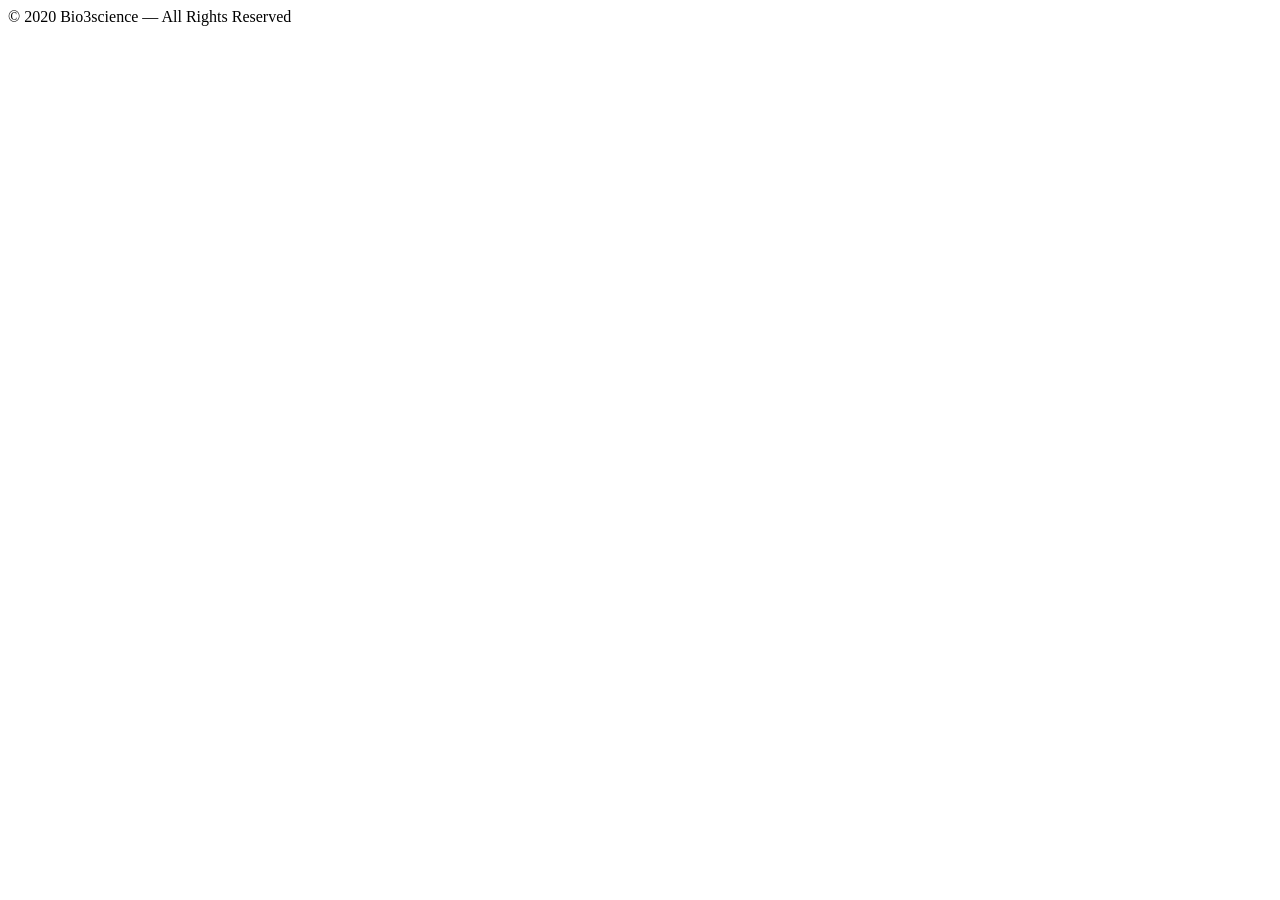
==== src/index.html @ 21f74a13 "line curve" ====
<!doctype html>
<html lang="en">
    <head>
        <meta charset="utf-8">
        <title>Stack Multipurpose HTML Template</title>
        <meta name="viewport" content="width=device-width, initial-scale=1.0">
        <meta name="description" content="Site Description Here">

        <!-- <link href="assets/css/bootstrap.css" rel="stylesheet" type="text/css" media="all" />
        <link href="assets/css/stack-interface.css" rel="stylesheet" type="text/css" media="all" />
        <link href="assets/css/socicon.css" rel="stylesheet" type="text/css" media="all" />
        <link href="assets/css/lightbox.min.css" rel="stylesheet" type="text/css" media="all" />
        <link href="assets/css/flickity.css" rel="stylesheet" type="text/css" media="all" />
        <link href="assets/css/iconsmind.css" rel="stylesheet" type="text/css" media="all" />
        <link href="assets/css/jquery.steps.css" rel="stylesheet" type="text/css" media="all" />
        <link href="assets/css/theme.css" rel="stylesheet" type="text/css" media="all" />
        <link href="assets/css/custom.css" rel="stylesheet" type="text/css" media="all" />
        <link href="assets/css/font-rubiklato.css" rel="stylesheet" type="text/css" media="all" />
         -->
         
        <link href="https://fonts.googleapis.com/css?family=Open+Sans:200,300,400,400i,500,600,700%7CMerriweather:300,300i" rel="stylesheet">
        <link href="https://fonts.googleapis.com/css?family=Lato:400,400i,700%7CRubik:300,400,500" rel="stylesheet" />
        <link href="https://fonts.googleapis.com/icon?family=Material+Icons" rel="stylesheet">
    </head>
    <body id="body">
        <app-root></app-root>
         <!-- <script src="assets/js/jquery-3.1.1.min.js"></script>
        <script src="assets/js/flickity.min.js"></script>
        <script src="assets/js/easypiechart.min.js"></script>
        <script src="assets/js/parallax.js"></script>
        <script src="assets/js/typed.min.js"></script>
        <script src="assets/js/datepicker.js"></script>
        <script src="assets/js/isotope.min.js"></script>
        <script src="assets/js/ytplayer.min.js"></script>
        <script src="assets/js/lightbox.min.js"></script>
        <script src="assets/js/granim.min.js"></script>
        <script src="assets/js/jquery.steps.min.js"></script>
        <script src="assets/js/countdown.min.js"></script>
        <script src="assets/js/twitterfetcher.min.js"></script>
        <script src="assets/js/spectragram.min.js"></script>
        <script src="assets/js/smooth-scroll.min.js"></script>
        <script src="assets/js/c"></script> -->

        <footer class="footer-7 text-center-xs  ">
            <div class="container">
                <div class="row">
                    <div class="col-md-6">
                        <span class="type--fine-print">©
                            <span class="update-year">2020</span> Bio3science — All Rights Reserved</span>
                    </div>
                    <div class="col-md-6 text-right text-center-xs">
                        
                        <!-- <ul class="social-list list-inline">
                            <li>
                                <a href="#">
                                    <i class="socicon socicon-google icon icon--xs"></i>
                                </a>
                            </li>
                            <li>
                                <a href="#">
                                    <i class="socicon socicon-twitter icon icon--xs"></i>
                                </a>
                            </li>
                            <li>
                                <a href="#">
                                    <i class="socicon socicon-facebook icon icon--xs"></i>
                                </a>
                            </li>
                            <li>
                                <a href="#">
                                    <i class="socicon socicon-instagram icon icon--xs"></i>
                                </a>
                            </li>
                        </ul> -->
                    </div>
                </div>
                <!--end of row-->
            </div>
            <!--end of container-->
        </footer>
    </body>
</html>
---- src/assets/css/stack-interface.css ----
@font-face {
  font-family: 'stack-interface';
  src: url('../fonts/stack-interface.eot?33839631');
  src: url('../fonts/stack-interface.eot?33839631#iefix') format('embedded-opentype'),
       url('../fonts/stack-interface.woff2?33839631') format('woff2'),
       url('../fonts/stack-interface.woff?33839631') format('woff'),
       url('../fonts/stack-interface.ttf?33839631') format('truetype'),
       url('../fonts/stack-interface.svg?33839631#stack-interface') format('svg');
  font-weight: normal;
  font-style: normal;
}
/* Chrome hack: SVG is rendered more smooth in Windozze. 100% magic, uncomment if you need it. */
/* Note, that will break hinting! In other OS-es font will be not as sharp as it could be */
/*
@media screen and (-webkit-min-device-pixel-ratio:0) {
  @font-face {
    font-family: 'stack-interface';
    src: url('../font/stack-interface.svg?34857618#stack-interface') format('svg');
  }
}
*/
 
 [class^="stack-"]:before, [class*=" stack-"]:before {
  font-family: "stack-interface";
  font-style: normal;
  font-weight: normal;
  speak: none;
 
  display: inline-block;
  text-decoration: inherit;
  width: 1em;
  margin-right: .2em;
  text-align: center;
  /* opacity: .8; */
 
  /* For safety - reset parent styles, that can break glyph codes*/
  font-variant: normal;
  text-transform: none;
 
  /* fix buttons height, for twitter bootstrap */
  line-height: 1em;
 
  /* Animation center compensation - margins should be symmetric */
  /* remove if not needed */
  margin-left: .2em;
 
  /* you can be more comfortable with increased icons size */
  /* font-size: 120%; */
 
  /* Font smoothing. That was taken from TWBS */
  -webkit-font-smoothing: antialiased;
  -moz-osx-font-smoothing: grayscale;
 
  /* Uncomment for 3D effect */
  /* text-shadow: 1px 1px 1px rgba(127, 127, 127, 0.3); */
}
 
.stack-down-open-big:before { content: '\e800'; } /* '' */
.stack-left-open-big:before { content: '\e801'; } /* '' */
.stack-right-open-big:before { content: '\e802'; } /* '' */
.stack-up-open-big:before { content: '\e803'; } /* '' */
.stack-basket:before { content: '\e804'; } /* '' */
.stack-search:before { content: '\e805'; } /* '' */
.stack-down-dir:before { content: '\e806'; } /* '' */
.stack-left-dir:before { content: '\e807'; } /* '' */
.stack-right-dir:before { content: '\e808'; } /* '' */
.stack-up-dir:before { content: '\e809'; } /* '' */
.stack-down-open:before { content: '\e80a'; } /* '' */
.stack-left-open:before { content: '\e80b'; } /* '' */
.stack-right-open:before { content: '\e80c'; } /* '' */
.stack-up-open:before { content: '\e80d'; } /* '' */
.stack-menu:before { content: '\e80e'; } /* '' */
.stack-users:before { content: '\e80f'; } /* '' */
.stack-publish:before { content: '\e810'; } /* '' */
.stack-trash:before { content: '\e811'; } /* '' */
.stack-bell:before { content: '\e812'; } /* '' */
.stack-cog:before { content: '\e813'; } /* '' */
.stack-plus-circled:before { content: '\e814'; } /* '' */
.stack-dot-3:before { content: '\e815'; } /* '' */
---- src/assets/css/socicon.css ----
@font-face {
  font-family: 'Socicon';
  src:  url('../fonts/socicon.eot?a93r5t');
  src:  url('../fonts/socicon.eot?a93r5t#iefix') format('embedded-opentype'),
    url('../fonts/socicon.ttf?a93r5t') format('truetype'),
    url('../fonts/socicon.woff?a93r5t') format('woff'),
    url('../fonts/socicon.svg?a93r5t#Socicon') format('svg');
  font-weight: normal;
  font-style: normal;
}

[class^="socicon-"], [class*=" socicon-"] {
  /* use !important to prevent issues with browser extensions that change fonts */
  font-family: 'Socicon' !important;
  speak: none;
  font-style: normal;
  font-weight: normal;
  font-variant: normal;
  text-transform: none;
  line-height: 1;

  /* Better Font Rendering =========== */
  -webkit-font-smoothing: antialiased;
  -moz-osx-font-smoothing: grayscale;
}

.socicon-gamewisp:before {
  content: "\e905";
}
.socicon-bloglovin:before {
  content: "\e904";
}
.socicon-tunein:before {
  content: "\e903";
}
.socicon-gamejolt:before {
  content: "\e901";
}
.socicon-trello:before {
  content: "\e902";
}
.socicon-spreadshirt:before {
  content: "\e900";
}
.socicon-500px:before {
  content: "\e000";
}
.socicon-8tracks:before {
  content: "\e001";
}
.socicon-airbnb:before {
  content: "\e002";
}
.socicon-alliance:before {
  content: "\e003";
}
.socicon-amazon:before {
  content: "\e004";
}
.socicon-amplement:before {
  content: "\e005";
}
.socicon-android:before {
  content: "\e006";
}
.socicon-angellist:before {
  content: "\e007";
}
.socicon-apple:before {
  content: "\e008";
}
.socicon-appnet:before {
  content: "\e009";
}
.socicon-baidu:before {
  content: "\e00a";
}
.socicon-bandcamp:before {
  content: "\e00b";
}
.socicon-battlenet:before {
  content: "\e00c";
}
.socicon-beam:before {
  content: "\e00d";
}
.socicon-bebee:before {
  content: "\e00e";
}
.socicon-bebo:before {
  content: "\e00f";
}
.socicon-behance:before {
  content: "\e010";
}
.socicon-blizzard:before {
  content: "\e011";
}
.socicon-blogger:before {
  content: "\e012";
}
.socicon-buffer:before {
  content: "\e013";
}
.socicon-chrome:before {
  content: "\e014";
}
.socicon-coderwall:before {
  content: "\e015";
}
.socicon-curse:before {
  content: "\e016";
}
.socicon-dailymotion:before {
  content: "\e017";
}
.socicon-deezer:before {
  content: "\e018";
}
.socicon-delicious:before {
  content: "\e019";
}
.socicon-deviantart:before {
  content: "\e01a";
}
.socicon-diablo:before {
  content: "\e01b";
}
.socicon-digg:before {
  content: "\e01c";
}
.socicon-discord:before {
  content: "\e01d";
}
.socicon-disqus:before {
  content: "\e01e";
}
.socicon-douban:before {
  content: "\e01f";
}
.socicon-draugiem:before {
  content: "\e020";
}
.socicon-dribbble:before {
  content: "\e021";
}
.socicon-drupal:before {
  content: "\e022";
}
.socicon-ebay:before {
  content: "\e023";
}
.socicon-ello:before {
  content: "\e024";
}
.socicon-endomodo:before {
  content: "\e025";
}
.socicon-envato:before {
  content: "\e026";
}
.socicon-etsy:before {
  content: "\e027";
}
.socicon-facebook:before {
  content: "\e028";
}
.socicon-feedburner:before {
  content: "\e029";
}
.socicon-filmweb:before {
  content: "\e02a";
}
.socicon-firefox:before {
  content: "\e02b";
}
.socicon-flattr:before {
  content: "\e02c";
}
.socicon-flickr:before {
  content: "\e02d";
}
.socicon-formulr:before {
  content: "\e02e";
}
.socicon-forrst:before {
  content: "\e02f";
}
.socicon-foursquare:before {
  content: "\e030";
}
.socicon-friendfeed:before {
  content: "\e031";
}
.socicon-github:before {
  content: "\e032";
}
.socicon-goodreads:before {
  content: "\e033";
}
.socicon-google:before {
  content: "\e034";
}
.socicon-googlescholar:before {
  content: "\e035";
}
.socicon-googlegroups:before {
  content: "\e036";
}
.socicon-googlephotos:before {
  content: "\e037";
}
.socicon-googleplus:before {
  content: "\e038";
}
.socicon-grooveshark:before {
  content: "\e039";
}
.socicon-hackerrank:before {
  content: "\e03a";
}
.socicon-hearthstone:before {
  content: "\e03b";
}
.socicon-hellocoton:before {
  content: "\e03c";
}
.socicon-heroes:before {
  content: "\e03d";
}
.socicon-hitbox:before {
  content: "\e03e";
}
.socicon-horde:before {
  content: "\e03f";
}
.socicon-houzz:before {
  content: "\e040";
}
.socicon-icq:before {
  content: "\e041";
}
.socicon-identica:before {
  content: "\e042";
}
.socicon-imdb:before {
  content: "\e043";
}
.socicon-instagram:before {
  content: "\e044";
}
.socicon-issuu:before {
  content: "\e045";
}
.socicon-istock:before {
  content: "\e046";
}
.socicon-itunes:before {
  content: "\e047";
}
.socicon-keybase:before {
  content: "\e048";
}
.socicon-lanyrd:before {
  content: "\e049";
}
.socicon-lastfm:before {
  content: "\e04a";
}
.socicon-line:before {
  content: "\e04b";
}
.socicon-linkedin:before {
  content: "\e04c";
}
.socicon-livejournal:before {
  content: "\e04d";
}
.socicon-lyft:before {
  content: "\e04e";
}
.socicon-macos:before {
  content: "\e04f";
}
.socicon-mail:before {
  content: "\e050";
}
.socicon-medium:before {
  content: "\e051";
}
.socicon-meetup:before {
  content: "\e052";
}
.socicon-mixcloud:before {
  content: "\e053";
}
.socicon-modelmayhem:before {
  content: "\e054";
}
.socicon-mumble:before {
  content: "\e055";
}
.socicon-myspace:before {
  content: "\e056";
}
.socicon-newsvine:before {
  content: "\e057";
}
.socicon-nintendo:before {
  content: "\e058";
}
.socicon-npm:before {
  content: "\e059";
}
.socicon-odnoklassniki:before {
  content: "\e05a";
}
.socicon-openid:before {
  content: "\e05b";
}
.socicon-opera:before {
  content: "\e05c";
}
.socicon-outlook:before {
  content: "\e05d";
}
.socicon-overwatch:before {
  content: "\e05e";
}
.socicon-patreon:before {
  content: "\e05f";
}
.socicon-paypal:before {
  content: "\e060";
}
.socicon-periscope:before {
  content: "\e061";
}
.socicon-persona:before {
  content: "\e062";
}
.socicon-pinterest:before {
  content: "\e063";
}
.socicon-play:before {
  content: "\e064";
}
.socicon-player:before {
  content: "\e065";
}
.socicon-playstation:before {
  content: "\e066";
}
.socicon-pocket:before {
  content: "\e067";
}
.socicon-qq:before {
  content: "\e068";
}
.socicon-quora:before {
  content: "\e069";
}
.socicon-raidcall:before {
  content: "\e06a";
}
.socicon-ravelry:before {
  content: "\e06b";
}
.socicon-reddit:before {
  content: "\e06c";
}
.socicon-renren:before {
  content: "\e06d";
}
.socicon-researchgate:before {
  content: "\e06e";
}
.socicon-residentadvisor:before {
  content: "\e06f";
}
.socicon-reverbnation:before {
  content: "\e070";
}
.socicon-rss:before {
  content: "\e071";
}
.socicon-sharethis:before {
  content: "\e072";
}
.socicon-skype:before {
  content: "\e073";
}
.socicon-slideshare:before {
  content: "\e074";
}
.socicon-smugmug:before {
  content: "\e075";
}
.socicon-snapchat:before {
  content: "\e076";
}
.socicon-songkick:before {
  content: "\e077";
}
.socicon-soundcloud:before {
  content: "\e078";
}
.socicon-spotify:before {
  content: "\e079";
}
.socicon-stackexchange:before {
  content: "\e07a";
}
.socicon-stackoverflow:before {
  content: "\e07b";
}
.socicon-starcraft:before {
  content: "\e07c";
}
.socicon-stayfriends:before {
  content: "\e07d";
}
.socicon-steam:before {
  content: "\e07e";
}
.socicon-storehouse:before {
  content: "\e07f";
}
.socicon-strava:before {
  content: "\e080";
}
.socicon-streamjar:before {
  content: "\e081";
}
.socicon-stumbleupon:before {
  content: "\e082";
}
.socicon-swarm:before {
  content: "\e083";
}
.socicon-teamspeak:before {
  content: "\e084";
}
.socicon-teamviewer:before {
  content: "\e085";
}
.socicon-technorati:before {
  content: "\e086";
}
.socicon-telegram:before {
  content: "\e087";
}
.socicon-tripadvisor:before {
  content: "\e088";
}
.socicon-tripit:before {
  content: "\e089";
}
.socicon-triplej:before {
  content: "\e08a";
}
.socicon-tumblr:before {
  content: "\e08b";
}
.socicon-twitch:before {
  content: "\e08c";
}
.socicon-twitter:before {
  content: "\e08d";
}
.socicon-uber:before {
  content: "\e08e";
}
.socicon-ventrilo:before {
  content: "\e08f";
}
.socicon-viadeo:before {
  content: "\e090";
}
.socicon-viber:before {
  content: "\e091";
}
.socicon-viewbug:before {
  content: "\e092";
}
.socicon-vimeo:before {
  content: "\e093";
}
.socicon-vine:before {
  content: "\e094";
}
.socicon-vkontakte:before {
  content: "\e095";
}
.socicon-warcraft:before {
  content: "\e096";
}
.socicon-wechat:before {
  content: "\e097";
}
.socicon-weibo:before {
  content: "\e098";
}
.socicon-whatsapp:before {
  content: "\e099";
}
.socicon-wikipedia:before {
  content: "\e09a";
}
.socicon-windows:before {
  content: "\e09b";
}
.socicon-wordpress:before {
  content: "\e09c";
}
.socicon-wykop:before {
  content: "\e09d";
}
.socicon-xbox:before {
  content: "\e09e";
}
.socicon-xing:before {
  content: "\e09f";
}
.socicon-yahoo:before {
  content: "\e0a0";
}
.socicon-yammer:before {
  content: "\e0a1";
}
.socicon-yandex:before {
  content: "\e0a2";
}
.socicon-yelp:before {
  content: "\e0a3";
}
.socicon-younow:before {
  content: "\e0a4";
}
.socicon-youtube:before {
  content: "\e0a5";
}
.socicon-zapier:before {
  content: "\e0a6";
}
.socicon-zerply:before {
  content: "\e0a7";
}
.socicon-zomato:before {
  content: "\e0a8";
}
.socicon-zynga:before {
  content: "\e0a9";
}
---- src/assets/css/iconsmind.css ----
@font-face {
	font-family: 'iconsmind';
	src:url('../fonts/iconsmind.eot?#iefix-rdmvgc') format('embedded-opentype');
	src:url('../fonts/iconsmind.woff') format('woff'),
		url('../fonts/iconsmind.ttf') format('truetype');
	font-weight: normal;
	font-style: normal;
}

[class^="icon-"], [class*=" icon-"] {
	font-family: 'iconsmind';
	speak: none;
	font-style: normal;
	font-weight: normal;
	font-variant: normal;
	text-transform: none;
	line-height: 1;
	/* Better Font Rendering =========== */
	-webkit-font-smoothing: antialiased;
	-moz-osx-font-smoothing: grayscale;
}

.icon-A-Z:before {
	content: "\e600";
}
.icon-Aa:before {
	content: "\e601";
}
.icon-Add-Bag:before {
	content: "\e602";
}
.icon-Add-Basket:before {
	content: "\e603";
}
.icon-Add-Cart:before {
	content: "\e604";
}
.icon-Add-File:before {
	content: "\e605";
}
.icon-Add-SpaceAfterParagraph:before {
	content: "\e606";
}
.icon-Add-SpaceBeforeParagraph:before {
	content: "\e607";
}
.icon-Add-User:before {
	content: "\e608";
}
.icon-Add-UserStar:before {
	content: "\e609";
}
.icon-Add-Window:before {
	content: "\e60a";
}
.icon-Add:before {
	content: "\e60b";
}
.icon-Address-Book:before {
	content: "\e60c";
}
.icon-Address-Book2:before {
	content: "\e60d";
}
.icon-Administrator:before {
	content: "\e60e";
}
.icon-Aerobics-2:before {
	content: "\e60f";
}
.icon-Aerobics-3:before {
	content: "\e610";
}
.icon-Aerobics:before {
	content: "\e611";
}
.icon-Affiliate:before {
	content: "\e612";
}
.icon-Aim:before {
	content: "\e613";
}
.icon-Air-Balloon:before {
	content: "\e614";
}
.icon-Airbrush:before {
	content: "\e615";
}
.icon-Airship:before {
	content: "\e616";
}
.icon-Alarm-Clock:before {
	content: "\e617";
}
.icon-Alarm-Clock2:before {
	content: "\e618";
}
.icon-Alarm:before {
	content: "\e619";
}
.icon-Alien-2:before {
	content: "\e61a";
}
.icon-Alien:before {
	content: "\e61b";
}
.icon-Aligator:before {
	content: "\e61c";
}
.icon-Align-Center:before {
	content: "\e61d";
}
.icon-Align-JustifyAll:before {
	content: "\e61e";
}
.icon-Align-JustifyCenter:before {
	content: "\e61f";
}
.icon-Align-JustifyLeft:before {
	content: "\e620";
}
.icon-Align-JustifyRight:before {
	content: "\e621";
}
.icon-Align-Left:before {
	content: "\e622";
}
.icon-Align-Right:before {
	content: "\e623";
}
.icon-Alpha:before {
	content: "\e624";
}
.icon-Ambulance:before {
	content: "\e625";
}
.icon-AMX:before {
	content: "\e626";
}
.icon-Anchor-2:before {
	content: "\e627";
}
.icon-Anchor:before {
	content: "\e628";
}
.icon-Android-Store:before {
	content: "\e629";
}
.icon-Android:before {
	content: "\e62a";
}
.icon-Angel-Smiley:before {
	content: "\e62b";
}
.icon-Angel:before {
	content: "\e62c";
}
.icon-Angry:before {
	content: "\e62d";
}
.icon-Apple-Bite:before {
	content: "\e62e";
}
.icon-Apple-Store:before {
	content: "\e62f";
}
.icon-Apple:before {
	content: "\e630";
}
.icon-Approved-Window:before {
	content: "\e631";
}
.icon-Aquarius-2:before {
	content: "\e632";
}
.icon-Aquarius:before {
	content: "\e633";
}
.icon-Archery-2:before {
	content: "\e634";
}
.icon-Archery:before {
	content: "\e635";
}
.icon-Argentina:before {
	content: "\e636";
}
.icon-Aries-2:before {
	content: "\e637";
}
.icon-Aries:before {
	content: "\e638";
}
.icon-Army-Key:before {
	content: "\e639";
}
.icon-Arrow-Around:before {
	content: "\e63a";
}
.icon-Arrow-Back3:before {
	content: "\e63b";
}
.icon-Arrow-Back:before {
	content: "\e63c";
}
.icon-Arrow-Back2:before {
	content: "\e63d";
}
.icon-Arrow-Barrier:before {
	content: "\e63e";
}
.icon-Arrow-Circle:before {
	content: "\e63f";
}
.icon-Arrow-Cross:before {
	content: "\e640";
}
.icon-Arrow-Down:before {
	content: "\e641";
}
.icon-Arrow-Down2:before {
	content: "\e642";
}
.icon-Arrow-Down3:before {
	content: "\e643";
}
.icon-Arrow-DowninCircle:before {
	content: "\e644";
}
.icon-Arrow-Fork:before {
	content: "\e645";
}
.icon-Arrow-Forward:before {
	content: "\e646";
}
.icon-Arrow-Forward2:before {
	content: "\e647";
}
.icon-Arrow-From:before {
	content: "\e648";
}
.icon-Arrow-Inside:before {
	content: "\e649";
}
.icon-Arrow-Inside45:before {
	content: "\e64a";
}
.icon-Arrow-InsideGap:before {
	content: "\e64b";
}
.icon-Arrow-InsideGap45:before {
	content: "\e64c";
}
.icon-Arrow-Into:before {
	content: "\e64d";
}
.icon-Arrow-Join:before {
	content: "\e64e";
}
.icon-Arrow-Junction:before {
	content: "\e64f";
}
.icon-Arrow-Left:before {
	content: "\e650";
}
.icon-Arrow-Left2:before {
	content: "\e651";
}
.icon-Arrow-LeftinCircle:before {
	content: "\e652";
}
.icon-Arrow-Loop:before {
	content: "\e653";
}
.icon-Arrow-Merge:before {
	content: "\e654";
}
.icon-Arrow-Mix:before {
	content: "\e655";
}
.icon-Arrow-Next:before {
	content: "\e656";
}
.icon-Arrow-OutLeft:before {
	content: "\e657";
}
.icon-Arrow-OutRight:before {
	content: "\e658";
}
.icon-Arrow-Outside:before {
	content: "\e659";
}
.icon-Arrow-Outside45:before {
	content: "\e65a";
}
.icon-Arrow-OutsideGap:before {
	content: "\e65b";
}
.icon-Arrow-OutsideGap45:before {
	content: "\e65c";
}
.icon-Arrow-Over:before {
	content: "\e65d";
}
.icon-Arrow-Refresh:before {
	content: "\e65e";
}
.icon-Arrow-Refresh2:before {
	content: "\e65f";
}
.icon-Arrow-Right:before {
	content: "\e660";
}
.icon-Arrow-Right2:before {
	content: "\e661";
}
.icon-Arrow-RightinCircle:before {
	content: "\e662";
}
.icon-Arrow-Shuffle:before {
	content: "\e663";
}
.icon-Arrow-Squiggly:before {
	content: "\e664";
}
.icon-Arrow-Through:before {
	content: "\e665";
}
.icon-Arrow-To:before {
	content: "\e666";
}
.icon-Arrow-TurnLeft:before {
	content: "\e667";
}
.icon-Arrow-TurnRight:before {
	content: "\e668";
}
.icon-Arrow-Up:before {
	content: "\e669";
}
.icon-Arrow-Up2:before {
	content: "\e66a";
}
.icon-Arrow-Up3:before {
	content: "\e66b";
}
.icon-Arrow-UpinCircle:before {
	content: "\e66c";
}
.icon-Arrow-XLeft:before {
	content: "\e66d";
}
.icon-Arrow-XRight:before {
	content: "\e66e";
}
.icon-Ask:before {
	content: "\e66f";
}
.icon-Assistant:before {
	content: "\e670";
}
.icon-Astronaut:before {
	content: "\e671";
}
.icon-At-Sign:before {
	content: "\e672";
}
.icon-ATM:before {
	content: "\e673";
}
.icon-Atom:before {
	content: "\e674";
}
.icon-Audio:before {
	content: "\e675";
}
.icon-Auto-Flash:before {
	content: "\e676";
}
.icon-Autumn:before {
	content: "\e677";
}
.icon-Baby-Clothes:before {
	content: "\e678";
}
.icon-Baby-Clothes2:before {
	content: "\e679";
}
.icon-Baby-Cry:before {
	content: "\e67a";
}
.icon-Baby:before {
	content: "\e67b";
}
.icon-Back2:before {
	content: "\e67c";
}
.icon-Back-Media:before {
	content: "\e67d";
}
.icon-Back-Music:before {
	content: "\e67e";
}
.icon-Back:before {
	content: "\e67f";
}
.icon-Background:before {
	content: "\e680";
}
.icon-Bacteria:before {
	content: "\e681";
}
.icon-Bag-Coins:before {
	content: "\e682";
}
.icon-Bag-Items:before {
	content: "\e683";
}
.icon-Bag-Quantity:before {
	content: "\e684";
}
.icon-Bag:before {
	content: "\e685";
}
.icon-Bakelite:before {
	content: "\e686";
}
.icon-Ballet-Shoes:before {
	content: "\e687";
}
.icon-Balloon:before {
	content: "\e688";
}
.icon-Banana:before {
	content: "\e689";
}
.icon-Band-Aid:before {
	content: "\e68a";
}
.icon-Bank:before {
	content: "\e68b";
}
.icon-Bar-Chart:before {
	content: "\e68c";
}
.icon-Bar-Chart2:before {
	content: "\e68d";
}
.icon-Bar-Chart3:before {
	content: "\e68e";
}
.icon-Bar-Chart4:before {
	content: "\e68f";
}
.icon-Bar-Chart5:before {
	content: "\e690";
}
.icon-Bar-Code:before {
	content: "\e691";
}
.icon-Barricade-2:before {
	content: "\e692";
}
.icon-Barricade:before {
	content: "\e693";
}
.icon-Baseball:before {
	content: "\e694";
}
.icon-Basket-Ball:before {
	content: "\e695";
}
.icon-Basket-Coins:before {
	content: "\e696";
}
.icon-Basket-Items:before {
	content: "\e697";
}
.icon-Basket-Quantity:before {
	content: "\e698";
}
.icon-Bat-2:before {
	content: "\e699";
}
.icon-Bat:before {
	content: "\e69a";
}
.icon-Bathrobe:before {
	content: "\e69b";
}
.icon-Batman-Mask:before {
	content: "\e69c";
}
.icon-Battery-0:before {
	content: "\e69d";
}
.icon-Battery-25:before {
	content: "\e69e";
}
.icon-Battery-50:before {
	content: "\e69f";
}
.icon-Battery-75:before {
	content: "\e6a0";
}
.icon-Battery-100:before {
	content: "\e6a1";
}
.icon-Battery-Charge:before {
	content: "\e6a2";
}
.icon-Bear:before {
	content: "\e6a3";
}
.icon-Beard-2:before {
	content: "\e6a4";
}
.icon-Beard-3:before {
	content: "\e6a5";
}
.icon-Beard:before {
	content: "\e6a6";
}
.icon-Bebo:before {
	content: "\e6a7";
}
.icon-Bee:before {
	content: "\e6a8";
}
.icon-Beer-Glass:before {
	content: "\e6a9";
}
.icon-Beer:before {
	content: "\e6aa";
}
.icon-Bell-2:before {
	content: "\e6ab";
}
.icon-Bell:before {
	content: "\e6ac";
}
.icon-Belt-2:before {
	content: "\e6ad";
}
.icon-Belt-3:before {
	content: "\e6ae";
}
.icon-Belt:before {
	content: "\e6af";
}
.icon-Berlin-Tower:before {
	content: "\e6b0";
}
.icon-Beta:before {
	content: "\e6b1";
}
.icon-Betvibes:before {
	content: "\e6b2";
}
.icon-Bicycle-2:before {
	content: "\e6b3";
}
.icon-Bicycle-3:before {
	content: "\e6b4";
}
.icon-Bicycle:before {
	content: "\e6b5";
}
.icon-Big-Bang:before {
	content: "\e6b6";
}
.icon-Big-Data:before {
	content: "\e6b7";
}
.icon-Bike-Helmet:before {
	content: "\e6b8";
}
.icon-Bikini:before {
	content: "\e6b9";
}
.icon-Bilk-Bottle2:before {
	content: "\e6ba";
}
.icon-Billing:before {
	content: "\e6bb";
}
.icon-Bing:before {
	content: "\e6bc";
}
.icon-Binocular:before {
	content: "\e6bd";
}
.icon-Bio-Hazard:before {
	content: "\e6be";
}
.icon-Biotech:before {
	content: "\e6bf";
}
.icon-Bird-DeliveringLetter:before {
	content: "\e6c0";
}
.icon-Bird:before {
	content: "\e6c1";
}
.icon-Birthday-Cake:before {
	content: "\e6c2";
}
.icon-Bisexual:before {
	content: "\e6c3";
}
.icon-Bishop:before {
	content: "\e6c4";
}
.icon-Bitcoin:before {
	content: "\e6c5";
}
.icon-Black-Cat:before {
	content: "\e6c6";
}
.icon-Blackboard:before {
	content: "\e6c7";
}
.icon-Blinklist:before {
	content: "\e6c8";
}
.icon-Block-Cloud:before {
	content: "\e6c9";
}
.icon-Block-Window:before {
	content: "\e6ca";
}
.icon-Blogger:before {
	content: "\e6cb";
}
.icon-Blood:before {
	content: "\e6cc";
}
.icon-Blouse:before {
	content: "\e6cd";
}
.icon-Blueprint:before {
	content: "\e6ce";
}
.icon-Board:before {
	content: "\e6cf";
}
.icon-Bodybuilding:before {
	content: "\e6d0";
}
.icon-Bold-Text:before {
	content: "\e6d1";
}
.icon-Bone:before {
	content: "\e6d2";
}
.icon-Bones:before {
	content: "\e6d3";
}
.icon-Book:before {
	content: "\e6d4";
}
.icon-Bookmark:before {
	content: "\e6d5";
}
.icon-Books-2:before {
	content: "\e6d6";
}
.icon-Books:before {
	content: "\e6d7";
}
.icon-Boom:before {
	content: "\e6d8";
}
.icon-Boot-2:before {
	content: "\e6d9";
}
.icon-Boot:before {
	content: "\e6da";
}
.icon-Bottom-ToTop:before {
	content: "\e6db";
}
.icon-Bow-2:before {
	content: "\e6dc";
}
.icon-Bow-3:before {
	content: "\e6dd";
}
.icon-Bow-4:before {
	content: "\e6de";
}
.icon-Bow-5:before {
	content: "\e6df";
}
.icon-Bow-6:before {
	content: "\e6e0";
}
.icon-Bow:before {
	content: "\e6e1";
}
.icon-Bowling-2:before {
	content: "\e6e2";
}
.icon-Bowling:before {
	content: "\e6e3";
}
.icon-Box2:before {
	content: "\e6e4";
}
.icon-Box-Close:before {
	content: "\e6e5";
}
.icon-Box-Full:before {
	content: "\e6e6";
}
.icon-Box-Open:before {
	content: "\e6e7";
}
.icon-Box-withFolders:before {
	content: "\e6e8";
}
.icon-Box:before {
	content: "\e6e9";
}
.icon-Boy:before {
	content: "\e6ea";
}
.icon-Bra:before {
	content: "\e6eb";
}
.icon-Brain-2:before {
	content: "\e6ec";
}
.icon-Brain-3:before {
	content: "\e6ed";
}
.icon-Brain:before {
	content: "\e6ee";
}
.icon-Brazil:before {
	content: "\e6ef";
}
.icon-Bread-2:before {
	content: "\e6f0";
}
.icon-Bread:before {
	content: "\e6f1";
}
.icon-Bridge:before {
	content: "\e6f2";
}
.icon-Brightkite:before {
	content: "\e6f3";
}
.icon-Broke-Link2:before {
	content: "\e6f4";
}
.icon-Broken-Link:before {
	content: "\e6f5";
}
.icon-Broom:before {
	content: "\e6f6";
}
.icon-Brush:before {
	content: "\e6f7";
}
.icon-Bucket:before {
	content: "\e6f8";
}
.icon-Bug:before {
	content: "\e6f9";
}
.icon-Building:before {
	content: "\e6fa";
}
.icon-Bulleted-List:before {
	content: "\e6fb";
}
.icon-Bus-2:before {
	content: "\e6fc";
}
.icon-Bus:before {
	content: "\e6fd";
}
.icon-Business-Man:before {
	content: "\e6fe";
}
.icon-Business-ManWoman:before {
	content: "\e6ff";
}
.icon-Business-Mens:before {
	content: "\e700";
}
.icon-Business-Woman:before {
	content: "\e701";
}
.icon-Butterfly:before {
	content: "\e702";
}
.icon-Button:before {
	content: "\e703";
}
.icon-Cable-Car:before {
	content: "\e704";
}
.icon-Cake:before {
	content: "\e705";
}
.icon-Calculator-2:before {
	content: "\e706";
}
.icon-Calculator-3:before {
	content: "\e707";
}
.icon-Calculator:before {
	content: "\e708";
}
.icon-Calendar-2:before {
	content: "\e709";
}
.icon-Calendar-3:before {
	content: "\e70a";
}
.icon-Calendar-4:before {
	content: "\e70b";
}
.icon-Calendar-Clock:before {
	content: "\e70c";
}
.icon-Calendar:before {
	content: "\e70d";
}
.icon-Camel:before {
	content: "\e70e";
}
.icon-Camera-2:before {
	content: "\e70f";
}
.icon-Camera-3:before {
	content: "\e710";
}
.icon-Camera-4:before {
	content: "\e711";
}
.icon-Camera-5:before {
	content: "\e712";
}
.icon-Camera-Back:before {
	content: "\e713";
}
.icon-Camera:before {
	content: "\e714";
}
.icon-Can-2:before {
	content: "\e715";
}
.icon-Can:before {
	content: "\e716";
}
.icon-Canada:before {
	content: "\e717";
}
.icon-Cancer-2:before {
	content: "\e718";
}
.icon-Cancer-3:before {
	content: "\e719";
}
.icon-Cancer:before {
	content: "\e71a";
}
.icon-Candle:before {
	content: "\e71b";
}
.icon-Candy-Cane:before {
	content: "\e71c";
}
.icon-Candy:before {
	content: "\e71d";
}
.icon-Cannon:before {
	content: "\e71e";
}
.icon-Cap-2:before {
	content: "\e71f";
}
.icon-Cap-3:before {
	content: "\e720";
}
.icon-Cap-Smiley:before {
	content: "\e721";
}
.icon-Cap:before {
	content: "\e722";
}
.icon-Capricorn-2:before {
	content: "\e723";
}
.icon-Capricorn:before {
	content: "\e724";
}
.icon-Car-2:before {
	content: "\e725";
}
.icon-Car-3:before {
	content: "\e726";
}
.icon-Car-Coins:before {
	content: "\e727";
}
.icon-Car-Items:before {
	content: "\e728";
}
.icon-Car-Wheel:before {
	content: "\e729";
}
.icon-Car:before {
	content: "\e72a";
}
.icon-Cardigan:before {
	content: "\e72b";
}
.icon-Cardiovascular:before {
	content: "\e72c";
}
.icon-Cart-Quantity:before {
	content: "\e72d";
}
.icon-Casette-Tape:before {
	content: "\e72e";
}
.icon-Cash-Register:before {
	content: "\e72f";
}
.icon-Cash-register2:before {
	content: "\e730";
}
.icon-Castle:before {
	content: "\e731";
}
.icon-Cat:before {
	content: "\e732";
}
.icon-Cathedral:before {
	content: "\e733";
}
.icon-Cauldron:before {
	content: "\e734";
}
.icon-CD-2:before {
	content: "\e735";
}
.icon-CD-Cover:before {
	content: "\e736";
}
.icon-CD:before {
	content: "\e737";
}
.icon-Cello:before {
	content: "\e738";
}
.icon-Celsius:before {
	content: "\e739";
}
.icon-Chacked-Flag:before {
	content: "\e73a";
}
.icon-Chair:before {
	content: "\e73b";
}
.icon-Charger:before {
	content: "\e73c";
}
.icon-Check-2:before {
	content: "\e73d";
}
.icon-Check:before {
	content: "\e73e";
}
.icon-Checked-User:before {
	content: "\e73f";
}
.icon-Checkmate:before {
	content: "\e740";
}
.icon-Checkout-Bag:before {
	content: "\e741";
}
.icon-Checkout-Basket:before {
	content: "\e742";
}
.icon-Checkout:before {
	content: "\e743";
}
.icon-Cheese:before {
	content: "\e744";
}
.icon-Cheetah:before {
	content: "\e745";
}
.icon-Chef-Hat:before {
	content: "\e746";
}
.icon-Chef-Hat2:before {
	content: "\e747";
}
.icon-Chef:before {
	content: "\e748";
}
.icon-Chemical-2:before {
	content: "\e749";
}
.icon-Chemical-3:before {
	content: "\e74a";
}
.icon-Chemical-4:before {
	content: "\e74b";
}
.icon-Chemical-5:before {
	content: "\e74c";
}
.icon-Chemical:before {
	content: "\e74d";
}
.icon-Chess-Board:before {
	content: "\e74e";
}
.icon-Chess:before {
	content: "\e74f";
}
.icon-Chicken:before {
	content: "\e750";
}
.icon-Chile:before {
	content: "\e751";
}
.icon-Chimney:before {
	content: "\e752";
}
.icon-China:before {
	content: "\e753";
}
.icon-Chinese-Temple:before {
	content: "\e754";
}
.icon-Chip:before {
	content: "\e755";
}
.icon-Chopsticks-2:before {
	content: "\e756";
}
.icon-Chopsticks:before {
	content: "\e757";
}
.icon-Christmas-Ball:before {
	content: "\e758";
}
.icon-Christmas-Bell:before {
	content: "\e759";
}
.icon-Christmas-Candle:before {
	content: "\e75a";
}
.icon-Christmas-Hat:before {
	content: "\e75b";
}
.icon-Christmas-Sleigh:before {
	content: "\e75c";
}
.icon-Christmas-Snowman:before {
	content: "\e75d";
}
.icon-Christmas-Sock:before {
	content: "\e75e";
}
.icon-Christmas-Tree:before {
	content: "\e75f";
}
.icon-Christmas:before {
	content: "\e760";
}
.icon-Chrome:before {
	content: "\e761";
}
.icon-Chrysler-Building:before {
	content: "\e762";
}
.icon-Cinema:before {
	content: "\e763";
}
.icon-Circular-Point:before {
	content: "\e764";
}
.icon-City-Hall:before {
	content: "\e765";
}
.icon-Clamp:before {
	content: "\e766";
}
.icon-Clapperboard-Close:before {
	content: "\e767";
}
.icon-Clapperboard-Open:before {
	content: "\e768";
}
.icon-Claps:before {
	content: "\e769";
}
.icon-Clef:before {
	content: "\e76a";
}
.icon-Clinic:before {
	content: "\e76b";
}
.icon-Clock-2:before {
	content: "\e76c";
}
.icon-Clock-3:before {
	content: "\e76d";
}
.icon-Clock-4:before {
	content: "\e76e";
}
.icon-Clock-Back:before {
	content: "\e76f";
}
.icon-Clock-Forward:before {
	content: "\e770";
}
.icon-Clock:before {
	content: "\e771";
}
.icon-Close-Window:before {
	content: "\e772";
}
.icon-Close:before {
	content: "\e773";
}
.icon-Clothing-Store:before {
	content: "\e774";
}
.icon-Cloud--:before {
	content: "\e775";
}
.icon-Cloud-:before {
	content: "\e776";
}
.icon-Cloud-Camera:before {
	content: "\e777";
}
.icon-Cloud-Computer:before {
	content: "\e778";
}
.icon-Cloud-Email:before {
	content: "\e779";
}
.icon-Cloud-Hail:before {
	content: "\e77a";
}
.icon-Cloud-Laptop:before {
	content: "\e77b";
}
.icon-Cloud-Lock:before {
	content: "\e77c";
}
.icon-Cloud-Moon:before {
	content: "\e77d";
}
.icon-Cloud-Music:before {
	content: "\e77e";
}
.icon-Cloud-Picture:before {
	content: "\e77f";
}
.icon-Cloud-Rain:before {
	content: "\e780";
}
.icon-Cloud-Remove:before {
	content: "\e781";
}
.icon-Cloud-Secure:before {
	content: "\e782";
}
.icon-Cloud-Settings:before {
	content: "\e783";
}
.icon-Cloud-Smartphone:before {
	content: "\e784";
}
.icon-Cloud-Snow:before {
	content: "\e785";
}
.icon-Cloud-Sun:before {
	content: "\e786";
}
.icon-Cloud-Tablet:before {
	content: "\e787";
}
.icon-Cloud-Video:before {
	content: "\e788";
}
.icon-Cloud-Weather:before {
	content: "\e789";
}
.icon-Cloud:before {
	content: "\e78a";
}
.icon-Clouds-Weather:before {
	content: "\e78b";
}
.icon-Clouds:before {
	content: "\e78c";
}
.icon-Clown:before {
	content: "\e78d";
}
.icon-CMYK:before {
	content: "\e78e";
}
.icon-Coat:before {
	content: "\e78f";
}
.icon-Cocktail:before {
	content: "\e790";
}
.icon-Coconut:before {
	content: "\e791";
}
.icon-Code-Window:before {
	content: "\e792";
}
.icon-Coding:before {
	content: "\e793";
}
.icon-Coffee-2:before {
	content: "\e794";
}
.icon-Coffee-Bean:before {
	content: "\e795";
}
.icon-Coffee-Machine:before {
	content: "\e796";
}
.icon-Coffee-toGo:before {
	content: "\e797";
}
.icon-Coffee:before {
	content: "\e798";
}
.icon-Coffin:before {
	content: "\e799";
}
.icon-Coin:before {
	content: "\e79a";
}
.icon-Coins-2:before {
	content: "\e79b";
}
.icon-Coins-3:before {
	content: "\e79c";
}
.icon-Coins:before {
	content: "\e79d";
}
.icon-Colombia:before {
	content: "\e79e";
}
.icon-Colosseum:before {
	content: "\e79f";
}
.icon-Column-2:before {
	content: "\e7a0";
}
.icon-Column-3:before {
	content: "\e7a1";
}
.icon-Column:before {
	content: "\e7a2";
}
.icon-Comb-2:before {
	content: "\e7a3";
}
.icon-Comb:before {
	content: "\e7a4";
}
.icon-Communication-Tower:before {
	content: "\e7a5";
}
.icon-Communication-Tower2:before {
	content: "\e7a6";
}
.icon-Compass-2:before {
	content: "\e7a7";
}
.icon-Compass-3:before {
	content: "\e7a8";
}
.icon-Compass-4:before {
	content: "\e7a9";
}
.icon-Compass-Rose:before {
	content: "\e7aa";
}
.icon-Compass:before {
	content: "\e7ab";
}
.icon-Computer-2:before {
	content: "\e7ac";
}
.icon-Computer-3:before {
	content: "\e7ad";
}
.icon-Computer-Secure:before {
	content: "\e7ae";
}
.icon-Computer:before {
	content: "\e7af";
}
.icon-Conference:before {
	content: "\e7b0";
}
.icon-Confused:before {
	content: "\e7b1";
}
.icon-Conservation:before {
	content: "\e7b2";
}
.icon-Consulting:before {
	content: "\e7b3";
}
.icon-Contrast:before {
	content: "\e7b4";
}
.icon-Control-2:before {
	content: "\e7b5";
}
.icon-Control:before {
	content: "\e7b6";
}
.icon-Cookie-Man:before {
	content: "\e7b7";
}
.icon-Cookies:before {
	content: "\e7b8";
}
.icon-Cool-Guy:before {
	content: "\e7b9";
}
.icon-Cool:before {
	content: "\e7ba";
}
.icon-Copyright:before {
	content: "\e7bb";
}
.icon-Costume:before {
	content: "\e7bc";
}
.icon-Couple-Sign:before {
	content: "\e7bd";
}
.icon-Cow:before {
	content: "\e7be";
}
.icon-CPU:before {
	content: "\e7bf";
}
.icon-Crane:before {
	content: "\e7c0";
}
.icon-Cranium:before {
	content: "\e7c1";
}
.icon-Credit-Card:before {
	content: "\e7c2";
}
.icon-Credit-Card2:before {
	content: "\e7c3";
}
.icon-Credit-Card3:before {
	content: "\e7c4";
}
.icon-Cricket:before {
	content: "\e7c5";
}
.icon-Criminal:before {
	content: "\e7c6";
}
.icon-Croissant:before {
	content: "\e7c7";
}
.icon-Crop-2:before {
	content: "\e7c8";
}
.icon-Crop-3:before {
	content: "\e7c9";
}
.icon-Crown-2:before {
	content: "\e7ca";
}
.icon-Crown:before {
	content: "\e7cb";
}
.icon-Crying:before {
	content: "\e7cc";
}
.icon-Cube-Molecule:before {
	content: "\e7cd";
}
.icon-Cube-Molecule2:before {
	content: "\e7ce";
}
.icon-Cupcake:before {
	content: "\e7cf";
}
.icon-Cursor-Click:before {
	content: "\e7d0";
}
.icon-Cursor-Click2:before {
	content: "\e7d1";
}
.icon-Cursor-Move:before {
	content: "\e7d2";
}
.icon-Cursor-Move2:before {
	content: "\e7d3";
}
.icon-Cursor-Select:before {
	content: "\e7d4";
}
.icon-Cursor:before {
	content: "\e7d5";
}
.icon-D-Eyeglasses:before {
	content: "\e7d6";
}
.icon-D-Eyeglasses2:before {
	content: "\e7d7";
}
.icon-Dam:before {
	content: "\e7d8";
}
.icon-Danemark:before {
	content: "\e7d9";
}
.icon-Danger-2:before {
	content: "\e7da";
}
.icon-Danger:before {
	content: "\e7db";
}
.icon-Dashboard:before {
	content: "\e7dc";
}
.icon-Data-Backup:before {
	content: "\e7dd";
}
.icon-Data-Block:before {
	content: "\e7de";
}
.icon-Data-Center:before {
	content: "\e7df";
}
.icon-Data-Clock:before {
	content: "\e7e0";
}
.icon-Data-Cloud:before {
	content: "\e7e1";
}
.icon-Data-Compress:before {
	content: "\e7e2";
}
.icon-Data-Copy:before {
	content: "\e7e3";
}
.icon-Data-Download:before {
	content: "\e7e4";
}
.icon-Data-Financial:before {
	content: "\e7e5";
}
.icon-Data-Key:before {
	content: "\e7e6";
}
.icon-Data-Lock:before {
	content: "\e7e7";
}
.icon-Data-Network:before {
	content: "\e7e8";
}
.icon-Data-Password:before {
	content: "\e7e9";
}
.icon-Data-Power:before {
	content: "\e7ea";
}
.icon-Data-Refresh:before {
	content: "\e7eb";
}
.icon-Data-Save:before {
	content: "\e7ec";
}
.icon-Data-Search:before {
	content: "\e7ed";
}
.icon-Data-Security:before {
	content: "\e7ee";
}
.icon-Data-Settings:before {
	content: "\e7ef";
}
.icon-Data-Sharing:before {
	content: "\e7f0";
}
.icon-Data-Shield:before {
	content: "\e7f1";
}
.icon-Data-Signal:before {
	content: "\e7f2";
}
.icon-Data-Storage:before {
	content: "\e7f3";
}
.icon-Data-Stream:before {
	content: "\e7f4";
}
.icon-Data-Transfer:before {
	content: "\e7f5";
}
.icon-Data-Unlock:before {
	content: "\e7f6";
}
.icon-Data-Upload:before {
	content: "\e7f7";
}
.icon-Data-Yes:before {
	content: "\e7f8";
}
.icon-Data:before {
	content: "\e7f9";
}
.icon-David-Star:before {
	content: "\e7fa";
}
.icon-Daylight:before {
	content: "\e7fb";
}
.icon-Death:before {
	content: "\e7fc";
}
.icon-Debian:before {
	content: "\e7fd";
}
.icon-Dec:before {
	content: "\e7fe";
}
.icon-Decrase-Inedit:before {
	content: "\e7ff";
}
.icon-Deer-2:before {
	content: "\e800";
}
.icon-Deer:before {
	content: "\e801";
}
.icon-Delete-File:before {
	content: "\e802";
}
.icon-Delete-Window:before {
	content: "\e803";
}
.icon-Delicious:before {
	content: "\e804";
}
.icon-Depression:before {
	content: "\e805";
}
.icon-Deviantart:before {
	content: "\e806";
}
.icon-Device-SyncwithCloud:before {
	content: "\e807";
}
.icon-Diamond:before {
	content: "\e808";
}
.icon-Dice-2:before {
	content: "\e809";
}
.icon-Dice:before {
	content: "\e80a";
}
.icon-Digg:before {
	content: "\e80b";
}
.icon-Digital-Drawing:before {
	content: "\e80c";
}
.icon-Diigo:before {
	content: "\e80d";
}
.icon-Dinosaur:before {
	content: "\e80e";
}
.icon-Diploma-2:before {
	content: "\e80f";
}
.icon-Diploma:before {
	content: "\e810";
}
.icon-Direction-East:before {
	content: "\e811";
}
.icon-Direction-North:before {
	content: "\e812";
}
.icon-Direction-South:before {
	content: "\e813";
}
.icon-Direction-West:before {
	content: "\e814";
}
.icon-Director:before {
	content: "\e815";
}
.icon-Disk:before {
	content: "\e816";
}
.icon-Dj:before {
	content: "\e817";
}
.icon-DNA-2:before {
	content: "\e818";
}
.icon-DNA-Helix:before {
	content: "\e819";
}
.icon-DNA:before {
	content: "\e81a";
}
.icon-Doctor:before {
	content: "\e81b";
}
.icon-Dog:before {
	content: "\e81c";
}
.icon-Dollar-Sign:before {
	content: "\e81d";
}
.icon-Dollar-Sign2:before {
	content: "\e81e";
}
.icon-Dollar:before {
	content: "\e81f";
}
.icon-Dolphin:before {
	content: "\e820";
}
.icon-Domino:before {
	content: "\e821";
}
.icon-Door-Hanger:before {
	content: "\e822";
}
.icon-Door:before {
	content: "\e823";
}
.icon-Doplr:before {
	content: "\e824";
}
.icon-Double-Circle:before {
	content: "\e825";
}
.icon-Double-Tap:before {
	content: "\e826";
}
.icon-Doughnut:before {
	content: "\e827";
}
.icon-Dove:before {
	content: "\e828";
}
.icon-Down-2:before {
	content: "\e829";
}
.icon-Down-3:before {
	content: "\e82a";
}
.icon-Down-4:before {
	content: "\e82b";
}
.icon-Down:before {
	content: "\e82c";
}
.icon-Download-2:before {
	content: "\e82d";
}
.icon-Download-fromCloud:before {
	content: "\e82e";
}
.icon-Download-Window:before {
	content: "\e82f";
}
.icon-Download:before {
	content: "\e830";
}
.icon-Downward:before {
	content: "\e831";
}
.icon-Drag-Down:before {
	content: "\e832";
}
.icon-Drag-Left:before {
	content: "\e833";
}
.icon-Drag-Right:before {
	content: "\e834";
}
.icon-Drag-Up:before {
	content: "\e835";
}
.icon-Drag:before {
	content: "\e836";
}
.icon-Dress:before {
	content: "\e837";
}
.icon-Drill-2:before {
	content: "\e838";
}
.icon-Drill:before {
	content: "\e839";
}
.icon-Drop:before {
	content: "\e83a";
}
.icon-Dropbox:before {
	content: "\e83b";
}
.icon-Drum:before {
	content: "\e83c";
}
.icon-Dry:before {
	content: "\e83d";
}
.icon-Duck:before {
	content: "\e83e";
}
.icon-Dumbbell:before {
	content: "\e83f";
}
.icon-Duplicate-Layer:before {
	content: "\e840";
}
.icon-Duplicate-Window:before {
	content: "\e841";
}
.icon-DVD:before {
	content: "\e842";
}
.icon-Eagle:before {
	content: "\e843";
}
.icon-Ear:before {
	content: "\e844";
}
.icon-Earphones-2:before {
	content: "\e845";
}
.icon-Earphones:before {
	content: "\e846";
}
.icon-Eci-Icon:before {
	content: "\e847";
}
.icon-Edit-Map:before {
	content: "\e848";
}
.icon-Edit:before {
	content: "\e849";
}
.icon-Eggs:before {
	content: "\e84a";
}
.icon-Egypt:before {
	content: "\e84b";
}
.icon-Eifel-Tower:before {
	content: "\e84c";
}
.icon-eject-2:before {
	content: "\e84d";
}
.icon-Eject:before {
	content: "\e84e";
}
.icon-El-Castillo:before {
	content: "\e84f";
}
.icon-Elbow:before {
	content: "\e850";
}
.icon-Electric-Guitar:before {
	content: "\e851";
}
.icon-Electricity:before {
	content: "\e852";
}
.icon-Elephant:before {
	content: "\e853";
}
.icon-Email:before {
	content: "\e854";
}
.icon-Embassy:before {
	content: "\e855";
}
.icon-Empire-StateBuilding:before {
	content: "\e856";
}
.icon-Empty-Box:before {
	content: "\e857";
}
.icon-End2:before {
	content: "\e858";
}
.icon-End-2:before {
	content: "\e859";
}
.icon-End:before {
	content: "\e85a";
}
.icon-Endways:before {
	content: "\e85b";
}
.icon-Engineering:before {
	content: "\e85c";
}
.icon-Envelope-2:before {
	content: "\e85d";
}
.icon-Envelope:before {
	content: "\e85e";
}
.icon-Environmental-2:before {
	content: "\e85f";
}
.icon-Environmental-3:before {
	content: "\e860";
}
.icon-Environmental:before {
	content: "\e861";
}
.icon-Equalizer:before {
	content: "\e862";
}
.icon-Eraser-2:before {
	content: "\e863";
}
.icon-Eraser-3:before {
	content: "\e864";
}
.icon-Eraser:before {
	content: "\e865";
}
.icon-Error-404Window:before {
	content: "\e866";
}
.icon-Euro-Sign:before {
	content: "\e867";
}
.icon-Euro-Sign2:before {
	content: "\e868";
}
.icon-Euro:before {
	content: "\e869";
}
.icon-Evernote:before {
	content: "\e86a";
}
.icon-Evil:before {
	content: "\e86b";
}
.icon-Explode:before {
	content: "\e86c";
}
.icon-Eye-2:before {
	content: "\e86d";
}
.icon-Eye-Blind:before {
	content: "\e86e";
}
.icon-Eye-Invisible:before {
	content: "\e86f";
}
.icon-Eye-Scan:before {
	content: "\e870";
}
.icon-Eye-Visible:before {
	content: "\e871";
}
.icon-Eye:before {
	content: "\e872";
}
.icon-Eyebrow-2:before {
	content: "\e873";
}
.icon-Eyebrow-3:before {
	content: "\e874";
}
.icon-Eyebrow:before {
	content: "\e875";
}
.icon-Eyeglasses-Smiley:before {
	content: "\e876";
}
.icon-Eyeglasses-Smiley2:before {
	content: "\e877";
}
.icon-Face-Style:before {
	content: "\e878";
}
.icon-Face-Style2:before {
	content: "\e879";
}
.icon-Face-Style3:before {
	content: "\e87a";
}
.icon-Face-Style4:before {
	content: "\e87b";
}
.icon-Face-Style5:before {
	content: "\e87c";
}
.icon-Face-Style6:before {
	content: "\e87d";
}
.icon-Facebook-2:before {
	content: "\e87e";
}
.icon-Facebook:before {
	content: "\e87f";
}
.icon-Factory-2:before {
	content: "\e880";
}
.icon-Factory:before {
	content: "\e881";
}
.icon-Fahrenheit:before {
	content: "\e882";
}
.icon-Family-Sign:before {
	content: "\e883";
}
.icon-Fan:before {
	content: "\e884";
}
.icon-Farmer:before {
	content: "\e885";
}
.icon-Fashion:before {
	content: "\e886";
}
.icon-Favorite-Window:before {
	content: "\e887";
}
.icon-Fax:before {
	content: "\e888";
}
.icon-Feather:before {
	content: "\e889";
}
.icon-Feedburner:before {
	content: "\e88a";
}
.icon-Female-2:before {
	content: "\e88b";
}
.icon-Female-Sign:before {
	content: "\e88c";
}
.icon-Female:before {
	content: "\e88d";
}
.icon-File-Block:before {
	content: "\e88e";
}
.icon-File-Bookmark:before {
	content: "\e88f";
}
.icon-File-Chart:before {
	content: "\e890";
}
.icon-File-Clipboard:before {
	content: "\e891";
}
.icon-File-ClipboardFileText:before {
	content: "\e892";
}
.icon-File-ClipboardTextImage:before {
	content: "\e893";
}
.icon-File-Cloud:before {
	content: "\e894";
}
.icon-File-Copy:before {
	content: "\e895";
}
.icon-File-Copy2:before {
	content: "\e896";
}
.icon-File-CSV:before {
	content: "\e897";
}
.icon-File-Download:before {
	content: "\e898";
}
.icon-File-Edit:before {
	content: "\e899";
}
.icon-File-Excel:before {
	content: "\e89a";
}
.icon-File-Favorite:before {
	content: "\e89b";
}
.icon-File-Fire:before {
	content: "\e89c";
}
.icon-File-Graph:before {
	content: "\e89d";
}
.icon-File-Hide:before {
	content: "\e89e";
}
.icon-File-Horizontal:before {
	content: "\e89f";
}
.icon-File-HorizontalText:before {
	content: "\e8a0";
}
.icon-File-HTML:before {
	content: "\e8a1";
}
.icon-File-JPG:before {
	content: "\e8a2";
}
.icon-File-Link:before {
	content: "\e8a3";
}
.icon-File-Loading:before {
	content: "\e8a4";
}
.icon-File-Lock:before {
	content: "\e8a5";
}
.icon-File-Love:before {
	content: "\e8a6";
}
.icon-File-Music:before {
	content: "\e8a7";
}
.icon-File-Network:before {
	content: "\e8a8";
}
.icon-File-Pictures:before {
	content: "\e8a9";
}
.icon-File-Pie:before {
	content: "\e8aa";
}
.icon-File-Presentation:before {
	content: "\e8ab";
}
.icon-File-Refresh:before {
	content: "\e8ac";
}
.icon-File-Search:before {
	content: "\e8ad";
}
.icon-File-Settings:before {
	content: "\e8ae";
}
.icon-File-Share:before {
	content: "\e8af";
}
.icon-File-TextImage:before {
	content: "\e8b0";
}
.icon-File-Trash:before {
	content: "\e8b1";
}
.icon-File-TXT:before {
	content: "\e8b2";
}
.icon-File-Upload:before {
	content: "\e8b3";
}
.icon-File-Video:before {
	content: "\e8b4";
}
.icon-File-Word:before {
	content: "\e8b5";
}
.icon-File-Zip:before {
	content: "\e8b6";
}
.icon-File:before {
	content: "\e8b7";
}
.icon-Files:before {
	content: "\e8b8";
}
.icon-Film-Board:before {
	content: "\e8b9";
}
.icon-Film-Cartridge:before {
	content: "\e8ba";
}
.icon-Film-Strip:before {
	content: "\e8bb";
}
.icon-Film-Video:before {
	content: "\e8bc";
}
.icon-Film:before {
	content: "\e8bd";
}
.icon-Filter-2:before {
	content: "\e8be";
}
.icon-Filter:before {
	content: "\e8bf";
}
.icon-Financial:before {
	content: "\e8c0";
}
.icon-Find-User:before {
	content: "\e8c1";
}
.icon-Finger-DragFourSides:before {
	content: "\e8c2";
}
.icon-Finger-DragTwoSides:before {
	content: "\e8c3";
}
.icon-Finger-Print:before {
	content: "\e8c4";
}
.icon-Finger:before {
	content: "\e8c5";
}
.icon-Fingerprint-2:before {
	content: "\e8c6";
}
.icon-Fingerprint:before {
	content: "\e8c7";
}
.icon-Fire-Flame:before {
	content: "\e8c8";
}
.icon-Fire-Flame2:before {
	content: "\e8c9";
}
.icon-Fire-Hydrant:before {
	content: "\e8ca";
}
.icon-Fire-Staion:before {
	content: "\e8cb";
}
.icon-Firefox:before {
	content: "\e8cc";
}
.icon-Firewall:before {
	content: "\e8cd";
}
.icon-First-Aid:before {
	content: "\e8ce";
}
.icon-First:before {
	content: "\e8cf";
}
.icon-Fish-Food:before {
	content: "\e8d0";
}
.icon-Fish:before {
	content: "\e8d1";
}
.icon-Fit-To:before {
	content: "\e8d2";
}
.icon-Fit-To2:before {
	content: "\e8d3";
}
.icon-Five-Fingers:before {
	content: "\e8d4";
}
.icon-Five-FingersDrag:before {
	content: "\e8d5";
}
.icon-Five-FingersDrag2:before {
	content: "\e8d6";
}
.icon-Five-FingersTouch:before {
	content: "\e8d7";
}
.icon-Flag-2:before {
	content: "\e8d8";
}
.icon-Flag-3:before {
	content: "\e8d9";
}
.icon-Flag-4:before {
	content: "\e8da";
}
.icon-Flag-5:before {
	content: "\e8db";
}
.icon-Flag-6:before {
	content: "\e8dc";
}
.icon-Flag:before {
	content: "\e8dd";
}
.icon-Flamingo:before {
	content: "\e8de";
}
.icon-Flash-2:before {
	content: "\e8df";
}
.icon-Flash-Video:before {
	content: "\e8e0";
}
.icon-Flash:before {
	content: "\e8e1";
}
.icon-Flashlight:before {
	content: "\e8e2";
}
.icon-Flask-2:before {
	content: "\e8e3";
}
.icon-Flask:before {
	content: "\e8e4";
}
.icon-Flick:before {
	content: "\e8e5";
}
.icon-Flickr:before {
	content: "\e8e6";
}
.icon-Flowerpot:before {
	content: "\e8e7";
}
.icon-Fluorescent:before {
	content: "\e8e8";
}
.icon-Fog-Day:before {
	content: "\e8e9";
}
.icon-Fog-Night:before {
	content: "\e8ea";
}
.icon-Folder-Add:before {
	content: "\e8eb";
}
.icon-Folder-Archive:before {
	content: "\e8ec";
}
.icon-Folder-Binder:before {
	content: "\e8ed";
}
.icon-Folder-Binder2:before {
	content: "\e8ee";
}
.icon-Folder-Block:before {
	content: "\e8ef";
}
.icon-Folder-Bookmark:before {
	content: "\e8f0";
}
.icon-Folder-Close:before {
	content: "\e8f1";
}
.icon-Folder-Cloud:before {
	content: "\e8f2";
}
.icon-Folder-Delete:before {
	content: "\e8f3";
}
.icon-Folder-Download:before {
	content: "\e8f4";
}
.icon-Folder-Edit:before {
	content: "\e8f5";
}
.icon-Folder-Favorite:before {
	content: "\e8f6";
}
.icon-Folder-Fire:before {
	content: "\e8f7";
}
.icon-Folder-Hide:before {
	content: "\e8f8";
}
.icon-Folder-Link:before {
	content: "\e8f9";
}
.icon-Folder-Loading:before {
	content: "\e8fa";
}
.icon-Folder-Lock:before {
	content: "\e8fb";
}
.icon-Folder-Love:before {
	content: "\e8fc";
}
.icon-Folder-Music:before {
	content: "\e8fd";
}
.icon-Folder-Network:before {
	content: "\e8fe";
}
.icon-Folder-Open:before {
	content: "\e8ff";
}
.icon-Folder-Open2:before {
	content: "\e900";
}
.icon-Folder-Organizing:before {
	content: "\e901";
}
.icon-Folder-Pictures:before {
	content: "\e902";
}
.icon-Folder-Refresh:before {
	content: "\e903";
}
.icon-Folder-Remove-:before {
	content: "\e904";
}
.icon-Folder-Search:before {
	content: "\e905";
}
.icon-Folder-Settings:before {
	content: "\e906";
}
.icon-Folder-Share:before {
	content: "\e907";
}
.icon-Folder-Trash:before {
	content: "\e908";
}
.icon-Folder-Upload:before {
	content: "\e909";
}
.icon-Folder-Video:before {
	content: "\e90a";
}
.icon-Folder-WithDocument:before {
	content: "\e90b";
}
.icon-Folder-Zip:before {
	content: "\e90c";
}
.icon-Folder:before {
	content: "\e90d";
}
.icon-Folders:before {
	content: "\e90e";
}
.icon-Font-Color:before {
	content: "\e90f";
}
.icon-Font-Name:before {
	content: "\e910";
}
.icon-Font-Size:before {
	content: "\e911";
}
.icon-Font-Style:before {
	content: "\e912";
}
.icon-Font-StyleSubscript:before {
	content: "\e913";
}
.icon-Font-StyleSuperscript:before {
	content: "\e914";
}
.icon-Font-Window:before {
	content: "\e915";
}
.icon-Foot-2:before {
	content: "\e916";
}
.icon-Foot:before {
	content: "\e917";
}
.icon-Football-2:before {
	content: "\e918";
}
.icon-Football:before {
	content: "\e919";
}
.icon-Footprint-2:before {
	content: "\e91a";
}
.icon-Footprint-3:before {
	content: "\e91b";
}
.icon-Footprint:before {
	content: "\e91c";
}
.icon-Forest:before {
	content: "\e91d";
}
.icon-Fork:before {
	content: "\e91e";
}
.icon-Formspring:before {
	content: "\e91f";
}
.icon-Formula:before {
	content: "\e920";
}
.icon-Forsquare:before {
	content: "\e921";
}
.icon-Forward:before {
	content: "\e922";
}
.icon-Fountain-Pen:before {
	content: "\e923";
}
.icon-Four-Fingers:before {
	content: "\e924";
}
.icon-Four-FingersDrag:before {
	content: "\e925";
}
.icon-Four-FingersDrag2:before {
	content: "\e926";
}
.icon-Four-FingersTouch:before {
	content: "\e927";
}
.icon-Fox:before {
	content: "\e928";
}
.icon-Frankenstein:before {
	content: "\e929";
}
.icon-French-Fries:before {
	content: "\e92a";
}
.icon-Friendfeed:before {
	content: "\e92b";
}
.icon-Friendster:before {
	content: "\e92c";
}
.icon-Frog:before {
	content: "\e92d";
}
.icon-Fruits:before {
	content: "\e92e";
}
.icon-Fuel:before {
	content: "\e92f";
}
.icon-Full-Bag:before {
	content: "\e930";
}
.icon-Full-Basket:before {
	content: "\e931";
}
.icon-Full-Cart:before {
	content: "\e932";
}
.icon-Full-Moon:before {
	content: "\e933";
}
.icon-Full-Screen:before {
	content: "\e934";
}
.icon-Full-Screen2:before {
	content: "\e935";
}
.icon-Full-View:before {
	content: "\e936";
}
.icon-Full-View2:before {
	content: "\e937";
}
.icon-Full-ViewWindow:before {
	content: "\e938";
}
.icon-Function:before {
	content: "\e939";
}
.icon-Funky:before {
	content: "\e93a";
}
.icon-Funny-Bicycle:before {
	content: "\e93b";
}
.icon-Furl:before {
	content: "\e93c";
}
.icon-Gamepad-2:before {
	content: "\e93d";
}
.icon-Gamepad:before {
	content: "\e93e";
}
.icon-Gas-Pump:before {
	content: "\e93f";
}
.icon-Gaugage-2:before {
	content: "\e940";
}
.icon-Gaugage:before {
	content: "\e941";
}
.icon-Gay:before {
	content: "\e942";
}
.icon-Gear-2:before {
	content: "\e943";
}
.icon-Gear:before {
	content: "\e944";
}
.icon-Gears-2:before {
	content: "\e945";
}
.icon-Gears:before {
	content: "\e946";
}
.icon-Geek-2:before {
	content: "\e947";
}
.icon-Geek:before {
	content: "\e948";
}
.icon-Gemini-2:before {
	content: "\e949";
}
.icon-Gemini:before {
	content: "\e94a";
}
.icon-Genius:before {
	content: "\e94b";
}
.icon-Gentleman:before {
	content: "\e94c";
}
.icon-Geo--:before {
	content: "\e94d";
}
.icon-Geo-:before {
	content: "\e94e";
}
.icon-Geo-Close:before {
	content: "\e94f";
}
.icon-Geo-Love:before {
	content: "\e950";
}
.icon-Geo-Number:before {
	content: "\e951";
}
.icon-Geo-Star:before {
	content: "\e952";
}
.icon-Geo:before {
	content: "\e953";
}
.icon-Geo2--:before {
	content: "\e954";
}
.icon-Geo2-:before {
	content: "\e955";
}
.icon-Geo2-Close:before {
	content: "\e956";
}
.icon-Geo2-Love:before {
	content: "\e957";
}
.icon-Geo2-Number:before {
	content: "\e958";
}
.icon-Geo2-Star:before {
	content: "\e959";
}
.icon-Geo2:before {
	content: "\e95a";
}
.icon-Geo3--:before {
	content: "\e95b";
}
.icon-Geo3-:before {
	content: "\e95c";
}
.icon-Geo3-Close:before {
	content: "\e95d";
}
.icon-Geo3-Love:before {
	content: "\e95e";
}
.icon-Geo3-Number:before {
	content: "\e95f";
}
.icon-Geo3-Star:before {
	content: "\e960";
}
.icon-Geo3:before {
	content: "\e961";
}
.icon-Gey:before {
	content: "\e962";
}
.icon-Gift-Box:before {
	content: "\e963";
}
.icon-Giraffe:before {
	content: "\e964";
}
.icon-Girl:before {
	content: "\e965";
}
.icon-Glass-Water:before {
	content: "\e966";
}
.icon-Glasses-2:before {
	content: "\e967";
}
.icon-Glasses-3:before {
	content: "\e968";
}
.icon-Glasses:before {
	content: "\e969";
}
.icon-Global-Position:before {
	content: "\e96a";
}
.icon-Globe-2:before {
	content: "\e96b";
}
.icon-Globe:before {
	content: "\e96c";
}
.icon-Gloves:before {
	content: "\e96d";
}
.icon-Go-Bottom:before {
	content: "\e96e";
}
.icon-Go-Top:before {
	content: "\e96f";
}
.icon-Goggles:before {
	content: "\e970";
}
.icon-Golf-2:before {
	content: "\e971";
}
.icon-Golf:before {
	content: "\e972";
}
.icon-Google-Buzz:before {
	content: "\e973";
}
.icon-Google-Drive:before {
	content: "\e974";
}
.icon-Google-Play:before {
	content: "\e975";
}
.icon-Google-Plus:before {
	content: "\e976";
}
.icon-Google:before {
	content: "\e977";
}
.icon-Gopro:before {
	content: "\e978";
}
.icon-Gorilla:before {
	content: "\e979";
}
.icon-Gowalla:before {
	content: "\e97a";
}
.icon-Grave:before {
	content: "\e97b";
}
.icon-Graveyard:before {
	content: "\e97c";
}
.icon-Greece:before {
	content: "\e97d";
}
.icon-Green-Energy:before {
	content: "\e97e";
}
.icon-Green-House:before {
	content: "\e97f";
}
.icon-Guitar:before {
	content: "\e980";
}
.icon-Gun-2:before {
	content: "\e981";
}
.icon-Gun-3:before {
	content: "\e982";
}
.icon-Gun:before {
	content: "\e983";
}
.icon-Gymnastics:before {
	content: "\e984";
}
.icon-Hair-2:before {
	content: "\e985";
}
.icon-Hair-3:before {
	content: "\e986";
}
.icon-Hair-4:before {
	content: "\e987";
}
.icon-Hair:before {
	content: "\e988";
}
.icon-Half-Moon:before {
	content: "\e989";
}
.icon-Halloween-HalfMoon:before {
	content: "\e98a";
}
.icon-Halloween-Moon:before {
	content: "\e98b";
}
.icon-Hamburger:before {
	content: "\e98c";
}
.icon-Hammer:before {
	content: "\e98d";
}
.icon-Hand-Touch:before {
	content: "\e98e";
}
.icon-Hand-Touch2:before {
	content: "\e98f";
}
.icon-Hand-TouchSmartphone:before {
	content: "\e990";
}
.icon-Hand:before {
	content: "\e991";
}
.icon-Hands:before {
	content: "\e992";
}
.icon-Handshake:before {
	content: "\e993";
}
.icon-Hanger:before {
	content: "\e994";
}
.icon-Happy:before {
	content: "\e995";
}
.icon-Hat-2:before {
	content: "\e996";
}
.icon-Hat:before {
	content: "\e997";
}
.icon-Haunted-House:before {
	content: "\e998";
}
.icon-HD-Video:before {
	content: "\e999";
}
.icon-HD:before {
	content: "\e99a";
}
.icon-HDD:before {
	content: "\e99b";
}
.icon-Headphone:before {
	content: "\e99c";
}
.icon-Headphones:before {
	content: "\e99d";
}
.icon-Headset:before {
	content: "\e99e";
}
.icon-Heart-2:before {
	content: "\e99f";
}
.icon-Heart:before {
	content: "\e9a0";
}
.icon-Heels-2:before {
	content: "\e9a1";
}
.icon-Heels:before {
	content: "\e9a2";
}
.icon-Height-Window:before {
	content: "\e9a3";
}
.icon-Helicopter-2:before {
	content: "\e9a4";
}
.icon-Helicopter:before {
	content: "\e9a5";
}
.icon-Helix-2:before {
	content: "\e9a6";
}
.icon-Hello:before {
	content: "\e9a7";
}
.icon-Helmet-2:before {
	content: "\e9a8";
}
.icon-Helmet-3:before {
	content: "\e9a9";
}
.icon-Helmet:before {
	content: "\e9aa";
}
.icon-Hipo:before {
	content: "\e9ab";
}
.icon-Hipster-Glasses:before {
	content: "\e9ac";
}
.icon-Hipster-Glasses2:before {
	content: "\e9ad";
}
.icon-Hipster-Glasses3:before {
	content: "\e9ae";
}
.icon-Hipster-Headphones:before {
	content: "\e9af";
}
.icon-Hipster-Men:before {
	content: "\e9b0";
}
.icon-Hipster-Men2:before {
	content: "\e9b1";
}
.icon-Hipster-Men3:before {
	content: "\e9b2";
}
.icon-Hipster-Sunglasses:before {
	content: "\e9b3";
}
.icon-Hipster-Sunglasses2:before {
	content: "\e9b4";
}
.icon-Hipster-Sunglasses3:before {
	content: "\e9b5";
}
.icon-Hokey:before {
	content: "\e9b6";
}
.icon-Holly:before {
	content: "\e9b7";
}
.icon-Home-2:before {
	content: "\e9b8";
}
.icon-Home-3:before {
	content: "\e9b9";
}
.icon-Home-4:before {
	content: "\e9ba";
}
.icon-Home-5:before {
	content: "\e9bb";
}
.icon-Home-Window:before {
	content: "\e9bc";
}
.icon-Home:before {
	content: "\e9bd";
}
.icon-Homosexual:before {
	content: "\e9be";
}
.icon-Honey:before {
	content: "\e9bf";
}
.icon-Hong-Kong:before {
	content: "\e9c0";
}
.icon-Hoodie:before {
	content: "\e9c1";
}
.icon-Horror:before {
	content: "\e9c2";
}
.icon-Horse:before {
	content: "\e9c3";
}
.icon-Hospital-2:before {
	content: "\e9c4";
}
.icon-Hospital:before {
	content: "\e9c5";
}
.icon-Host:before {
	content: "\e9c6";
}
.icon-Hot-Dog:before {
	content: "\e9c7";
}
.icon-Hotel:before {
	content: "\e9c8";
}
.icon-Hour:before {
	content: "\e9c9";
}
.icon-Hub:before {
	content: "\e9ca";
}
.icon-Humor:before {
	content: "\e9cb";
}
.icon-Hurt:before {
	content: "\e9cc";
}
.icon-Ice-Cream:before {
	content: "\e9cd";
}
.icon-ICQ:before {
	content: "\e9ce";
}
.icon-ID-2:before {
	content: "\e9cf";
}
.icon-ID-3:before {
	content: "\e9d0";
}
.icon-ID-Card:before {
	content: "\e9d1";
}
.icon-Idea-2:before {
	content: "\e9d2";
}
.icon-Idea-3:before {
	content: "\e9d3";
}
.icon-Idea-4:before {
	content: "\e9d4";
}
.icon-Idea-5:before {
	content: "\e9d5";
}
.icon-Idea:before {
	content: "\e9d6";
}
.icon-Identification-Badge:before {
	content: "\e9d7";
}
.icon-ImDB:before {
	content: "\e9d8";
}
.icon-Inbox-Empty:before {
	content: "\e9d9";
}
.icon-Inbox-Forward:before {
	content: "\e9da";
}
.icon-Inbox-Full:before {
	content: "\e9db";
}
.icon-Inbox-Into:before {
	content: "\e9dc";
}
.icon-Inbox-Out:before {
	content: "\e9dd";
}
.icon-Inbox-Reply:before {
	content: "\e9de";
}
.icon-Inbox:before {
	content: "\e9df";
}
.icon-Increase-Inedit:before {
	content: "\e9e0";
}
.icon-Indent-FirstLine:before {
	content: "\e9e1";
}
.icon-Indent-LeftMargin:before {
	content: "\e9e2";
}
.icon-Indent-RightMargin:before {
	content: "\e9e3";
}
.icon-India:before {
	content: "\e9e4";
}
.icon-Info-Window:before {
	content: "\e9e5";
}
.icon-Information:before {
	content: "\e9e6";
}
.icon-Inifity:before {
	content: "\e9e7";
}
.icon-Instagram:before {
	content: "\e9e8";
}
.icon-Internet-2:before {
	content: "\e9e9";
}
.icon-Internet-Explorer:before {
	content: "\e9ea";
}
.icon-Internet-Smiley:before {
	content: "\e9eb";
}
.icon-Internet:before {
	content: "\e9ec";
}
.icon-iOS-Apple:before {
	content: "\e9ed";
}
.icon-Israel:before {
	content: "\e9ee";
}
.icon-Italic-Text:before {
	content: "\e9ef";
}
.icon-Jacket-2:before {
	content: "\e9f0";
}
.icon-Jacket:before {
	content: "\e9f1";
}
.icon-Jamaica:before {
	content: "\e9f2";
}
.icon-Japan:before {
	content: "\e9f3";
}
.icon-Japanese-Gate:before {
	content: "\e9f4";
}
.icon-Jeans:before {
	content: "\e9f5";
}
.icon-Jeep-2:before {
	content: "\e9f6";
}
.icon-Jeep:before {
	content: "\e9f7";
}
.icon-Jet:before {
	content: "\e9f8";
}
.icon-Joystick:before {
	content: "\e9f9";
}
.icon-Juice:before {
	content: "\e9fa";
}
.icon-Jump-Rope:before {
	content: "\e9fb";
}
.icon-Kangoroo:before {
	content: "\e9fc";
}
.icon-Kenya:before {
	content: "\e9fd";
}
.icon-Key-2:before {
	content: "\e9fe";
}
.icon-Key-3:before {
	content: "\e9ff";
}
.icon-Key-Lock:before {
	content: "\ea00";
}
.icon-Key:before {
	content: "\ea01";
}
.icon-Keyboard:before {
	content: "\ea02";
}
.icon-Keyboard3:before {
	content: "\ea03";
}
.icon-Keypad:before {
	content: "\ea04";
}
.icon-King-2:before {
	content: "\ea05";
}
.icon-King:before {
	content: "\ea06";
}
.icon-Kiss:before {
	content: "\ea07";
}
.icon-Knee:before {
	content: "\ea08";
}
.icon-Knife-2:before {
	content: "\ea09";
}
.icon-Knife:before {
	content: "\ea0a";
}
.icon-Knight:before {
	content: "\ea0b";
}
.icon-Koala:before {
	content: "\ea0c";
}
.icon-Korea:before {
	content: "\ea0d";
}
.icon-Lamp:before {
	content: "\ea0e";
}
.icon-Landscape-2:before {
	content: "\ea0f";
}
.icon-Landscape:before {
	content: "\ea10";
}
.icon-Lantern:before {
	content: "\ea11";
}
.icon-Laptop-2:before {
	content: "\ea12";
}
.icon-Laptop-3:before {
	content: "\ea13";
}
.icon-Laptop-Phone:before {
	content: "\ea14";
}
.icon-Laptop-Secure:before {
	content: "\ea15";
}
.icon-Laptop-Tablet:before {
	content: "\ea16";
}
.icon-Laptop:before {
	content: "\ea17";
}
.icon-Laser:before {
	content: "\ea18";
}
.icon-Last-FM:before {
	content: "\ea19";
}
.icon-Last:before {
	content: "\ea1a";
}
.icon-Laughing:before {
	content: "\ea1b";
}
.icon-Layer-1635:before {
	content: "\ea1c";
}
.icon-Layer-1646:before {
	content: "\ea1d";
}
.icon-Layer-Backward:before {
	content: "\ea1e";
}
.icon-Layer-Forward:before {
	content: "\ea1f";
}
.icon-Leafs-2:before {
	content: "\ea20";
}
.icon-Leafs:before {
	content: "\ea21";
}
.icon-Leaning-Tower:before {
	content: "\ea22";
}
.icon-Left--Right:before {
	content: "\ea23";
}
.icon-Left--Right3:before {
	content: "\ea24";
}
.icon-Left-2:before {
	content: "\ea25";
}
.icon-Left-3:before {
	content: "\ea26";
}
.icon-Left-4:before {
	content: "\ea27";
}
.icon-Left-ToRight:before {
	content: "\ea28";
}
.icon-Left:before {
	content: "\ea29";
}
.icon-Leg-2:before {
	content: "\ea2a";
}
.icon-Leg:before {
	content: "\ea2b";
}
.icon-Lego:before {
	content: "\ea2c";
}
.icon-Lemon:before {
	content: "\ea2d";
}
.icon-Len-2:before {
	content: "\ea2e";
}
.icon-Len-3:before {
	content: "\ea2f";
}
.icon-Len:before {
	content: "\ea30";
}
.icon-Leo-2:before {
	content: "\ea31";
}
.icon-Leo:before {
	content: "\ea32";
}
.icon-Leopard:before {
	content: "\ea33";
}
.icon-Lesbian:before {
	content: "\ea34";
}
.icon-Lesbians:before {
	content: "\ea35";
}
.icon-Letter-Close:before {
	content: "\ea36";
}
.icon-Letter-Open:before {
	content: "\ea37";
}
.icon-Letter-Sent:before {
	content: "\ea38";
}
.icon-Libra-2:before {
	content: "\ea39";
}
.icon-Libra:before {
	content: "\ea3a";
}
.icon-Library-2:before {
	content: "\ea3b";
}
.icon-Library:before {
	content: "\ea3c";
}
.icon-Life-Jacket:before {
	content: "\ea3d";
}
.icon-Life-Safer:before {
	content: "\ea3e";
}
.icon-Light-Bulb:before {
	content: "\ea3f";
}
.icon-Light-Bulb2:before {
	content: "\ea40";
}
.icon-Light-BulbLeaf:before {
	content: "\ea41";
}
.icon-Lighthouse:before {
	content: "\ea42";
}
.icon-Like-2:before {
	content: "\ea43";
}
.icon-Like:before {
	content: "\ea44";
}
.icon-Line-Chart:before {
	content: "\ea45";
}
.icon-Line-Chart2:before {
	content: "\ea46";
}
.icon-Line-Chart3:before {
	content: "\ea47";
}
.icon-Line-Chart4:before {
	content: "\ea48";
}
.icon-Line-Spacing:before {
	content: "\ea49";
}
.icon-Line-SpacingText:before {
	content: "\ea4a";
}
.icon-Link-2:before {
	content: "\ea4b";
}
.icon-Link:before {
	content: "\ea4c";
}
.icon-Linkedin-2:before {
	content: "\ea4d";
}
.icon-Linkedin:before {
	content: "\ea4e";
}
.icon-Linux:before {
	content: "\ea4f";
}
.icon-Lion:before {
	content: "\ea50";
}
.icon-Livejournal:before {
	content: "\ea51";
}
.icon-Loading-2:before {
	content: "\ea52";
}
.icon-Loading-3:before {
	content: "\ea53";
}
.icon-Loading-Window:before {
	content: "\ea54";
}
.icon-Loading:before {
	content: "\ea55";
}
.icon-Location-2:before {
	content: "\ea56";
}
.icon-Location:before {
	content: "\ea57";
}
.icon-Lock-2:before {
	content: "\ea58";
}
.icon-Lock-3:before {
	content: "\ea59";
}
.icon-Lock-User:before {
	content: "\ea5a";
}
.icon-Lock-Window:before {
	content: "\ea5b";
}
.icon-Lock:before {
	content: "\ea5c";
}
.icon-Lollipop-2:before {
	content: "\ea5d";
}
.icon-Lollipop-3:before {
	content: "\ea5e";
}
.icon-Lollipop:before {
	content: "\ea5f";
}
.icon-Loop:before {
	content: "\ea60";
}
.icon-Loud:before {
	content: "\ea61";
}
.icon-Loudspeaker:before {
	content: "\ea62";
}
.icon-Love-2:before {
	content: "\ea63";
}
.icon-Love-User:before {
	content: "\ea64";
}
.icon-Love-Window:before {
	content: "\ea65";
}
.icon-Love:before {
	content: "\ea66";
}
.icon-Lowercase-Text:before {
	content: "\ea67";
}
.icon-Luggafe-Front:before {
	content: "\ea68";
}
.icon-Luggage-2:before {
	content: "\ea69";
}
.icon-Macro:before {
	content: "\ea6a";
}
.icon-Magic-Wand:before {
	content: "\ea6b";
}
.icon-Magnet:before {
	content: "\ea6c";
}
.icon-Magnifi-Glass-:before {
	content: "\ea6d";
}
.icon-Magnifi-Glass:before {
	content: "\ea6e";
}
.icon-Magnifi-Glass2:before {
	content: "\ea6f";
}
.icon-Mail-2:before {
	content: "\ea70";
}
.icon-Mail-3:before {
	content: "\ea71";
}
.icon-Mail-Add:before {
	content: "\ea72";
}
.icon-Mail-Attachement:before {
	content: "\ea73";
}
.icon-Mail-Block:before {
	content: "\ea74";
}
.icon-Mail-Delete:before {
	content: "\ea75";
}
.icon-Mail-Favorite:before {
	content: "\ea76";
}
.icon-Mail-Forward:before {
	content: "\ea77";
}
.icon-Mail-Gallery:before {
	content: "\ea78";
}
.icon-Mail-Inbox:before {
	content: "\ea79";
}
.icon-Mail-Link:before {
	content: "\ea7a";
}
.icon-Mail-Lock:before {
	content: "\ea7b";
}
.icon-Mail-Love:before {
	content: "\ea7c";
}
.icon-Mail-Money:before {
	content: "\ea7d";
}
.icon-Mail-Open:before {
	content: "\ea7e";
}
.icon-Mail-Outbox:before {
	content: "\ea7f";
}
.icon-Mail-Password:before {
	content: "\ea80";
}
.icon-Mail-Photo:before {
	content: "\ea81";
}
.icon-Mail-Read:before {
	content: "\ea82";
}
.icon-Mail-Removex:before {
	content: "\ea83";
}
.icon-Mail-Reply:before {
	content: "\ea84";
}
.icon-Mail-ReplyAll:before {
	content: "\ea85";
}
.icon-Mail-Search:before {
	content: "\ea86";
}
.icon-Mail-Send:before {
	content: "\ea87";
}
.icon-Mail-Settings:before {
	content: "\ea88";
}
.icon-Mail-Unread:before {
	content: "\ea89";
}
.icon-Mail-Video:before {
	content: "\ea8a";
}
.icon-Mail-withAtSign:before {
	content: "\ea8b";
}
.icon-Mail-WithCursors:before {
	content: "\ea8c";
}
.icon-Mail:before {
	content: "\ea8d";
}
.icon-Mailbox-Empty:before {
	content: "\ea8e";
}
.icon-Mailbox-Full:before {
	content: "\ea8f";
}
.icon-Male-2:before {
	content: "\ea90";
}
.icon-Male-Sign:before {
	content: "\ea91";
}
.icon-Male:before {
	content: "\ea92";
}
.icon-MaleFemale:before {
	content: "\ea93";
}
.icon-Man-Sign:before {
	content: "\ea94";
}
.icon-Management:before {
	content: "\ea95";
}
.icon-Mans-Underwear:before {
	content: "\ea96";
}
.icon-Mans-Underwear2:before {
	content: "\ea97";
}
.icon-Map-Marker:before {
	content: "\ea98";
}
.icon-Map-Marker2:before {
	content: "\ea99";
}
.icon-Map-Marker3:before {
	content: "\ea9a";
}
.icon-Map:before {
	content: "\ea9b";
}
.icon-Map2:before {
	content: "\ea9c";
}
.icon-Marker-2:before {
	content: "\ea9d";
}
.icon-Marker-3:before {
	content: "\ea9e";
}
.icon-Marker:before {
	content: "\ea9f";
}
.icon-Martini-Glass:before {
	content: "\eaa0";
}
.icon-Mask:before {
	content: "\eaa1";
}
.icon-Master-Card:before {
	content: "\eaa2";
}
.icon-Maximize-Window:before {
	content: "\eaa3";
}
.icon-Maximize:before {
	content: "\eaa4";
}
.icon-Medal-2:before {
	content: "\eaa5";
}
.icon-Medal-3:before {
	content: "\eaa6";
}
.icon-Medal:before {
	content: "\eaa7";
}
.icon-Medical-Sign:before {
	content: "\eaa8";
}
.icon-Medicine-2:before {
	content: "\eaa9";
}
.icon-Medicine-3:before {
	content: "\eaaa";
}
.icon-Medicine:before {
	content: "\eaab";
}
.icon-Megaphone:before {
	content: "\eaac";
}
.icon-Memory-Card:before {
	content: "\eaad";
}
.icon-Memory-Card2:before {
	content: "\eaae";
}
.icon-Memory-Card3:before {
	content: "\eaaf";
}
.icon-Men:before {
	content: "\eab0";
}
.icon-Menorah:before {
	content: "\eab1";
}
.icon-Mens:before {
	content: "\eab2";
}
.icon-Metacafe:before {
	content: "\eab3";
}
.icon-Mexico:before {
	content: "\eab4";
}
.icon-Mic:before {
	content: "\eab5";
}
.icon-Microphone-2:before {
	content: "\eab6";
}
.icon-Microphone-3:before {
	content: "\eab7";
}
.icon-Microphone-4:before {
	content: "\eab8";
}
.icon-Microphone-5:before {
	content: "\eab9";
}
.icon-Microphone-6:before {
	content: "\eaba";
}
.icon-Microphone-7:before {
	content: "\eabb";
}
.icon-Microphone:before {
	content: "\eabc";
}
.icon-Microscope:before {
	content: "\eabd";
}
.icon-Milk-Bottle:before {
	content: "\eabe";
}
.icon-Mine:before {
	content: "\eabf";
}
.icon-Minimize-Maximize-Close-Window:before {
	content: "\eac0";
}
.icon-Minimize-Window:before {
	content: "\eac1";
}
.icon-Minimize:before {
	content: "\eac2";
}
.icon-Mirror:before {
	content: "\eac3";
}
.icon-Mixer:before {
	content: "\eac4";
}
.icon-Mixx:before {
	content: "\eac5";
}
.icon-Money-2:before {
	content: "\eac6";
}
.icon-Money-Bag:before {
	content: "\eac7";
}
.icon-Money-Smiley:before {
	content: "\eac8";
}
.icon-Money:before {
	content: "\eac9";
}
.icon-Monitor-2:before {
	content: "\eaca";
}
.icon-Monitor-3:before {
	content: "\eacb";
}
.icon-Monitor-4:before {
	content: "\eacc";
}
.icon-Monitor-5:before {
	content: "\eacd";
}
.icon-Monitor-Analytics:before {
	content: "\eace";
}
.icon-Monitor-Laptop:before {
	content: "\eacf";
}
.icon-Monitor-phone:before {
	content: "\ead0";
}
.icon-Monitor-Tablet:before {
	content: "\ead1";
}
.icon-Monitor-Vertical:before {
	content: "\ead2";
}
.icon-Monitor:before {
	content: "\ead3";
}
.icon-Monitoring:before {
	content: "\ead4";
}
.icon-Monkey:before {
	content: "\ead5";
}
.icon-Monster:before {
	content: "\ead6";
}
.icon-Morocco:before {
	content: "\ead7";
}
.icon-Motorcycle:before {
	content: "\ead8";
}
.icon-Mouse-2:before {
	content: "\ead9";
}
.icon-Mouse-3:before {
	content: "\eada";
}
.icon-Mouse-4:before {
	content: "\eadb";
}
.icon-Mouse-Pointer:before {
	content: "\eadc";
}
.icon-Mouse:before {
	content: "\eadd";
}
.icon-Moustache-Smiley:before {
	content: "\eade";
}
.icon-Movie-Ticket:before {
	content: "\eadf";
}
.icon-Movie:before {
	content: "\eae0";
}
.icon-Mp3-File:before {
	content: "\eae1";
}
.icon-Museum:before {
	content: "\eae2";
}
.icon-Mushroom:before {
	content: "\eae3";
}
.icon-Music-Note:before {
	content: "\eae4";
}
.icon-Music-Note2:before {
	content: "\eae5";
}
.icon-Music-Note3:before {
	content: "\eae6";
}
.icon-Music-Note4:before {
	content: "\eae7";
}
.icon-Music-Player:before {
	content: "\eae8";
}
.icon-Mustache-2:before {
	content: "\eae9";
}
.icon-Mustache-3:before {
	content: "\eaea";
}
.icon-Mustache-4:before {
	content: "\eaeb";
}
.icon-Mustache-5:before {
	content: "\eaec";
}
.icon-Mustache-6:before {
	content: "\eaed";
}
.icon-Mustache-7:before {
	content: "\eaee";
}
.icon-Mustache-8:before {
	content: "\eaef";
}
.icon-Mustache:before {
	content: "\eaf0";
}
.icon-Mute:before {
	content: "\eaf1";
}
.icon-Myspace:before {
	content: "\eaf2";
}
.icon-Navigat-Start:before {
	content: "\eaf3";
}
.icon-Navigate-End:before {
	content: "\eaf4";
}
.icon-Navigation-LeftWindow:before {
	content: "\eaf5";
}
.icon-Navigation-RightWindow:before {
	content: "\eaf6";
}
.icon-Nepal:before {
	content: "\eaf7";
}
.icon-Netscape:before {
	content: "\eaf8";
}
.icon-Network-Window:before {
	content: "\eaf9";
}
.icon-Network:before {
	content: "\eafa";
}
.icon-Neutron:before {
	content: "\eafb";
}
.icon-New-Mail:before {
	content: "\eafc";
}
.icon-New-Tab:before {
	content: "\eafd";
}
.icon-Newspaper-2:before {
	content: "\eafe";
}
.icon-Newspaper:before {
	content: "\eaff";
}
.icon-Newsvine:before {
	content: "\eb00";
}
.icon-Next2:before {
	content: "\eb01";
}
.icon-Next-3:before {
	content: "\eb02";
}
.icon-Next-Music:before {
	content: "\eb03";
}
.icon-Next:before {
	content: "\eb04";
}
.icon-No-Battery:before {
	content: "\eb05";
}
.icon-No-Drop:before {
	content: "\eb06";
}
.icon-No-Flash:before {
	content: "\eb07";
}
.icon-No-Smoking:before {
	content: "\eb08";
}
.icon-Noose:before {
	content: "\eb09";
}
.icon-Normal-Text:before {
	content: "\eb0a";
}
.icon-Note:before {
	content: "\eb0b";
}
.icon-Notepad-2:before {
	content: "\eb0c";
}
.icon-Notepad:before {
	content: "\eb0d";
}
.icon-Nuclear:before {
	content: "\eb0e";
}
.icon-Numbering-List:before {
	content: "\eb0f";
}
.icon-Nurse:before {
	content: "\eb10";
}
.icon-Office-Lamp:before {
	content: "\eb11";
}
.icon-Office:before {
	content: "\eb12";
}
.icon-Oil:before {
	content: "\eb13";
}
.icon-Old-Camera:before {
	content: "\eb14";
}
.icon-Old-Cassette:before {
	content: "\eb15";
}
.icon-Old-Clock:before {
	content: "\eb16";
}
.icon-Old-Radio:before {
	content: "\eb17";
}
.icon-Old-Sticky:before {
	content: "\eb18";
}
.icon-Old-Sticky2:before {
	content: "\eb19";
}
.icon-Old-Telephone:before {
	content: "\eb1a";
}
.icon-Old-TV:before {
	content: "\eb1b";
}
.icon-On-Air:before {
	content: "\eb1c";
}
.icon-On-Off-2:before {
	content: "\eb1d";
}
.icon-On-Off-3:before {
	content: "\eb1e";
}
.icon-On-off:before {
	content: "\eb1f";
}
.icon-One-Finger:before {
	content: "\eb20";
}
.icon-One-FingerTouch:before {
	content: "\eb21";
}
.icon-One-Window:before {
	content: "\eb22";
}
.icon-Open-Banana:before {
	content: "\eb23";
}
.icon-Open-Book:before {
	content: "\eb24";
}
.icon-Opera-House:before {
	content: "\eb25";
}
.icon-Opera:before {
	content: "\eb26";
}
.icon-Optimization:before {
	content: "\eb27";
}
.icon-Orientation-2:before {
	content: "\eb28";
}
.icon-Orientation-3:before {
	content: "\eb29";
}
.icon-Orientation:before {
	content: "\eb2a";
}
.icon-Orkut:before {
	content: "\eb2b";
}
.icon-Ornament:before {
	content: "\eb2c";
}
.icon-Over-Time:before {
	content: "\eb2d";
}
.icon-Over-Time2:before {
	content: "\eb2e";
}
.icon-Owl:before {
	content: "\eb2f";
}
.icon-Pac-Man:before {
	content: "\eb30";
}
.icon-Paint-Brush:before {
	content: "\eb31";
}
.icon-Paint-Bucket:before {
	content: "\eb32";
}
.icon-Paintbrush:before {
	content: "\eb33";
}
.icon-Palette:before {
	content: "\eb34";
}
.icon-Palm-Tree:before {
	content: "\eb35";
}
.icon-Panda:before {
	content: "\eb36";
}
.icon-Panorama:before {
	content: "\eb37";
}
.icon-Pantheon:before {
	content: "\eb38";
}
.icon-Pantone:before {
	content: "\eb39";
}
.icon-Pants:before {
	content: "\eb3a";
}
.icon-Paper-Plane:before {
	content: "\eb3b";
}
.icon-Paper:before {
	content: "\eb3c";
}
.icon-Parasailing:before {
	content: "\eb3d";
}
.icon-Parrot:before {
	content: "\eb3e";
}
.icon-Password-2shopping:before {
	content: "\eb3f";
}
.icon-Password-Field:before {
	content: "\eb40";
}
.icon-Password-shopping:before {
	content: "\eb41";
}
.icon-Password:before {
	content: "\eb42";
}
.icon-pause-2:before {
	content: "\eb43";
}
.icon-Pause:before {
	content: "\eb44";
}
.icon-Paw:before {
	content: "\eb45";
}
.icon-Pawn:before {
	content: "\eb46";
}
.icon-Paypal:before {
	content: "\eb47";
}
.icon-Pen-2:before {
	content: "\eb48";
}
.icon-Pen-3:before {
	content: "\eb49";
}
.icon-Pen-4:before {
	content: "\eb4a";
}
.icon-Pen-5:before {
	content: "\eb4b";
}
.icon-Pen-6:before {
	content: "\eb4c";
}
.icon-Pen:before {
	content: "\eb4d";
}
.icon-Pencil-Ruler:before {
	content: "\eb4e";
}
.icon-Pencil:before {
	content: "\eb4f";
}
.icon-Penguin:before {
	content: "\eb50";
}
.icon-Pentagon:before {
	content: "\eb51";
}
.icon-People-onCloud:before {
	content: "\eb52";
}
.icon-Pepper-withFire:before {
	content: "\eb53";
}
.icon-Pepper:before {
	content: "\eb54";
}
.icon-Petrol:before {
	content: "\eb55";
}
.icon-Petronas-Tower:before {
	content: "\eb56";
}
.icon-Philipines:before {
	content: "\eb57";
}
.icon-Phone-2:before {
	content: "\eb58";
}
.icon-Phone-3:before {
	content: "\eb59";
}
.icon-Phone-3G:before {
	content: "\eb5a";
}
.icon-Phone-4G:before {
	content: "\eb5b";
}
.icon-Phone-Simcard:before {
	content: "\eb5c";
}
.icon-Phone-SMS:before {
	content: "\eb5d";
}
.icon-Phone-Wifi:before {
	content: "\eb5e";
}
.icon-Phone:before {
	content: "\eb5f";
}
.icon-Photo-2:before {
	content: "\eb60";
}
.icon-Photo-3:before {
	content: "\eb61";
}
.icon-Photo-Album:before {
	content: "\eb62";
}
.icon-Photo-Album2:before {
	content: "\eb63";
}
.icon-Photo-Album3:before {
	content: "\eb64";
}
.icon-Photo:before {
	content: "\eb65";
}
.icon-Photos:before {
	content: "\eb66";
}
.icon-Physics:before {
	content: "\eb67";
}
.icon-Pi:before {
	content: "\eb68";
}
.icon-Piano:before {
	content: "\eb69";
}
.icon-Picasa:before {
	content: "\eb6a";
}
.icon-Pie-Chart:before {
	content: "\eb6b";
}
.icon-Pie-Chart2:before {
	content: "\eb6c";
}
.icon-Pie-Chart3:before {
	content: "\eb6d";
}
.icon-Pilates-2:before {
	content: "\eb6e";
}
.icon-Pilates-3:before {
	content: "\eb6f";
}
.icon-Pilates:before {
	content: "\eb70";
}
.icon-Pilot:before {
	content: "\eb71";
}
.icon-Pinch:before {
	content: "\eb72";
}
.icon-Ping-Pong:before {
	content: "\eb73";
}
.icon-Pinterest:before {
	content: "\eb74";
}
.icon-Pipe:before {
	content: "\eb75";
}
.icon-Pipette:before {
	content: "\eb76";
}
.icon-Piramids:before {
	content: "\eb77";
}
.icon-Pisces-2:before {
	content: "\eb78";
}
.icon-Pisces:before {
	content: "\eb79";
}
.icon-Pizza-Slice:before {
	content: "\eb7a";
}
.icon-Pizza:before {
	content: "\eb7b";
}
.icon-Plane-2:before {
	content: "\eb7c";
}
.icon-Plane:before {
	content: "\eb7d";
}
.icon-Plant:before {
	content: "\eb7e";
}
.icon-Plasmid:before {
	content: "\eb7f";
}
.icon-Plaster:before {
	content: "\eb80";
}
.icon-Plastic-CupPhone:before {
	content: "\eb81";
}
.icon-Plastic-CupPhone2:before {
	content: "\eb82";
}
.icon-Plate:before {
	content: "\eb83";
}
.icon-Plates:before {
	content: "\eb84";
}
.icon-Plaxo:before {
	content: "\eb85";
}
.icon-Play-Music:before {
	content: "\eb86";
}
.icon-Plug-In:before {
	content: "\eb87";
}
.icon-Plug-In2:before {
	content: "\eb88";
}
.icon-Plurk:before {
	content: "\eb89";
}
.icon-Pointer:before {
	content: "\eb8a";
}
.icon-Poland:before {
	content: "\eb8b";
}
.icon-Police-Man:before {
	content: "\eb8c";
}
.icon-Police-Station:before {
	content: "\eb8d";
}
.icon-Police-Woman:before {
	content: "\eb8e";
}
.icon-Police:before {
	content: "\eb8f";
}
.icon-Polo-Shirt:before {
	content: "\eb90";
}
.icon-Portrait:before {
	content: "\eb91";
}
.icon-Portugal:before {
	content: "\eb92";
}
.icon-Post-Mail:before {
	content: "\eb93";
}
.icon-Post-Mail2:before {
	content: "\eb94";
}
.icon-Post-Office:before {
	content: "\eb95";
}
.icon-Post-Sign:before {
	content: "\eb96";
}
.icon-Post-Sign2ways:before {
	content: "\eb97";
}
.icon-Posterous:before {
	content: "\eb98";
}
.icon-Pound-Sign:before {
	content: "\eb99";
}
.icon-Pound-Sign2:before {
	content: "\eb9a";
}
.icon-Pound:before {
	content: "\eb9b";
}
.icon-Power-2:before {
	content: "\eb9c";
}
.icon-Power-3:before {
	content: "\eb9d";
}
.icon-Power-Cable:before {
	content: "\eb9e";
}
.icon-Power-Station:before {
	content: "\eb9f";
}
.icon-Power:before {
	content: "\eba0";
}
.icon-Prater:before {
	content: "\eba1";
}
.icon-Present:before {
	content: "\eba2";
}
.icon-Presents:before {
	content: "\eba3";
}
.icon-Press:before {
	content: "\eba4";
}
.icon-Preview:before {
	content: "\eba5";
}
.icon-Previous:before {
	content: "\eba6";
}
.icon-Pricing:before {
	content: "\eba7";
}
.icon-Printer:before {
	content: "\eba8";
}
.icon-Professor:before {
	content: "\eba9";
}
.icon-Profile:before {
	content: "\ebaa";
}
.icon-Project:before {
	content: "\ebab";
}
.icon-Projector-2:before {
	content: "\ebac";
}
.icon-Projector:before {
	content: "\ebad";
}
.icon-Pulse:before {
	content: "\ebae";
}
.icon-Pumpkin:before {
	content: "\ebaf";
}
.icon-Punk:before {
	content: "\ebb0";
}
.icon-Punker:before {
	content: "\ebb1";
}
.icon-Puzzle:before {
	content: "\ebb2";
}
.icon-QIK:before {
	content: "\ebb3";
}
.icon-QR-Code:before {
	content: "\ebb4";
}
.icon-Queen-2:before {
	content: "\ebb5";
}
.icon-Queen:before {
	content: "\ebb6";
}
.icon-Quill-2:before {
	content: "\ebb7";
}
.icon-Quill-3:before {
	content: "\ebb8";
}
.icon-Quill:before {
	content: "\ebb9";
}
.icon-Quotes-2:before {
	content: "\ebba";
}
.icon-Quotes:before {
	content: "\ebbb";
}
.icon-Radio:before {
	content: "\ebbc";
}
.icon-Radioactive:before {
	content: "\ebbd";
}
.icon-Rafting:before {
	content: "\ebbe";
}
.icon-Rain-Drop:before {
	content: "\ebbf";
}
.icon-Rainbow-2:before {
	content: "\ebc0";
}
.icon-Rainbow:before {
	content: "\ebc1";
}
.icon-Ram:before {
	content: "\ebc2";
}
.icon-Razzor-Blade:before {
	content: "\ebc3";
}
.icon-Receipt-2:before {
	content: "\ebc4";
}
.icon-Receipt-3:before {
	content: "\ebc5";
}
.icon-Receipt-4:before {
	content: "\ebc6";
}
.icon-Receipt:before {
	content: "\ebc7";
}
.icon-Record2:before {
	content: "\ebc8";
}
.icon-Record-3:before {
	content: "\ebc9";
}
.icon-Record-Music:before {
	content: "\ebca";
}
.icon-Record:before {
	content: "\ebcb";
}
.icon-Recycling-2:before {
	content: "\ebcc";
}
.icon-Recycling:before {
	content: "\ebcd";
}
.icon-Reddit:before {
	content: "\ebce";
}
.icon-Redhat:before {
	content: "\ebcf";
}
.icon-Redirect:before {
	content: "\ebd0";
}
.icon-Redo:before {
	content: "\ebd1";
}
.icon-Reel:before {
	content: "\ebd2";
}
.icon-Refinery:before {
	content: "\ebd3";
}
.icon-Refresh-Window:before {
	content: "\ebd4";
}
.icon-Refresh:before {
	content: "\ebd5";
}
.icon-Reload-2:before {
	content: "\ebd6";
}
.icon-Reload-3:before {
	content: "\ebd7";
}
.icon-Reload:before {
	content: "\ebd8";
}
.icon-Remote-Controll:before {
	content: "\ebd9";
}
.icon-Remote-Controll2:before {
	content: "\ebda";
}
.icon-Remove-Bag:before {
	content: "\ebdb";
}
.icon-Remove-Basket:before {
	content: "\ebdc";
}
.icon-Remove-Cart:before {
	content: "\ebdd";
}
.icon-Remove-File:before {
	content: "\ebde";
}
.icon-Remove-User:before {
	content: "\ebdf";
}
.icon-Remove-Window:before {
	content: "\ebe0";
}
.icon-Remove:before {
	content: "\ebe1";
}
.icon-Rename:before {
	content: "\ebe2";
}
.icon-Repair:before {
	content: "\ebe3";
}
.icon-Repeat-2:before {
	content: "\ebe4";
}
.icon-Repeat-3:before {
	content: "\ebe5";
}
.icon-Repeat-4:before {
	content: "\ebe6";
}
.icon-Repeat-5:before {
	content: "\ebe7";
}
.icon-Repeat-6:before {
	content: "\ebe8";
}
.icon-Repeat-7:before {
	content: "\ebe9";
}
.icon-Repeat:before {
	content: "\ebea";
}
.icon-Reset:before {
	content: "\ebeb";
}
.icon-Resize:before {
	content: "\ebec";
}
.icon-Restore-Window:before {
	content: "\ebed";
}
.icon-Retouching:before {
	content: "\ebee";
}
.icon-Retro-Camera:before {
	content: "\ebef";
}
.icon-Retro:before {
	content: "\ebf0";
}
.icon-Retweet:before {
	content: "\ebf1";
}
.icon-Reverbnation:before {
	content: "\ebf2";
}
.icon-Rewind:before {
	content: "\ebf3";
}
.icon-RGB:before {
	content: "\ebf4";
}
.icon-Ribbon-2:before {
	content: "\ebf5";
}
.icon-Ribbon-3:before {
	content: "\ebf6";
}
.icon-Ribbon:before {
	content: "\ebf7";
}
.icon-Right-2:before {
	content: "\ebf8";
}
.icon-Right-3:before {
	content: "\ebf9";
}
.icon-Right-4:before {
	content: "\ebfa";
}
.icon-Right-ToLeft:before {
	content: "\ebfb";
}
.icon-Right:before {
	content: "\ebfc";
}
.icon-Road-2:before {
	content: "\ebfd";
}
.icon-Road-3:before {
	content: "\ebfe";
}
.icon-Road:before {
	content: "\ebff";
}
.icon-Robot-2:before {
	content: "\ec00";
}
.icon-Robot:before {
	content: "\ec01";
}
.icon-Rock-andRoll:before {
	content: "\ec02";
}
.icon-Rocket:before {
	content: "\ec03";
}
.icon-Roller:before {
	content: "\ec04";
}
.icon-Roof:before {
	content: "\ec05";
}
.icon-Rook:before {
	content: "\ec06";
}
.icon-Rotate-Gesture:before {
	content: "\ec07";
}
.icon-Rotate-Gesture2:before {
	content: "\ec08";
}
.icon-Rotate-Gesture3:before {
	content: "\ec09";
}
.icon-Rotation-390:before {
	content: "\ec0a";
}
.icon-Rotation:before {
	content: "\ec0b";
}
.icon-Router-2:before {
	content: "\ec0c";
}
.icon-Router:before {
	content: "\ec0d";
}
.icon-RSS:before {
	content: "\ec0e";
}
.icon-Ruler-2:before {
	content: "\ec0f";
}
.icon-Ruler:before {
	content: "\ec10";
}
.icon-Running-Shoes:before {
	content: "\ec11";
}
.icon-Running:before {
	content: "\ec12";
}
.icon-Safari:before {
	content: "\ec13";
}
.icon-Safe-Box:before {
	content: "\ec14";
}
.icon-Safe-Box2:before {
	content: "\ec15";
}
.icon-Safety-PinClose:before {
	content: "\ec16";
}
.icon-Safety-PinOpen:before {
	content: "\ec17";
}
.icon-Sagittarus-2:before {
	content: "\ec18";
}
.icon-Sagittarus:before {
	content: "\ec19";
}
.icon-Sailing-Ship:before {
	content: "\ec1a";
}
.icon-Sand-watch:before {
	content: "\ec1b";
}
.icon-Sand-watch2:before {
	content: "\ec1c";
}
.icon-Santa-Claus:before {
	content: "\ec1d";
}
.icon-Santa-Claus2:before {
	content: "\ec1e";
}
.icon-Santa-onSled:before {
	content: "\ec1f";
}
.icon-Satelite-2:before {
	content: "\ec20";
}
.icon-Satelite:before {
	content: "\ec21";
}
.icon-Save-Window:before {
	content: "\ec22";
}
.icon-Save:before {
	content: "\ec23";
}
.icon-Saw:before {
	content: "\ec24";
}
.icon-Saxophone:before {
	content: "\ec25";
}
.icon-Scale:before {
	content: "\ec26";
}
.icon-Scarf:before {
	content: "\ec27";
}
.icon-Scissor:before {
	content: "\ec28";
}
.icon-Scooter-Front:before {
	content: "\ec29";
}
.icon-Scooter:before {
	content: "\ec2a";
}
.icon-Scorpio-2:before {
	content: "\ec2b";
}
.icon-Scorpio:before {
	content: "\ec2c";
}
.icon-Scotland:before {
	content: "\ec2d";
}
.icon-Screwdriver:before {
	content: "\ec2e";
}
.icon-Scroll-Fast:before {
	content: "\ec2f";
}
.icon-Scroll:before {
	content: "\ec30";
}
.icon-Scroller-2:before {
	content: "\ec31";
}
.icon-Scroller:before {
	content: "\ec32";
}
.icon-Sea-Dog:before {
	content: "\ec33";
}
.icon-Search-onCloud:before {
	content: "\ec34";
}
.icon-Search-People:before {
	content: "\ec35";
}
.icon-secound:before {
	content: "\ec36";
}
.icon-secound2:before {
	content: "\ec37";
}
.icon-Security-Block:before {
	content: "\ec38";
}
.icon-Security-Bug:before {
	content: "\ec39";
}
.icon-Security-Camera:before {
	content: "\ec3a";
}
.icon-Security-Check:before {
	content: "\ec3b";
}
.icon-Security-Settings:before {
	content: "\ec3c";
}
.icon-Security-Smiley:before {
	content: "\ec3d";
}
.icon-Securiy-Remove:before {
	content: "\ec3e";
}
.icon-Seed:before {
	content: "\ec3f";
}
.icon-Selfie:before {
	content: "\ec40";
}
.icon-Serbia:before {
	content: "\ec41";
}
.icon-Server-2:before {
	content: "\ec42";
}
.icon-Server:before {
	content: "\ec43";
}
.icon-Servers:before {
	content: "\ec44";
}
.icon-Settings-Window:before {
	content: "\ec45";
}
.icon-Sewing-Machine:before {
	content: "\ec46";
}
.icon-Sexual:before {
	content: "\ec47";
}
.icon-Share-onCloud:before {
	content: "\ec48";
}
.icon-Share-Window:before {
	content: "\ec49";
}
.icon-Share:before {
	content: "\ec4a";
}
.icon-Sharethis:before {
	content: "\ec4b";
}
.icon-Shark:before {
	content: "\ec4c";
}
.icon-Sheep:before {
	content: "\ec4d";
}
.icon-Sheriff-Badge:before {
	content: "\ec4e";
}
.icon-Shield:before {
	content: "\ec4f";
}
.icon-Ship-2:before {
	content: "\ec50";
}
.icon-Ship:before {
	content: "\ec51";
}
.icon-Shirt:before {
	content: "\ec52";
}
.icon-Shoes-2:before {
	content: "\ec53";
}
.icon-Shoes-3:before {
	content: "\ec54";
}
.icon-Shoes:before {
	content: "\ec55";
}
.icon-Shop-2:before {
	content: "\ec56";
}
.icon-Shop-3:before {
	content: "\ec57";
}
.icon-Shop-4:before {
	content: "\ec58";
}
.icon-Shop:before {
	content: "\ec59";
}
.icon-Shopping-Bag:before {
	content: "\ec5a";
}
.icon-Shopping-Basket:before {
	content: "\ec5b";
}
.icon-Shopping-Cart:before {
	content: "\ec5c";
}
.icon-Short-Pants:before {
	content: "\ec5d";
}
.icon-Shoutwire:before {
	content: "\ec5e";
}
.icon-Shovel:before {
	content: "\ec5f";
}
.icon-Shuffle-2:before {
	content: "\ec60";
}
.icon-Shuffle-3:before {
	content: "\ec61";
}
.icon-Shuffle-4:before {
	content: "\ec62";
}
.icon-Shuffle:before {
	content: "\ec63";
}
.icon-Shutter:before {
	content: "\ec64";
}
.icon-Sidebar-Window:before {
	content: "\ec65";
}
.icon-Signal:before {
	content: "\ec66";
}
.icon-Singapore:before {
	content: "\ec67";
}
.icon-Skate-Shoes:before {
	content: "\ec68";
}
.icon-Skateboard-2:before {
	content: "\ec69";
}
.icon-Skateboard:before {
	content: "\ec6a";
}
.icon-Skeleton:before {
	content: "\ec6b";
}
.icon-Ski:before {
	content: "\ec6c";
}
.icon-Skirt:before {
	content: "\ec6d";
}
.icon-Skrill:before {
	content: "\ec6e";
}
.icon-Skull:before {
	content: "\ec6f";
}
.icon-Skydiving:before {
	content: "\ec70";
}
.icon-Skype:before {
	content: "\ec71";
}
.icon-Sled-withGifts:before {
	content: "\ec72";
}
.icon-Sled:before {
	content: "\ec73";
}
.icon-Sleeping:before {
	content: "\ec74";
}
.icon-Sleet:before {
	content: "\ec75";
}
.icon-Slippers:before {
	content: "\ec76";
}
.icon-Smart:before {
	content: "\ec77";
}
.icon-Smartphone-2:before {
	content: "\ec78";
}
.icon-Smartphone-3:before {
	content: "\ec79";
}
.icon-Smartphone-4:before {
	content: "\ec7a";
}
.icon-Smartphone-Secure:before {
	content: "\ec7b";
}
.icon-Smartphone:before {
	content: "\ec7c";
}
.icon-Smile:before {
	content: "\ec7d";
}
.icon-Smoking-Area:before {
	content: "\ec7e";
}
.icon-Smoking-Pipe:before {
	content: "\ec7f";
}
.icon-Snake:before {
	content: "\ec80";
}
.icon-Snorkel:before {
	content: "\ec81";
}
.icon-Snow-2:before {
	content: "\ec82";
}
.icon-Snow-Dome:before {
	content: "\ec83";
}
.icon-Snow-Storm:before {
	content: "\ec84";
}
.icon-Snow:before {
	content: "\ec85";
}
.icon-Snowflake-2:before {
	content: "\ec86";
}
.icon-Snowflake-3:before {
	content: "\ec87";
}
.icon-Snowflake-4:before {
	content: "\ec88";
}
.icon-Snowflake:before {
	content: "\ec89";
}
.icon-Snowman:before {
	content: "\ec8a";
}
.icon-Soccer-Ball:before {
	content: "\ec8b";
}
.icon-Soccer-Shoes:before {
	content: "\ec8c";
}
.icon-Socks:before {
	content: "\ec8d";
}
.icon-Solar:before {
	content: "\ec8e";
}
.icon-Sound-Wave:before {
	content: "\ec8f";
}
.icon-Sound:before {
	content: "\ec90";
}
.icon-Soundcloud:before {
	content: "\ec91";
}
.icon-Soup:before {
	content: "\ec92";
}
.icon-South-Africa:before {
	content: "\ec93";
}
.icon-Space-Needle:before {
	content: "\ec94";
}
.icon-Spain:before {
	content: "\ec95";
}
.icon-Spam-Mail:before {
	content: "\ec96";
}
.icon-Speach-Bubble:before {
	content: "\ec97";
}
.icon-Speach-Bubble2:before {
	content: "\ec98";
}
.icon-Speach-Bubble3:before {
	content: "\ec99";
}
.icon-Speach-Bubble4:before {
	content: "\ec9a";
}
.icon-Speach-Bubble5:before {
	content: "\ec9b";
}
.icon-Speach-Bubble6:before {
	content: "\ec9c";
}
.icon-Speach-Bubble7:before {
	content: "\ec9d";
}
.icon-Speach-Bubble8:before {
	content: "\ec9e";
}
.icon-Speach-Bubble9:before {
	content: "\ec9f";
}
.icon-Speach-Bubble10:before {
	content: "\eca0";
}
.icon-Speach-Bubble11:before {
	content: "\eca1";
}
.icon-Speach-Bubble12:before {
	content: "\eca2";
}
.icon-Speach-Bubble13:before {
	content: "\eca3";
}
.icon-Speach-BubbleAsking:before {
	content: "\eca4";
}
.icon-Speach-BubbleComic:before {
	content: "\eca5";
}
.icon-Speach-BubbleComic2:before {
	content: "\eca6";
}
.icon-Speach-BubbleComic3:before {
	content: "\eca7";
}
.icon-Speach-BubbleComic4:before {
	content: "\eca8";
}
.icon-Speach-BubbleDialog:before {
	content: "\eca9";
}
.icon-Speach-Bubbles:before {
	content: "\ecaa";
}
.icon-Speak-2:before {
	content: "\ecab";
}
.icon-Speak:before {
	content: "\ecac";
}
.icon-Speaker-2:before {
	content: "\ecad";
}
.icon-Speaker:before {
	content: "\ecae";
}
.icon-Spell-Check:before {
	content: "\ecaf";
}
.icon-Spell-CheckABC:before {
	content: "\ecb0";
}
.icon-Spermium:before {
	content: "\ecb1";
}
.icon-Spider:before {
	content: "\ecb2";
}
.icon-Spiderweb:before {
	content: "\ecb3";
}
.icon-Split-FourSquareWindow:before {
	content: "\ecb4";
}
.icon-Split-Horizontal:before {
	content: "\ecb5";
}
.icon-Split-Horizontal2Window:before {
	content: "\ecb6";
}
.icon-Split-Vertical:before {
	content: "\ecb7";
}
.icon-Split-Vertical2:before {
	content: "\ecb8";
}
.icon-Split-Window:before {
	content: "\ecb9";
}
.icon-Spoder:before {
	content: "\ecba";
}
.icon-Spoon:before {
	content: "\ecbb";
}
.icon-Sport-Mode:before {
	content: "\ecbc";
}
.icon-Sports-Clothings1:before {
	content: "\ecbd";
}
.icon-Sports-Clothings2:before {
	content: "\ecbe";
}
.icon-Sports-Shirt:before {
	content: "\ecbf";
}
.icon-Spot:before {
	content: "\ecc0";
}
.icon-Spray:before {
	content: "\ecc1";
}
.icon-Spread:before {
	content: "\ecc2";
}
.icon-Spring:before {
	content: "\ecc3";
}
.icon-Spurl:before {
	content: "\ecc4";
}
.icon-Spy:before {
	content: "\ecc5";
}
.icon-Squirrel:before {
	content: "\ecc6";
}
.icon-SSL:before {
	content: "\ecc7";
}
.icon-St-BasilsCathedral:before {
	content: "\ecc8";
}
.icon-St-PaulsCathedral:before {
	content: "\ecc9";
}
.icon-Stamp-2:before {
	content: "\ecca";
}
.icon-Stamp:before {
	content: "\eccb";
}
.icon-Stapler:before {
	content: "\eccc";
}
.icon-Star-Track:before {
	content: "\eccd";
}
.icon-Star:before {
	content: "\ecce";
}
.icon-Starfish:before {
	content: "\eccf";
}
.icon-Start2:before {
	content: "\ecd0";
}
.icon-Start-3:before {
	content: "\ecd1";
}
.icon-Start-ways:before {
	content: "\ecd2";
}
.icon-Start:before {
	content: "\ecd3";
}
.icon-Statistic:before {
	content: "\ecd4";
}
.icon-Stethoscope:before {
	content: "\ecd5";
}
.icon-stop--2:before {
	content: "\ecd6";
}
.icon-Stop-Music:before {
	content: "\ecd7";
}
.icon-Stop:before {
	content: "\ecd8";
}
.icon-Stopwatch-2:before {
	content: "\ecd9";
}
.icon-Stopwatch:before {
	content: "\ecda";
}
.icon-Storm:before {
	content: "\ecdb";
}
.icon-Street-View:before {
	content: "\ecdc";
}
.icon-Street-View2:before {
	content: "\ecdd";
}
.icon-Strikethrough-Text:before {
	content: "\ecde";
}
.icon-Stroller:before {
	content: "\ecdf";
}
.icon-Structure:before {
	content: "\ece0";
}
.icon-Student-Female:before {
	content: "\ece1";
}
.icon-Student-Hat:before {
	content: "\ece2";
}
.icon-Student-Hat2:before {
	content: "\ece3";
}
.icon-Student-Male:before {
	content: "\ece4";
}
.icon-Student-MaleFemale:before {
	content: "\ece5";
}
.icon-Students:before {
	content: "\ece6";
}
.icon-Studio-Flash:before {
	content: "\ece7";
}
.icon-Studio-Lightbox:before {
	content: "\ece8";
}
.icon-Stumbleupon:before {
	content: "\ece9";
}
.icon-Suit:before {
	content: "\ecea";
}
.icon-Suitcase:before {
	content: "\eceb";
}
.icon-Sum-2:before {
	content: "\ecec";
}
.icon-Sum:before {
	content: "\eced";
}
.icon-Summer:before {
	content: "\ecee";
}
.icon-Sun-CloudyRain:before {
	content: "\ecef";
}
.icon-Sun:before {
	content: "\ecf0";
}
.icon-Sunglasses-2:before {
	content: "\ecf1";
}
.icon-Sunglasses-3:before {
	content: "\ecf2";
}
.icon-Sunglasses-Smiley:before {
	content: "\ecf3";
}
.icon-Sunglasses-Smiley2:before {
	content: "\ecf4";
}
.icon-Sunglasses-W:before {
	content: "\ecf5";
}
.icon-Sunglasses-W2:before {
	content: "\ecf6";
}
.icon-Sunglasses-W3:before {
	content: "\ecf7";
}
.icon-Sunglasses:before {
	content: "\ecf8";
}
.icon-Sunrise:before {
	content: "\ecf9";
}
.icon-Sunset:before {
	content: "\ecfa";
}
.icon-Superman:before {
	content: "\ecfb";
}
.icon-Support:before {
	content: "\ecfc";
}
.icon-Surprise:before {
	content: "\ecfd";
}
.icon-Sushi:before {
	content: "\ecfe";
}
.icon-Sweden:before {
	content: "\ecff";
}
.icon-Swimming-Short:before {
	content: "\ed00";
}
.icon-Swimming:before {
	content: "\ed01";
}
.icon-Swimmwear:before {
	content: "\ed02";
}
.icon-Switch:before {
	content: "\ed03";
}
.icon-Switzerland:before {
	content: "\ed04";
}
.icon-Sync-Cloud:before {
	content: "\ed05";
}
.icon-Sync:before {
	content: "\ed06";
}
.icon-Synchronize-2:before {
	content: "\ed07";
}
.icon-Synchronize:before {
	content: "\ed08";
}
.icon-T-Shirt:before {
	content: "\ed09";
}
.icon-Tablet-2:before {
	content: "\ed0a";
}
.icon-Tablet-3:before {
	content: "\ed0b";
}
.icon-Tablet-Orientation:before {
	content: "\ed0c";
}
.icon-Tablet-Phone:before {
	content: "\ed0d";
}
.icon-Tablet-Secure:before {
	content: "\ed0e";
}
.icon-Tablet-Vertical:before {
	content: "\ed0f";
}
.icon-Tablet:before {
	content: "\ed10";
}
.icon-Tactic:before {
	content: "\ed11";
}
.icon-Tag-2:before {
	content: "\ed12";
}
.icon-Tag-3:before {
	content: "\ed13";
}
.icon-Tag-4:before {
	content: "\ed14";
}
.icon-Tag-5:before {
	content: "\ed15";
}
.icon-Tag:before {
	content: "\ed16";
}
.icon-Taj-Mahal:before {
	content: "\ed17";
}
.icon-Talk-Man:before {
	content: "\ed18";
}
.icon-Tap:before {
	content: "\ed19";
}
.icon-Target-Market:before {
	content: "\ed1a";
}
.icon-Target:before {
	content: "\ed1b";
}
.icon-Taurus-2:before {
	content: "\ed1c";
}
.icon-Taurus:before {
	content: "\ed1d";
}
.icon-Taxi-2:before {
	content: "\ed1e";
}
.icon-Taxi-Sign:before {
	content: "\ed1f";
}
.icon-Taxi:before {
	content: "\ed20";
}
.icon-Teacher:before {
	content: "\ed21";
}
.icon-Teapot:before {
	content: "\ed22";
}
.icon-Technorati:before {
	content: "\ed23";
}
.icon-Teddy-Bear:before {
	content: "\ed24";
}
.icon-Tee-Mug:before {
	content: "\ed25";
}
.icon-Telephone-2:before {
	content: "\ed26";
}
.icon-Telephone:before {
	content: "\ed27";
}
.icon-Telescope:before {
	content: "\ed28";
}
.icon-Temperature-2:before {
	content: "\ed29";
}
.icon-Temperature-3:before {
	content: "\ed2a";
}
.icon-Temperature:before {
	content: "\ed2b";
}
.icon-Temple:before {
	content: "\ed2c";
}
.icon-Tennis-Ball:before {
	content: "\ed2d";
}
.icon-Tennis:before {
	content: "\ed2e";
}
.icon-Tent:before {
	content: "\ed2f";
}
.icon-Test-Tube:before {
	content: "\ed30";
}
.icon-Test-Tube2:before {
	content: "\ed31";
}
.icon-Testimonal:before {
	content: "\ed32";
}
.icon-Text-Box:before {
	content: "\ed33";
}
.icon-Text-Effect:before {
	content: "\ed34";
}
.icon-Text-HighlightColor:before {
	content: "\ed35";
}
.icon-Text-Paragraph:before {
	content: "\ed36";
}
.icon-Thailand:before {
	content: "\ed37";
}
.icon-The-WhiteHouse:before {
	content: "\ed38";
}
.icon-This-SideUp:before {
	content: "\ed39";
}
.icon-Thread:before {
	content: "\ed3a";
}
.icon-Three-ArrowFork:before {
	content: "\ed3b";
}
.icon-Three-Fingers:before {
	content: "\ed3c";
}
.icon-Three-FingersDrag:before {
	content: "\ed3d";
}
.icon-Three-FingersDrag2:before {
	content: "\ed3e";
}
.icon-Three-FingersTouch:before {
	content: "\ed3f";
}
.icon-Thumb:before {
	content: "\ed40";
}
.icon-Thumbs-DownSmiley:before {
	content: "\ed41";
}
.icon-Thumbs-UpSmiley:before {
	content: "\ed42";
}
.icon-Thunder:before {
	content: "\ed43";
}
.icon-Thunderstorm:before {
	content: "\ed44";
}
.icon-Ticket:before {
	content: "\ed45";
}
.icon-Tie-2:before {
	content: "\ed46";
}
.icon-Tie-3:before {
	content: "\ed47";
}
.icon-Tie-4:before {
	content: "\ed48";
}
.icon-Tie:before {
	content: "\ed49";
}
.icon-Tiger:before {
	content: "\ed4a";
}
.icon-Time-Backup:before {
	content: "\ed4b";
}
.icon-Time-Bomb:before {
	content: "\ed4c";
}
.icon-Time-Clock:before {
	content: "\ed4d";
}
.icon-Time-Fire:before {
	content: "\ed4e";
}
.icon-Time-Machine:before {
	content: "\ed4f";
}
.icon-Time-Window:before {
	content: "\ed50";
}
.icon-Timer-2:before {
	content: "\ed51";
}
.icon-Timer:before {
	content: "\ed52";
}
.icon-To-Bottom:before {
	content: "\ed53";
}
.icon-To-Bottom2:before {
	content: "\ed54";
}
.icon-To-Left:before {
	content: "\ed55";
}
.icon-To-Right:before {
	content: "\ed56";
}
.icon-To-Top:before {
	content: "\ed57";
}
.icon-To-Top2:before {
	content: "\ed58";
}
.icon-Token-:before {
	content: "\ed59";
}
.icon-Tomato:before {
	content: "\ed5a";
}
.icon-Tongue:before {
	content: "\ed5b";
}
.icon-Tooth-2:before {
	content: "\ed5c";
}
.icon-Tooth:before {
	content: "\ed5d";
}
.icon-Top-ToBottom:before {
	content: "\ed5e";
}
.icon-Touch-Window:before {
	content: "\ed5f";
}
.icon-Tourch:before {
	content: "\ed60";
}
.icon-Tower-2:before {
	content: "\ed61";
}
.icon-Tower-Bridge:before {
	content: "\ed62";
}
.icon-Tower:before {
	content: "\ed63";
}
.icon-Trace:before {
	content: "\ed64";
}
.icon-Tractor:before {
	content: "\ed65";
}
.icon-traffic-Light:before {
	content: "\ed66";
}
.icon-Traffic-Light2:before {
	content: "\ed67";
}
.icon-Train-2:before {
	content: "\ed68";
}
.icon-Train:before {
	content: "\ed69";
}
.icon-Tram:before {
	content: "\ed6a";
}
.icon-Transform-2:before {
	content: "\ed6b";
}
.icon-Transform-3:before {
	content: "\ed6c";
}
.icon-Transform-4:before {
	content: "\ed6d";
}
.icon-Transform:before {
	content: "\ed6e";
}
.icon-Trash-withMen:before {
	content: "\ed6f";
}
.icon-Tree-2:before {
	content: "\ed70";
}
.icon-Tree-3:before {
	content: "\ed71";
}
.icon-Tree-4:before {
	content: "\ed72";
}
.icon-Tree-5:before {
	content: "\ed73";
}
.icon-Tree:before {
	content: "\ed74";
}
.icon-Trekking:before {
	content: "\ed75";
}
.icon-Triangle-ArrowDown:before {
	content: "\ed76";
}
.icon-Triangle-ArrowLeft:before {
	content: "\ed77";
}
.icon-Triangle-ArrowRight:before {
	content: "\ed78";
}
.icon-Triangle-ArrowUp:before {
	content: "\ed79";
}
.icon-Tripod-2:before {
	content: "\ed7a";
}
.icon-Tripod-andVideo:before {
	content: "\ed7b";
}
.icon-Tripod-withCamera:before {
	content: "\ed7c";
}
.icon-Tripod-withGopro:before {
	content: "\ed7d";
}
.icon-Trophy-2:before {
	content: "\ed7e";
}
.icon-Trophy:before {
	content: "\ed7f";
}
.icon-Truck:before {
	content: "\ed80";
}
.icon-Trumpet:before {
	content: "\ed81";
}
.icon-Tumblr:before {
	content: "\ed82";
}
.icon-Turkey:before {
	content: "\ed83";
}
.icon-Turn-Down:before {
	content: "\ed84";
}
.icon-Turn-Down2:before {
	content: "\ed85";
}
.icon-Turn-DownFromLeft:before {
	content: "\ed86";
}
.icon-Turn-DownFromRight:before {
	content: "\ed87";
}
.icon-Turn-Left:before {
	content: "\ed88";
}
.icon-Turn-Left3:before {
	content: "\ed89";
}
.icon-Turn-Right:before {
	content: "\ed8a";
}
.icon-Turn-Right3:before {
	content: "\ed8b";
}
.icon-Turn-Up:before {
	content: "\ed8c";
}
.icon-Turn-Up2:before {
	content: "\ed8d";
}
.icon-Turtle:before {
	content: "\ed8e";
}
.icon-Tuxedo:before {
	content: "\ed8f";
}
.icon-TV:before {
	content: "\ed90";
}
.icon-Twister:before {
	content: "\ed91";
}
.icon-Twitter-2:before {
	content: "\ed92";
}
.icon-Twitter:before {
	content: "\ed93";
}
.icon-Two-Fingers:before {
	content: "\ed94";
}
.icon-Two-FingersDrag:before {
	content: "\ed95";
}
.icon-Two-FingersDrag2:before {
	content: "\ed96";
}
.icon-Two-FingersScroll:before {
	content: "\ed97";
}
.icon-Two-FingersTouch:before {
	content: "\ed98";
}
.icon-Two-Windows:before {
	content: "\ed99";
}
.icon-Type-Pass:before {
	content: "\ed9a";
}
.icon-Ukraine:before {
	content: "\ed9b";
}
.icon-Umbrela:before {
	content: "\ed9c";
}
.icon-Umbrella-2:before {
	content: "\ed9d";
}
.icon-Umbrella-3:before {
	content: "\ed9e";
}
.icon-Under-LineText:before {
	content: "\ed9f";
}
.icon-Undo:before {
	content: "\eda0";
}
.icon-United-Kingdom:before {
	content: "\eda1";
}
.icon-United-States:before {
	content: "\eda2";
}
.icon-University-2:before {
	content: "\eda3";
}
.icon-University:before {
	content: "\eda4";
}
.icon-Unlike-2:before {
	content: "\eda5";
}
.icon-Unlike:before {
	content: "\eda6";
}
.icon-Unlock-2:before {
	content: "\eda7";
}
.icon-Unlock-3:before {
	content: "\eda8";
}
.icon-Unlock:before {
	content: "\eda9";
}
.icon-Up--Down:before {
	content: "\edaa";
}
.icon-Up--Down3:before {
	content: "\edab";
}
.icon-Up-2:before {
	content: "\edac";
}
.icon-Up-3:before {
	content: "\edad";
}
.icon-Up-4:before {
	content: "\edae";
}
.icon-Up:before {
	content: "\edaf";
}
.icon-Upgrade:before {
	content: "\edb0";
}
.icon-Upload-2:before {
	content: "\edb1";
}
.icon-Upload-toCloud:before {
	content: "\edb2";
}
.icon-Upload-Window:before {
	content: "\edb3";
}
.icon-Upload:before {
	content: "\edb4";
}
.icon-Uppercase-Text:before {
	content: "\edb5";
}
.icon-Upward:before {
	content: "\edb6";
}
.icon-URL-Window:before {
	content: "\edb7";
}
.icon-Usb-2:before {
	content: "\edb8";
}
.icon-Usb-Cable:before {
	content: "\edb9";
}
.icon-Usb:before {
	content: "\edba";
}
.icon-User:before {
	content: "\edbb";
}
.icon-Ustream:before {
	content: "\edbc";
}
.icon-Vase:before {
	content: "\edbd";
}
.icon-Vector-2:before {
	content: "\edbe";
}
.icon-Vector-3:before {
	content: "\edbf";
}
.icon-Vector-4:before {
	content: "\edc0";
}
.icon-Vector-5:before {
	content: "\edc1";
}
.icon-Vector:before {
	content: "\edc2";
}
.icon-Venn-Diagram:before {
	content: "\edc3";
}
.icon-Vest-2:before {
	content: "\edc4";
}
.icon-Vest:before {
	content: "\edc5";
}
.icon-Viddler:before {
	content: "\edc6";
}
.icon-Video-2:before {
	content: "\edc7";
}
.icon-Video-3:before {
	content: "\edc8";
}
.icon-Video-4:before {
	content: "\edc9";
}
.icon-Video-5:before {
	content: "\edca";
}
.icon-Video-6:before {
	content: "\edcb";
}
.icon-Video-GameController:before {
	content: "\edcc";
}
.icon-Video-Len:before {
	content: "\edcd";
}
.icon-Video-Len2:before {
	content: "\edce";
}
.icon-Video-Photographer:before {
	content: "\edcf";
}
.icon-Video-Tripod:before {
	content: "\edd0";
}
.icon-Video:before {
	content: "\edd1";
}
.icon-Vietnam:before {
	content: "\edd2";
}
.icon-View-Height:before {
	content: "\edd3";
}
.icon-View-Width:before {
	content: "\edd4";
}
.icon-Vimeo:before {
	content: "\edd5";
}
.icon-Virgo-2:before {
	content: "\edd6";
}
.icon-Virgo:before {
	content: "\edd7";
}
.icon-Virus-2:before {
	content: "\edd8";
}
.icon-Virus-3:before {
	content: "\edd9";
}
.icon-Virus:before {
	content: "\edda";
}
.icon-Visa:before {
	content: "\eddb";
}
.icon-Voice:before {
	content: "\eddc";
}
.icon-Voicemail:before {
	content: "\eddd";
}
.icon-Volleyball:before {
	content: "\edde";
}
.icon-Volume-Down:before {
	content: "\eddf";
}
.icon-Volume-Up:before {
	content: "\ede0";
}
.icon-VPN:before {
	content: "\ede1";
}
.icon-Wacom-Tablet:before {
	content: "\ede2";
}
.icon-Waiter:before {
	content: "\ede3";
}
.icon-Walkie-Talkie:before {
	content: "\ede4";
}
.icon-Wallet-2:before {
	content: "\ede5";
}
.icon-Wallet-3:before {
	content: "\ede6";
}
.icon-Wallet:before {
	content: "\ede7";
}
.icon-Warehouse:before {
	content: "\ede8";
}
.icon-Warning-Window:before {
	content: "\ede9";
}
.icon-Watch-2:before {
	content: "\edea";
}
.icon-Watch-3:before {
	content: "\edeb";
}
.icon-Watch:before {
	content: "\edec";
}
.icon-Wave-2:before {
	content: "\eded";
}
.icon-Wave:before {
	content: "\edee";
}
.icon-Webcam:before {
	content: "\edef";
}
.icon-weight-Lift:before {
	content: "\edf0";
}
.icon-Wheelbarrow:before {
	content: "\edf1";
}
.icon-Wheelchair:before {
	content: "\edf2";
}
.icon-Width-Window:before {
	content: "\edf3";
}
.icon-Wifi-2:before {
	content: "\edf4";
}
.icon-Wifi-Keyboard:before {
	content: "\edf5";
}
.icon-Wifi:before {
	content: "\edf6";
}
.icon-Wind-Turbine:before {
	content: "\edf7";
}
.icon-Windmill:before {
	content: "\edf8";
}
.icon-Window-2:before {
	content: "\edf9";
}
.icon-Window:before {
	content: "\edfa";
}
.icon-Windows-2:before {
	content: "\edfb";
}
.icon-Windows-Microsoft:before {
	content: "\edfc";
}
.icon-Windows:before {
	content: "\edfd";
}
.icon-Windsock:before {
	content: "\edfe";
}
.icon-Windy:before {
	content: "\edff";
}
.icon-Wine-Bottle:before {
	content: "\ee00";
}
.icon-Wine-Glass:before {
	content: "\ee01";
}
.icon-Wink:before {
	content: "\ee02";
}
.icon-Winter-2:before {
	content: "\ee03";
}
.icon-Winter:before {
	content: "\ee04";
}
.icon-Wireless:before {
	content: "\ee05";
}
.icon-Witch-Hat:before {
	content: "\ee06";
}
.icon-Witch:before {
	content: "\ee07";
}
.icon-Wizard:before {
	content: "\ee08";
}
.icon-Wolf:before {
	content: "\ee09";
}
.icon-Woman-Sign:before {
	content: "\ee0a";
}
.icon-WomanMan:before {
	content: "\ee0b";
}
.icon-Womans-Underwear:before {
	content: "\ee0c";
}
.icon-Womans-Underwear2:before {
	content: "\ee0d";
}
.icon-Women:before {
	content: "\ee0e";
}
.icon-Wonder-Woman:before {
	content: "\ee0f";
}
.icon-Wordpress:before {
	content: "\ee10";
}
.icon-Worker-Clothes:before {
	content: "\ee11";
}
.icon-Worker:before {
	content: "\ee12";
}
.icon-Wrap-Text:before {
	content: "\ee13";
}
.icon-Wreath:before {
	content: "\ee14";
}
.icon-Wrench:before {
	content: "\ee15";
}
.icon-X-Box:before {
	content: "\ee16";
}
.icon-X-ray:before {
	content: "\ee17";
}
.icon-Xanga:before {
	content: "\ee18";
}
.icon-Xing:before {
	content: "\ee19";
}
.icon-Yacht:before {
	content: "\ee1a";
}
.icon-Yahoo-Buzz:before {
	content: "\ee1b";
}
.icon-Yahoo:before {
	content: "\ee1c";
}
.icon-Yelp:before {
	content: "\ee1d";
}
.icon-Yes:before {
	content: "\ee1e";
}
.icon-Ying-Yang:before {
	content: "\ee1f";
}
.icon-Youtube:before {
	content: "\ee20";
}
.icon-Z-A:before {
	content: "\ee21";
}
.icon-Zebra:before {
	content: "\ee22";
}
.icon-Zombie:before {
	content: "\ee23";
}
.icon-Zoom-Gesture:before {
	content: "\ee24";
}
.icon-Zootool:before {
	content: "\ee25";
}
---- src/assets/css/theme.css ----
/**!**************/
/**! Contents **/
/**! 01. Reset **/
/**! 02. Typography **/
/**! 03. Position **/
/**! 04. Element Size **/
/**! 05. Images **/
/**! 06. Buttons **/
/**! 07. Icons **/
/**! 08. Lists **/
/**! 09. Lightbox **/
/**! 10. Menus **/
/**! 11. Dropdowns **/
/**! 12. Form Elements **/
/**! 13. Accordions **/
/**! 14. Breadcrumbs **/
/**! 15. Radials **/
/**! 16. Tabs **/
/**! 17. Boxes **/
/**! 18. Sliders Flickity **/
/**! 19. Hover Elements **/
/**! 20. Masonry **/
/**! 21. Modals **/
/**! 22. Maps **/
/**! 23. Parallax **/
/**! 24. Notifications **/
/**! 25. Video **/
/**! 26. Colors **/
/**! 27. Image Blocks **/
/**! 28. MailChimp & Campaign Monitor **/
/**! 29. Twitter **/
/**! 30. Transitions **/
/**! 31. Switchable Sections **/
/**! 32. Typed Effect **/
/**! 33. Gradient BG **/
/**! 34. Bars **/
/**! 35. Navigation In Page **/
/**! 36. Helper Classes **/
/**! 37. Spacing **/
/**! 38. Boxed Layout **/
/**! 39. Wizard **/
/**! 40. Alerts **/
/**! 41. Progress - Horizontal **/
/**! 42. Theme Overrides **/
/**!**************/
/**!**************/
/**!**************/
/**! 01. Reset **/
*,
h1,
h2,
h3,
h4,
h5,
h6,
p,
ul,
a {
  margin: 0;
  padding: 0;
}
/**! 02. Typography **/
html {
  font-size: 87.5%;
}
@media all and (max-width: 768px) {
  html {
    font-size: 81.25%;
  }
}
body {
  font-size: 1em;
  line-height: 1.85714286em;
  -webkit-font-smoothing: antialiased;
  -moz-osx-font-smoothing: grayscale;
  font-family: 'Open Sans', 'Helvetica', 'Arial', sans-serif;
  color: #666666;
  font-weight: 400;
}
h1,
h2,
h3,
h4,
h5,
h6,
.h1,
.h2,
.h3,
.h4,
.h5,
.h6 {
  font-family: 'Open Sans', 'Helvetica', 'Arial', sans-serif;
  color: #252525;
  font-weight: 300;
  font-variant-ligatures: common-ligatures;
  margin-top: 0;
  margin-bottom: 0;
}
h1,
.h1 {
  font-size: 3.14285714em;
  line-height: 1.31818182em;
}
h2,
.h2 {
  font-size: 2.35714286em;
  line-height: 1.36363636em;
}
h3,
.h3 {
  font-size: 1.78571429em;
  line-height: 1.5em;
}
h4,
.h4 {
  font-size: 1.35714286em;
  line-height: 1.36842105em;
}
h5,
.h5 {
  font-size: 1em;
  line-height: 1.85714286em;
}
h6,
.h6 {
  font-size: 0.85714286em;
  line-height: 2.16666667em;
}
.lead {
  font-size: 1.35714286em;
  line-height: 1.68421053em;
}
@media all and (max-width: 767px) {
  h1,
  .h1 {
    font-size: 2.35714286em;
    line-height: 1.36363636em;
  }
  h2,
  .h2 {
    font-size: 1.78571429em;
    line-height: 1.5em;
  }
  h3,
  .h3 {
    font-size: 1.35714286em;
    line-height: 1.85714286em;
  }
  .lead {
    font-size: 1.35714286em;
    line-height: 1.36842105em;
  }
}
p,
ul,
ol,
pre,
table,
blockquote {
  margin-bottom: 1.85714286em;
}
ul,
ol {
  list-style: none;
  line-height: 1.85714286em;
}
ul.bullets {
  list-style: inside;
}
ol {
  list-style-type: upper-roman;
  list-style-position: inside;
}
blockquote {
  font-size: 1.78571429em;
  line-height: 1.5em;
  padding: 0;
  margin: 0;
  border-left: 0;
}
strong {
  font-weight: 600;
}
hr {
  margin: 1.85714286em 0;
  border-color: #fafafa;
}
a:hover,
a:focus,
a:active {
  text-decoration: none;
  outline: none;
}
/*! Typography -- Helpers */
.type--fade {
  opacity: .5;
}
.type--uppercase {
  text-transform: uppercase;
}
.type--bold {
  font-weight: bold;
}
.type--italic {
  font-style: italic;
}
.type--fine-print {
  font-size: 0.85714286em;
}
.type--strikethrough {
  text-decoration: line-through;
  opacity: .5;
}
.type--underline {
  text-decoration: underline;
}
.type--body-font {
  font-family: 'Open Sans', 'Helvetica';
}
/**! 03. Position **/
body {
  overflow-x: hidden;
}
.pos-relative {
  position: relative;
}
.pos-absolute {
  position: absolute;
}
.pos-absolute.container {
  left: 0;
  right: 0;
}
.pos-top {
  top: 0;
}
.pos-bottom {
  bottom: 0;
}
.pos-right {
  right: 0;
}
.pos-left {
  left: 0;
}
.float-left {
  float: left;
}
.float-right {
  float: right;
}
@media all and (max-width: 767px) {
  .float-left,
  .float-right {
    float: none;
  }
  .float-left-xs {
    float: left;
  }
  .float-right-xs {
    float: right;
  }
}
.pos-vertical-center {
  position: relative;
  top: 50%;
  transform: translateY(-50%);
  -webkit-transform: translateY(-50%);
}
@media all and (max-width: 767px) {
  .pos-vertical-center {
    top: 0;
    transform: none;
    -webkit-transform: none;
  }
}
@media all and (max-height: 600px) {
  .pos-vertical-center {
    top: 0;
    transform: none;
    -webkit-transform: none;
  }
}
.pos-vertical-align-columns {
  display: table;
  table-layout: fixed;
  width: 100%;
}
.pos-vertical-align-columns > div[class*='col-'] {
  display: table-cell;
  float: none;
  vertical-align: middle;
}
@media all and (max-width: 990px) {
  .pos-vertical-align-columns {
    display: block;
    width: auto;
  }
  .pos-vertical-align-columns > div[class*='col-'] {
    display: block;
  }
}
.inline-block {
  display: inline-block;
}
.block {
  display: block;
}
@media all and (max-width: 767px) {
  .block--xs {
    display: block;
  }
}
@media all and (max-width: 990px) {
  .text-center-md {
    text-align: center;
  }
  .text-left-md {
    text-align: left;
  }
  .text-right-md {
    text-align: right;
  }
}
@media all and (max-width: 767px) {
  .text-center-xs {
    text-align: center;
  }
  .text-left-xs {
    text-align: left;
  }
  .text-right-xs {
    text-align: right;
  }
}
/**! 04. Element Size **/
.height-100,
.height-90,
.height-80,
.height-70,
.height-60,
.height-50,
.height-40,
.height-30,
.height-20,
.height-10 {
  height: auto;
  padding: 5em 0;
}
@media all and (max-width: 767px) {
  .height-100,
  .height-90,
  .height-80,
  .height-70,
  .height-60,
  .height-50,
  .height-40,
  .height-30,
  .height-20,
  .height-10 {
    height: auto;
    padding: 4em 0;
  }
}
@media all and (min-height: 600px) and (min-width: 767px) {
  .height-10 {
    height: 10vh;
  }
  .height-20 {
    height: 20vh;
  }
  .height-30 {
    height: 30vh;
  }
  .height-40 {
    height: 40vh;
  }
  .height-50 {
    height: 50vh;
  }
  .height-60 {
    height: 60vh;
  }
  .height-70 {
    height: 70vh;
  }
  .height-80 {
    height: 80vh;
  }
  .height-90 {
    height: 90vh;
  }
  .height-100 {
    height: 100vh;
  }
}
section.height-auto {
  height: auto;
}
section.height-auto .pos-vertical-center {
  top: 0;
  position: relative;
  transform: none;
}
@media all and (max-width: 767px) {
  div[class*='col-'][class*='height-'] {
    padding-top: 5.57142857em !important;
    padding-bottom: 5.57142857em !important;
  }
}
/**! 05. Images **/
img {
  max-width: 100%;
  margin-bottom: 1.85714286em;
}
/*p+img, img:last-child{
	margin-bottom: 0;
}*/
.img--fullwidth {
  width: 100%;
}
[data-grid="2"].masonry {
  -webkit-column-count: 2;
  -webkit-column-gap: 0;
  -moz-column-count: 2;
  -moz-column-gap: 0;
  column-count: 2;
  column-gap: 0;
}
[data-grid="2"].masonry li {
  width: 100%;
  float: none;
}
[data-grid="2"] li {
  width: 50%;
  display: inline-block;
}
[data-grid="3"].masonry {
  -webkit-column-count: 3;
  -webkit-column-gap: 0;
  -moz-column-count: 3;
  -moz-column-gap: 0;
  column-count: 3;
  column-gap: 0;
}
[data-grid="3"].masonry li {
  width: 100%;
  float: none;
}
[data-grid="3"] li {
  width: 33.33333333%;
  display: inline-block;
}
[data-grid="4"].masonry {
  -webkit-column-count: 4;
  -webkit-column-gap: 0;
  -moz-column-count: 4;
  -moz-column-gap: 0;
  column-count: 4;
  column-gap: 0;
}
[data-grid="4"].masonry li {
  width: 100%;
  float: none;
}
[data-grid="4"] li {
  width: 25%;
  display: inline-block;
}
[data-grid="5"].masonry {
  -webkit-column-count: 5;
  -webkit-column-gap: 0;
  -moz-column-count: 5;
  -moz-column-gap: 0;
  column-count: 5;
  column-gap: 0;
}
[data-grid="5"].masonry li {
  width: 100%;
  float: none;
}
[data-grid="5"] li {
  width: 20%;
  display: inline-block;
}
[data-grid="6"].masonry {
  -webkit-column-count: 6;
  -webkit-column-gap: 0;
  -moz-column-count: 6;
  -moz-column-gap: 0;
  column-count: 6;
  column-gap: 0;
}
[data-grid="6"].masonry li {
  width: 100%;
  float: none;
}
[data-grid="6"] li {
  width: 16.66666667%;
  display: inline-block;
}
[data-grid="7"].masonry {
  -webkit-column-count: 7;
  -webkit-column-gap: 0;
  -moz-column-count: 7;
  -moz-column-gap: 0;
  column-count: 7;
  column-gap: 0;
}
[data-grid="7"].masonry li {
  width: 100%;
  float: none;
}
[data-grid="7"] li {
  width: 14.28571429%;
  display: inline-block;
}
[data-grid="8"].masonry {
  -webkit-column-count: 8;
  -webkit-column-gap: 0;
  -moz-column-count: 8;
  -moz-column-gap: 0;
  column-count: 8;
  column-gap: 0;
}
[data-grid="8"].masonry li {
  width: 100%;
  float: none;
}
[data-grid="8"] li {
  width: 12.5%;
  display: inline-block;
}
@media all and (max-width: 767px) {
  [data-grid]:not(.masonry) li {
    width: 33.333333%;
  }
  [data-grid="2"]:not(.masonry) li {
    width: 50%;
  }
  [data-grid].masonry {
    -webkit-column-count: 1;
    -moz-column-count: 1;
    column-count: 1;
  }
}
.background-image-holder {
  position: absolute;
  height: 100%;
  top: 0;
  left: 0;
  background-size: cover !important;
  background-position: 50% 50% !important;
  z-index: 0;
  transition: opacity .3s linear;
  -webkit-transition: opacity .3s linear;
  opacity: 0;
  background: #252525;
}
.background-image-holder:not([class*='col-']) {
  width: 100%;
}
.background-image-holder.background--bottom {
  background-position: 50% 100% !important;
}
.background-image-holder.background--top {
  background-position: 50% 0% !important;
}
.image--light .background-image-holder {
  background: none;
}
.background-image-holder img {
  display: none;
}
[data-overlay] {
  position: relative;
}
[data-overlay]:before {
  position: absolute;
  content: '';
  background: #252525;
  width: 100%;
  height: 100%;
  top: 0;
  left: 0;
  z-index: 1;
}
[data-overlay] *:not(.container):not(.background-image-holder) {
  z-index: 2;
}
[data-overlay].image--light:before {
  background: #fff;
}
[data-overlay].bg--primary:before {
  background: #4a90e2;
}
[data-overlay="1"]:before {
  opacity: 0.1;
}
[data-overlay="2"]:before {
  opacity: 0.2;
}
[data-overlay="3"]:before {
  opacity: 0.3;
}
[data-overlay="4"]:before {
  opacity: 0.4;
}
[data-overlay="5"]:before {
  opacity: 0.5;
}
[data-overlay="6"]:before {
  opacity: 0.6;
}
[data-overlay="7"]:before {
  opacity: 0.7;
}
[data-overlay="8"]:before {
  opacity: 0.8;
}
[data-overlay="9"]:before {
  opacity: 0.9;
}
[data-overlay="10"]:before {
  opacity: 1;
}
[data-overlay="0"]:before {
  opacity: 0;
}
[data-scrim-bottom] {
  position: relative;
}
[data-scrim-bottom]:before {
  position: absolute;
  content: '';
  width: 100%;
  height: 80%;
  background: -moz-linear-gradient(top, rgba(0, 0, 0, 0) 0%, #252525 100%);
  /* FF3.6+ */
  background: -webkit-gradient(linear, left top, left bottom, color-stop(0%, rgba(0, 0, 0, 0)), color-stop(100%, #252525));
  /* Chrome,Safari4+ */
  background: -webkit-linear-gradient(top, rgba(0, 0, 0, 0) 0%, #252525 100%);
  /* Chrome10+,Safari5.1+ */
  background: -o-linear-gradient(top, rgba(0, 0, 0, 0) 0%, #252525 100%);
  /* Opera 11.10+ */
  background: -ms-linear-gradient(top, rgba(0, 0, 0, 0) 0%, #252525 100%);
  /* IE10+ */
  background: linear-gradient(to bottom, rgba(0, 0, 0, 0) 0%, #252525 100%);
  bottom: 0;
  left: 0;
  z-index: 1;
  backface-visibility: hidden;
}
[data-scrim-bottom]:not(.image--light) h1,
[data-scrim-bottom]:not(.image--light) h2,
[data-scrim-bottom]:not(.image--light) h3,
[data-scrim-bottom]:not(.image--light) h4,
[data-scrim-bottom]:not(.image--light) h5,
[data-scrim-bottom]:not(.image--light) h6 {
  color: #a5a5a5;
  color: #f1f1f1;
}
[data-scrim-bottom]:not(.image--light) p,
[data-scrim-bottom]:not(.image--light) span,
[data-scrim-bottom]:not(.image--light) ul {
  color: #e6e6e6;
}
[data-scrim-bottom].image--light:before {
  background: #fff;
}
[data-scrim-bottom="1"]:before {
  opacity: 0.1;
}
[data-scrim-bottom="2"]:before {
  opacity: 0.2;
}
[data-scrim-bottom="3"]:before {
  opacity: 0.3;
}
[data-scrim-bottom="4"]:before {
  opacity: 0.4;
}
[data-scrim-bottom="5"]:before {
  opacity: 0.5;
}
[data-scrim-bottom="6"]:before {
  opacity: 0.6;
}
[data-scrim-bottom="7"]:before {
  opacity: 0.7;
}
[data-scrim-bottom="8"]:before {
  opacity: 0.8;
}
[data-scrim-bottom="9"]:before {
  opacity: 0.9;
}
[data-scrim-bottom="10"]:before {
  opacity: 1;
}
[data-scrim-top] {
  position: relative;
}
[data-scrim-top]:before {
  position: absolute;
  content: '';
  width: 100%;
  height: 80%;
  background: -moz-linear-gradient(bottom, #252525 0%, rgba(0, 0, 0, 0) 100%);
  /* FF3.6+ */
  background: -webkit-gradient(linear, left bottom, left bottom, color-stop(0%, #252525), color-stop(100%, rgba(0, 0, 0, 0)));
  /* Chrome,Safari4+ */
  background: -webkit-linear-gradient(bottom, #252525 0%, rgba(0, 0, 0, 0) 100%);
  /* Chrome10+,Safari5.1+ */
  background: -o-linear-gradient(bottom, #252525 0%, rgba(0, 0, 0, 0) 100%);
  /* Opera 11.10+ */
  background: -ms-linear-gradient(bottom, #252525 0%, rgba(0, 0, 0, 0) 100%);
  /* IE10+ */
  background: linear-gradient(to bottom, #252525 0%, rgba(0, 0, 0, 0) 100%);
  top: 0;
  left: 0;
  z-index: 1;
}
[data-scrim-top]:not(.image--light) h1,
[data-scrim-top]:not(.image--light) h2,
[data-scrim-top]:not(.image--light) h3,
[data-scrim-top]:not(.image--light) h4,
[data-scrim-top]:not(.image--light) h5,
[data-scrim-top]:not(.image--light) h6 {
  color: #fff;
}
[data-scrim-top]:not(.image--light) p,
[data-scrim-top]:not(.image--light) span,
[data-scrim-top]:not(.image--light) ul {
  color: #e6e6e6;
}
[data-scrim-top].image--light:before {
  background: #fff;
}
[data-scrim-top="1"]:before {
  opacity: 0.1;
}
[data-scrim-top="2"]:before {
  opacity: 0.2;
}
[data-scrim-top="3"]:before {
  opacity: 0.3;
}
[data-scrim-top="4"]:before {
  opacity: 0.4;
}
[data-scrim-top="5"]:before {
  opacity: 0.5;
}
[data-scrim-top="6"]:before {
  opacity: 0.6;
}
[data-scrim-top="7"]:before {
  opacity: 0.7;
}
[data-scrim-top="8"]:before {
  opacity: 0.8;
}
[data-scrim-top="9"]:before {
  opacity: 0.9;
}
[data-scrim-top="10"]:before {
  opacity: 1;
}
.imagebg {
  position: relative;
}
.imagebg .container {
  z-index: 2;
}
.imagebg .container:not(.pos-absolute) {
  position: relative;
}
.imagebg:not(.image--light) h1,
.imagebg:not(.image--light) h2,
.imagebg:not(.image--light) h3,
.imagebg:not(.image--light) h4,
.imagebg:not(.image--light) h5,
.imagebg:not(.image--light) h6,
.imagebg:not(.image--light) p,
.imagebg:not(.image--light) ul,
.imagebg:not(.image--light) blockquote {
  color: #fff;
}
.imagebg:not(.image--light) .bg--white h1,
.imagebg:not(.image--light) .bg--white h2,
.imagebg:not(.image--light) .bg--white h3,
.imagebg:not(.image--light) .bg--white h4,
.imagebg:not(.image--light) .bg--white h5,
.imagebg:not(.image--light) .bg--white h6 {
  color: #252525;
}
.imagebg:not(.image--light) .bg--white p,
.imagebg:not(.image--light) .bg--white ul {
  color: #666666;
}
div[data-overlay] h1,
div[data-overlay] h2,
div[data-overlay] h3,
div[data-overlay] h4,
div[data-overlay] h5,
div[data-overlay] h6 {
  color: #fff;
}
div[data-overlay] p,
div[data-overlay] ul {
  color: #fff;
}
.parallax {
  overflow: hidden;
}
.parallax .background-image-holder {
  transition: none !important;
  -webkit-transition: none !important;
  -moz-transition: none !important;
}
.image--xxs {
  max-height: 1.85714286em;
}
.image--xs {
  max-height: 3.71428571em;
}
.image--sm {
  max-height: 5.57142857em;
}
.image--md {
  max-height: 7.42857143em;
}
/**! 06. Buttons **/
.btn {
  font-family: 'Open Sans', 'Helvetica', 'Arial', sans-serif;
  transition: 0.1s linear;
  -webkit-transition: 0.1s linear;
  -moz-transition: 0.1s linear;
  border-radius: 6px;
  padding-top: 0.46428571em;
  padding-bottom: 0.46428571em;
  padding-right: 2.78571429em;
  padding-left: 2.78571429em;
  border: 1px solid #252525;
  border-width: 1px;
  font-size: inherit;
  line-height: 1.85714286em;
}
.btn .btn__text,
.btn i {
  color: #252525;
  border-color: #252525;
  font-weight: 700;
  font-size: 0.85714286em;
}
.btn[class*='col-'] {
  margin-left: 0;
  margin-right: 0;
}
.btn:active {
  box-shadow: none;
  -webkit-box-shadow: none;
}
.btn.bg--facebook,
.btn.bg--twitter,
.btn.bg--instagram,
.btn.bg--googleplus,
.btn.bg--pinterest,
.btn.bg--dribbble,
.btn.bg--behance,
.btn.bg--dark {
  border-color: rgba(0, 0, 0, 0) !important;
}
.btn.bg--facebook .btn__text,
.btn.bg--twitter .btn__text,
.btn.bg--instagram .btn__text,
.btn.bg--googleplus .btn__text,
.btn.bg--pinterest .btn__text,
.btn.bg--dribbble .btn__text,
.btn.bg--behance .btn__text,
.btn.bg--dark .btn__text {
  color: #fff;
}
.btn.bg--facebook .btn__text i,
.btn.bg--twitter .btn__text i,
.btn.bg--instagram .btn__text i,
.btn.bg--googleplus .btn__text i,
.btn.bg--pinterest .btn__text i,
.btn.bg--dribbble .btn__text i,
.btn.bg--behance .btn__text i,
.btn.bg--dark .btn__text i {
  color: #fff;
}
.btn.bg--facebook:hover,
.btn.bg--twitter:hover,
.btn.bg--instagram:hover,
.btn.bg--googleplus:hover,
.btn.bg--pinterest:hover,
.btn.bg--dribbble:hover,
.btn.bg--behance:hover,
.btn.bg--dark:hover {
  opacity: .9;
}
.btn.bg--error {
  background: #e23636;
  border-color: #e23636 !important;
}
.btn.bg--error:hover {
  background: #e54c4c;
  border-color: #e54c4c !important;
  color: #fff !important;
}
.btn.bg--error .btn__text {
  color: #fff;
}
.btn.bg--error .btn__text i {
  color: #fff;
}
@media all and (min-width: 768px) {
  .btn + .btn {
    margin-left: 1.85714286em;
  }
}
.btn:first-child {
  margin-left: 0;
}
.btn:last-child {
  margin-right: 0;
}
.btn--xs {
  padding-top: 0;
  padding-bottom: 0;
  padding-right: 1.39285714em;
  padding-left: 1.39285714em;
}
.btn--sm {
  padding-top: 0.30952381em;
  padding-bottom: 0.30952381em;
  padding-right: 1.85714286em;
  padding-left: 1.85714286em;
}
.btn--lg {
  padding-top: 0.58035714em;
  padding-bottom: 0.58035714em;
  padding-right: 3.48214286em;
  padding-left: 3.48214286em;
}
.btn--lg .btn__text {
  font-size: 1.07142857em;
}
.btn--primary,
.btn--primary:visited {
  background: #4a90e2;
  border-color: #4a90e2;
}
.btn--primary .btn__text,
.btn--primary:visited .btn__text {
  color: #fff;
}
.btn--primary .btn__text i,
.btn--primary:visited .btn__text i {
  color: #fff;
}
.btn--primary:hover {
  background: #609de6;
}
.btn--primary:active {
  background: #3483de;
}
.btn--primary-1,
.btn--primary-1:visited {
  background: #31639c;
  border-color: #31639c;
}
.btn--primary-1 .btn__text,
.btn--primary-1:visited .btn__text {
  color: #fff;
}
.btn--primary-1:hover {
  background: #376faf;
}
.btn--primary-1:active {
  background: #2b5789;
}
.btn--primary-2,
.btn--primary-2:visited {
  background: #465773;
  border-color: #465773;
}
.btn--primary-2 .btn__text,
.btn--primary-2:visited .btn__text {
  color: #fff;
}
.btn--primary-2:hover {
  background: #506383;
}
.btn--primary-2:active {
  background: #3c4b63;
}
.btn--secondary {
  background: #fafafa;
  border-color: #fafafa;
}
.btn--secondary:hover {
  background: #ffffff;
}
.btn--secondary:active {
  background: #f5f5f5;
}
.btn--white {
  background: #fff;
  color: #252525;
  border-color: #fff;
}
.btn--white i {
  color: #252525;
}
.btn--transparent {
  background: none;
  border-color: rgba(0, 0, 0, 0);
  padding-left: 0;
  padding-right: 0;
}
.btn--transparent.btn--white .btn__text {
  color: #fff;
}
.btn--unfilled {
  background: none;
}
.btn--unfilled.btn--white .btn__text {
  color: #fff;
}
.btn--unfilled.btn--white i {
  color: #fff;
}
.btn--floating {
  position: fixed;
  bottom: 3.71428571em;
  right: 3.71428571em;
  z-index: 10;
}
/**! 07. Icons **/
.icon {
  line-height: 1em;
  font-size: 3.14285714em;
}
.icon--xs {
  font-size: 1em;
}
.icon--sm {
  font-size: 2.35714286em;
}
.icon--lg {
  font-size: 5.57142857em;
}
/**! 08. Lists **/
ul:last-child {
  margin: 0;
}
.list-inline li {
  padding: 0 1em;
  margin-left: 0;
}
.list-inline li:first-child {
  padding-left: 0;
}
.list-inline li:last-child {
  padding-right: 0;
}
.list-inline.list-inline--narrow li {
  padding: 0 .5em;
}
.list-inline.list-inline--wide li {
  padding: 0 2em;
}
/**! 09. Lightbox **/
.lb-outerContainer {
  border-radius: 0;
}
.lb-outerContainer .lb-container {
  padding: 0;
}
.lb-outerContainer .lb-container img {
  margin: 0;
}
.lightbox-gallery {
  overflow: hidden;
}
.lightbox-gallery li {
  float: left;
}
.lightbox-gallery li img {
  margin: 0;
  width: 100%;
}
.lightbox-gallery.gallery--gaps li {
  padding: 0.46428571em;
}
/**! 10. Menus **/
.menu-horizontal > li:not(:hover) > a,
.menu-horizontal > li:not(:hover) > span,
.menu-horizontal > li:not(:hover) > .modal-instance > .modal-trigger {
  opacity: .5;
}
.menu-horizontal > li > a,
.menu-horizontal > li > span,
.menu-horizontal > li > .modal-instance > .modal-trigger {
  transition: 0.3s ease;
  -webkit-transition: 0.3s ease;
  -moz-transition: 0.3s ease;
  color: #252525;
}
.menu-horizontal > li > a:hover,
.menu-horizontal > li > span:hover,
.menu-horizontal > li > .modal-instance > .modal-trigger:hover {
  color: #252525;
}
.bg--dark .menu-horizontal > li > a,
.bg--dark .menu-horizontal > li > span {
  color: #fff;
}
.bg--dark .menu-horizontal > li > a:hover,
.bg--dark .menu-horizontal > li > span:hover {
  color: #fff;
}
.menu-vertical {
  width: 100%;
}
.menu-vertical li {
  width: 100%;
}
.menu-vertical li a {
  font-weight: normal;
}
@media all and (min-width: 990px) {
  .menu-horizontal {
    display: inline-block;
  }
  .menu-horizontal > li {
    display: inline-block;
  }
  .menu-horizontal > li:not(:last-child) {
    margin-right: 1.85714286em;
  }
  .menu-vertical {
    display: inline-block;
  }
  .menu-vertical li {
    white-space: nowrap;
  }
  .menu-vertical .dropdown__container {
    top: 0;
  }
  .menu-vertical .dropdown__container .dropdown__content:not([class*='bg-']) {
    background: #ffffff;
  }
  .menu-vertical .dropdown__container .dropdown__content {
    transform: translateX(75%);
  }
}
/**! 11. Dropdowns **/
.dropdown {
  position: relative;
}
.dropdown .dropdown__container {
  transition: 0.3s ease;
  -webkit-transition: 0.3s ease;
  -moz-transition: 0.3s ease;
  opacity: 0;
  pointer-events: none;
  position: absolute;
  z-index: 999;
}
.dropdown .dropdown__container .dropdown__container:before {
  height: 0;
}
.dropdown .dropdown__content {
  padding: 1.85714286em;
}
.dropdown .dropdown__content:not([class*='col-']) {
  width: 18.57142857em;
}
.dropdown .dropdown__content:not([class*='bg-']) {
  background: #ffffff;
}
.dropdown .dropdown__content:not([class='bg--dark']) .menu-vertical a {
  color: #666666;
}
.dropdown .dropdown__trigger {
  cursor: pointer;
  user-select: none;
}
.dropdown.dropdown--active > .dropdown__container {
  opacity: 1;
}
.dropdown.dropdown--active > .dropdown__container > .container > .row > .dropdown__content {
  pointer-events: all;
}
@media all and (min-width: 991px) {
  .dropdown .dropdown__container:before {
    height: 0.92857143em;
    width: 100%;
    content: '';
    display: block;
  }
  .dropdown .dropdown__content.dropdown__content--md {
    padding: 2.78571429em;
  }
  .dropdown .dropdown__content.dropdown__content--lg {
    padding: 3.71428571em;
  }
  .dropdown .dropdown__content.dropdown__content--xlg {
    padding: 4.64285714em;
  }
}
@media all and (max-width: 767px) {
  .dropdown .dropdown__container {
    min-width: 100%;
    position: relative;
    display: none;
  }
  .dropdown .dropdown__content {
    padding: 1.85714286em;
    left: 0 !important;
  }
  .dropdown.dropdown--active > .dropdown__container {
    display: block;
  }
}
body.dropdowns--hover .dropdown:not(.dropdown--click):hover > .dropdown__container {
  opacity: 1;
}
body.dropdowns--hover .dropdown:not(.dropdown--click):hover > .dropdown__container:before {
  pointer-events: all;
}
body.dropdowns--hover .dropdown:not(.dropdown--click):hover > .dropdown__container .dropdown__content {
  pointer-events: all;
}
body:not(.dropdowns--hover) .dropdown.dropdown--hover:hover > .dropdown__container {
  opacity: 1;
}
body:not(.dropdowns--hover) .dropdown.dropdown--hover:hover > .dropdown__container:before {
  pointer-events: all;
}
body:not(.dropdowns--hover) .dropdown.dropdown--hover:hover > .dropdown__container .dropdown__content {
  pointer-events: all;
}
@media all and (max-width: 990px) {
  body.dropdowns--hover .dropdown:not(.dropdown--click).dropdown--active > .dropdown__container {
    display: block;
  }
  body.dropdowns--hover .dropdown:not(.dropdown--click).dropdown--active > .dropdown__container:before {
    pointer-events: all;
  }
}
@media all and (max-width: 767px) {
  .dropdown.dropdown--absolute .dropdown__container {
    position: absolute;
  }
}
/**! 12. Form Elements **/
form {
  max-width: 100%;
}
form + form {
  margin-top: 30px;
}
form:before,
form:after {
  content: ".";
  display: block;
  height: 0;
  overflow: hidden;
}
form:after {
  clear: both;
}
label {
  margin: 0;
  font-size: 1.14285714em;
  font-weight: 400;
}
input[type],
textarea,
select {
  -webkit-appearance: none;
  background: #fcfcfc;
  padding: 0.46428571em;
  border-radius: 6px;
  border: 1px solid #ececec;
}
input[type]:focus,
textarea:focus,
select:focus {
  outline: none;
}
input[type]:active,
textarea:active,
select:active {
  outline: none;
}
input[type]::-webkit-input-placeholder,
textarea::-webkit-input-placeholder,
select::-webkit-input-placeholder {
  color: #b3b3b3;
  font-size: 1.14285714em;
}
input[type]:-moz-placeholder,
textarea:-moz-placeholder,
select:-moz-placeholder {
  /* Firefox 18- */
  color: #b3b3b3;
  font-size: 1.14285714em;
}
input[type]::-moz-placeholder,
textarea::-moz-placeholder,
select::-moz-placeholder {
  /* Firefox 19+ */
  color: #b3b3b3;
  font-size: 1.14285714em;
}
input[type]:-ms-input-placeholder,
textarea:-ms-input-placeholder,
select:-ms-input-placeholder {
  color: #b3b3b3;
  font-size: 1.14285714em;
}
input[type="image"] {
  border: none;
  padding: none;
  width: auto;
}
textarea {
  display: block;
  width: 100%;
  max-width: 100%;
}
select {
  cursor: pointer;
  padding-right: 1.85714286em;
  -webkit-appearance: none;
}
select::ms-expand {
  display: none;
}
input[type="submit"] {
  background: none;
  outline: none;
  border: none;
  background: #4a90e2;
  padding: 0.46428571em 2.78571429em 0.46428571em 2.78571429em;
  color: #fff;
}
@keyframes load {
  0% {
    opacity: 0;
    width: 0;
  }
  50% {
    width: 100%;
    opacity: .8;
    left: 0;
  }
  100% {
    left: 100%;
    opacity: 0;
  }
}
button {
  background: none;
}
button[type="submit"].btn--loading {
  position: relative;
  overflow: hidden;
  pointer-events: none;
  color: rgba(0, 0, 0, 0);
}
button[type="submit"].btn--loading * {
  opacity: 0;
}
button[type="submit"].btn--loading:after {
  content: '';
  position: absolute;
  width: 0;
  height: 100%;
  background: #ddd;
  animation: load 1.5s ease-out infinite;
  left: 0;
  top: 0;
}
button[type="submit"].btn--loading .btn__text {
  opacity: 0;
}
button:focus {
  outline: none !important;
}
button.bg--error {
  color: #fff;
}
.input-icon {
  position: relative;
}
.input-icon i {
  -webkit-user-select: none;
  -moz-user-select: none;
  -ms-user-select: none;
  user-select: none;
  cursor: default;
  position: absolute;
}
.input-checkbox,
.input-radio,
.input-select {
  -webkit-user-select: none;
  -moz-user-select: none;
  -ms-user-select: none;
  user-select: none;
  display: inline-block;
}
.input-checkbox input,
.input-radio input,
.input-select input {
  opacity: 0 !important;
  height: 0 !important;
  width: 0 !important;
  position: absolute !important;
}
.input-checkbox label,
.input-radio label,
.input-select label {
  display: block !important;
  cursor: pointer;
}
.input-checkbox {
  padding: 0;
}
.input-checkbox label {
  width: 1.85714286em;
  height: 1.85714286em;
  border-radius: 6px;
  background: #000;
}
.input-radio {
  padding: 0;
}
.input-radio label {
  width: 1.85714286em;
  height: 1.85714286em;
  border-radius: 50%;
  background: #000;
}
.input-select {
  position: relative;
}
.input-select i {
  position: absolute;
  top: 50%;
  transform: translateY(-50%);
  -webkit-transform: translateY(-50%);
  right: 1em;
  font-size: .87em;
}
.input-file {
  position: relative;
  display: inline-block;
}
.input-file input {
  display: none;
}
.form-error {
  margin-top: 1.5625em;
  padding: 0.78125em;
  background: #D84D4D;
  color: #fff;
  position: fixed;
  min-width: 350px;
  left: 50%;
  bottom: 1.5625em;
  transform: translate3d(-50%, 0, 0);
  -webkit-transform: translate3d(-50%, 0, 0);
  z-index: 999;
  box-shadow: 0 1px 3px rgba(0, 0, 0, 0.12), 0 1px 2px rgba(0, 0, 0, 0.24);
  box-shadow: 0px 0px 15px 0px rgba(0, 0, 0, 0.1);
}
.form-success {
  margin-top: 1.5625em;
  padding: 0.78125em;
  background: #1DC020;
  color: #fff;
  position: fixed;
  min-width: 350px;
  left: 50%;
  bottom: 1.5625em;
  transform: translate3d(-50%, 0, 0);
  -webkit-transform: translate3d(-50%, 0, 0);
  z-index: 999;
  box-shadow: 0 1px 3px rgba(0, 0, 0, 0.12), 0 1px 2px rgba(0, 0, 0, 0.24);
  box-shadow: 0px 0px 15px 0px rgba(0, 0, 0, 0.1);
}
.attempted-submit .field-error {
  border-color: #D84D4D !important;
}
.attempted-submit div.recaptcha.field-error {
  border-color: #D84D4D !important;
  border-style: solid;
  border: 1px solid;
  border-radius: 5px;
  padding: 5px;
}
div.recaptcha iframe {
  min-height: 0;
}
/**! 13. Accordions **/
.accordion li .accordion__title,
.accordion li .accordion__content,
.accordion li .accordion__content * {
  transition: 0.3s linear;
  -webkit-transition: 0.3s linear;
  -moz-transition: 0.3s linear;
}
.accordion li .accordion__title {
  cursor: pointer;
  padding: 0.46428571em 0.92857143em;
  border: 1px solid #ececec;
  border-bottom: none;
  background: none;
  -webkit-user-select: none;
  -moz-user-select: none;
  -ms-user-select: none;
  user-select: none;
}
.accordion li:last-child .accordion__title {
  border-bottom: 1px solid #ececec;
}
.accordion li .accordion__content {
  opacity: 0;
  visibility: hidden;
  max-height: 0;
}
.accordion li .accordion__content > * {
  display: none;
}
.accordion li .accordion__content > *:first-child {
  padding-top: 0;
}
.accordion li .accordion__content > *:last-child {
  padding-bottom: 0;
}
.accordion li.active .accordion__title {
  background: #4a90e2;
  border-bottom: 1px solid #ececec;
}
.accordion li.active .accordion__content {
  opacity: 1;
  visibility: visible;
  max-height: 500px;
}
.accordion li.active .accordion__content > * {
  display: inline-block;
}
/**! 14. Breadcrumbs **/
.breadcrumb {
  padding: 0;
  margin: 0;
  background: none;
  display: inline-block;
}
.breadcrumb li {
  font-size: 1em;
}
.breadcrumb li + li:before {
  padding: 0 0.46428571em;
}
/**! 15. Pie Charts **/
.radial {
  position: relative;
}
.radial .radial__label {
  position: absolute;
  top: 50%;
  left: 50%;
  transform: translateX(-50%) translateY(-50%);
  -webkit-transform: translateX(-50%) translateY(-50%);
  margin-bottom: 0;
}
/**! 16. Tabs **/
.tabs {
  display: block;
  margin-bottom: 0;
}
.tabs > li {
  display: inline-block;
  opacity: .5;
  transition: 0.3s ease;
  -webkit-transition: 0.3s ease;
  -moz-transition: 0.3s ease;
  -webkit-user-select: none;
  -moz-user-select: none;
  -ms-user-select: none;
  user-select: none;
}
.tabs > .active,
.tabs:hover {
  opacity: 1;
}
.tabs .tab__title {
  cursor: pointer;
}
.tabs .tab__title:not(.btn) {
  padding: 0 1.85714286em;
}
.tabs li:first-child .tab__title:not(.btn) {
  padding-left: 0;
}
.tabs .tab__content {
  display: none;
}
.tabs-content {
  margin-top: 1em;
}
.tabs-content li > .tab__content {
  width: 100%;
  display: none;
}
.tabs-content > .active > .tab__content {
  display: block;
}
.tabs-container[data-content-align="left"] .tabs-content {
  text-align: left;
}
@media all and (max-width: 767px) {
  .tabs-content > li:not(.active) .tab__content {
    display: none !important;
  }
}
/**! 17. Boxes **/
.boxed {
  position: relative;
  overflow: hidden;
  padding: 1.85714286em;
  margin-bottom: 30px;
}
.boxed.boxed--lg {
  padding: 2.78571429em;
}
.boxed.boxed--sm {
  padding: 1.23809524em;
}
.boxed.boxed--border {
  border: 1px solid #ececec;
}
.boxed > div[class*='col-']:first-child:not(.boxed) {
  padding-left: 0;
}
.boxed > div[class*='col-']:last-child:not(.boxed) {
  padding-right: 0;
}
img + .boxed {
  margin-top: -1.85714286em;
}
@media all and (max-width: 767px) {
  .boxed {
    padding: 1.23809524em;
    margin-bottom: 15px;
  }
  .boxed.boxed--lg {
    padding: 1.23809524em;
  }
  .boxed div[class*='col-']:not(.boxed) {
    padding: 0;
  }
  .boxed:last-child {
    margin-bottom: 15px;
  }
}
/**! 18. Sliders Flickity **/
.slides:not(.flickity-enabled) li.imagebg:not(:first-child) {
  display: none;
}
.slides:not(.flickity-enabled) li.imagebg:first-child {
  background: #252525;
  animation: backgroundLoad .5s ease alternate infinite;
}
.slides:not(.flickity-enabled) li.imagebg:first-child .container {
  opacity: 0;
}
@keyframes backgroundLoad {
  0% {
    background: #252525;
  }
  100% {
    background: #3f3f3f;
  }
}
.slider.height-10 {
  height: auto;
}
.slider.height-10 .slides .flickity-slider > li {
  height: 10vh;
  padding: 0;
}
@media all and (min-width: 768px) {
  .slider.height-10 .slides li.imagebg {
    min-height: 10vh;
  }
}
.slider.height-20 {
  height: auto;
}
.slider.height-20 .slides .flickity-slider > li {
  height: 20vh;
  padding: 0;
}
@media all and (min-width: 768px) {
  .slider.height-20 .slides li.imagebg {
    min-height: 20vh;
  }
}
.slider.height-30 {
  height: auto;
}
.slider.height-30 .slides .flickity-slider > li {
  height: 30vh;
  padding: 0;
}
@media all and (min-width: 768px) {
  .slider.height-30 .slides li.imagebg {
    min-height: 30vh;
  }
}
.slider.height-40 {
  height: auto;
}
.slider.height-40 .slides .flickity-slider > li {
  height: 40vh;
  padding: 0;
}
@media all and (min-width: 768px) {
  .slider.height-40 .slides li.imagebg {
    min-height: 40vh;
  }
}
.slider.height-50 {
  height: auto;
}
.slider.height-50 .slides .flickity-slider > li {
  height: 50vh;
  padding: 0;
}
@media all and (min-width: 768px) {
  .slider.height-50 .slides li.imagebg {
    min-height: 50vh;
  }
}
.slider.height-60 {
  height: auto;
}
.slider.height-60 .slides .flickity-slider > li {
  height: 60vh;
  padding: 0;
}
@media all and (min-width: 768px) {
  .slider.height-60 .slides li.imagebg {
    min-height: 60vh;
  }
}
.slider.height-70 {
  height: auto;
}
.slider.height-70 .slides .flickity-slider > li {
  height: 70vh;
  padding: 0;
}
@media all and (min-width: 768px) {
  .slider.height-70 .slides li.imagebg {
    min-height: 70vh;
  }
}
.slider.height-80 {
  height: auto;
}
.slider.height-80 .slides .flickity-slider > li {
  height: 80vh;
  padding: 0;
}
@media all and (min-width: 768px) {
  .slider.height-80 .slides li.imagebg {
    min-height: 80vh;
  }
}
.slider.height-90 {
  height: auto;
}
.slider.height-90 .slides .flickity-slider > li {
  height: 90vh;
  padding: 0;
}
@media all and (min-width: 768px) {
  .slider.height-90 .slides li.imagebg {
    min-height: 90vh;
  }
}
.slider.height-100 {
  height: auto;
}
.slider.height-100 .slides .flickity-slider > li {
  height: 100vh;
  padding: 0;
}
@media all and (min-width: 768px) {
  .slider.height-100 .slides li.imagebg {
    min-height: 100vh;
  }
}
.slider .slides .flickity-slider > li:not([class*='col-']) {
  width: 100%;
}
.slider .slides.slides--gapless li[class*='col-'] {
  padding-left: 0;
  padding-right: 0;
}
.slider[data-arrows="true"].slider--arrows-hover:not(:hover) .flickity-prev-next-button {
  opacity: 0;
}
.slider[data-paging="true"]:not(section) {
  margin-bottom: 3.71428571em;
}
.slider[data-paging="true"]:not(section) .flickity-page-dots {
  bottom: -3.71428571em;
}
.slider[data-paging="true"]:not([class*='text-']) .flickity-page-dots {
  text-align: center;
}
.slider[data-children="1"] .flickity-prev-next-button {
  display: none;
}
.slider:not([data-paging="true"]) .slides {
  margin: 0;
}
.slider.controls--dark .flickity-page-dots .dot {
  background: #252525;
}
.slider.controls--dark .flickity-prev-next-button:before {
  color: #252525;
}
section.slider {
  padding: 0;
}
section.slider.height-10 {
  height: auto;
}
section.slider.height-10 .slides .flickity-slider > li {
  height: 10vh;
  padding: 0;
}
@media all and (min-width: 768px) {
  section.slider.height-10 .slides li.imagebg {
    min-height: 10vh;
  }
}
section.slider.height-20 {
  height: auto;
}
section.slider.height-20 .slides .flickity-slider > li {
  height: 20vh;
  padding: 0;
}
@media all and (min-width: 768px) {
  section.slider.height-20 .slides li.imagebg {
    min-height: 20vh;
  }
}
section.slider.height-30 {
  height: auto;
}
section.slider.height-30 .slides .flickity-slider > li {
  height: 30vh;
  padding: 0;
}
@media all and (min-width: 768px) {
  section.slider.height-30 .slides li.imagebg {
    min-height: 30vh;
  }
}
section.slider.height-40 {
  height: auto;
}
section.slider.height-40 .slides .flickity-slider > li {
  height: 40vh;
  padding: 0;
}
@media all and (min-width: 768px) {
  section.slider.height-40 .slides li.imagebg {
    min-height: 40vh;
  }
}
section.slider.height-50 {
  height: auto;
}
section.slider.height-50 .slides .flickity-slider > li {
  height: 50vh;
  padding: 0;
}
@media all and (min-width: 768px) {
  section.slider.height-50 .slides li.imagebg {
    min-height: 50vh;
  }
}
section.slider.height-60 {
  height: auto;
}
section.slider.height-60 .slides .flickity-slider > li {
  height: 60vh;
  padding: 0;
}
@media all and (min-width: 768px) {
  section.slider.height-60 .slides li.imagebg {
    min-height: 60vh;
  }
}
section.slider.height-70 {
  height: auto;
}
section.slider.height-70 .slides .flickity-slider > li {
  height: 70vh;
  padding: 0;
}
@media all and (min-width: 768px) {
  section.slider.height-70 .slides li.imagebg {
    min-height: 70vh;
  }
}
section.slider.height-80 {
  height: auto;
}
section.slider.height-80 .slides .flickity-slider > li {
  height: 80vh;
  padding: 0;
}
@media all and (min-width: 768px) {
  section.slider.height-80 .slides li.imagebg {
    min-height: 80vh;
  }
}
section.slider.height-90 {
  height: auto;
}
section.slider.height-90 .slides .flickity-slider > li {
  height: 90vh;
  padding: 0;
}
@media all and (min-width: 768px) {
  section.slider.height-90 .slides li.imagebg {
    min-height: 90vh;
  }
}
section.slider.height-100 {
  height: auto;
}
section.slider.height-100 .slides .flickity-slider > li {
  height: 100vh;
  padding: 0;
}
@media all and (min-width: 768px) {
  section.slider.height-100 .slides li.imagebg {
    min-height: 100vh;
  }
}
section.slider[data-paging="true"] .flickity-page-dots {
  bottom: 1.85714286em;
}
section.slider:not(.image--light)[data-paging="true"] .flickity-page-dots .dot {
  background: #fff;
}
section.slider .slides {
  margin: 0;
}
@media all and (max-width: 767px) {
  section.slider[class*='height-'] .slides .flickity-slider > li {
    height: auto;
    padding: 7.42857143em 0;
  }
  section.slider.space--lg .slides .flickity-slider > li {
    padding: 11.14285714em 0;
  }
  section.slider.space--xlg .slides .flickity-slider > li {
    padding: 11.14285714em 0;
  }
}
section.bg--dark .slider[data-paging="true"] .flickity-page-dots .dot,
section.bg--primary .slider[data-paging="true"] .flickity-page-dots .dot {
  background: #fff;
}
.flickity-page-dots .dot {
  transition: 0.3s ease;
  -webkit-transition: 0.3s ease;
  -moz-transition: 0.3s ease;
  width: 8px;
  height: 8px;
  border-radius: 50%;
  background: #252525;
  border: none;
  margin: 0 0.46428571em;
}
.flickity-page-dots .dot:hover:not(.is-selected) {
  opacity: .6;
}
.text-center .flickity-page-dots,
section.slider .flickity-page-dots {
  text-align: center;
}
.flickity-prev-next-button svg {
  display: none;
}
.flickity-prev-next-button:before {
  font-family: 'stack-interface';
  content: "\e80c";
  font-size: 1em;
  font-weight: normal;
}
.flickity-prev-next-button.previous:before {
  content: "\e80b";
}
.imagebg:not(.image--light) .flickity-page-dots .dot,
.bg--dark .flickity-page-dots .dot {
  background: #fff;
}
/**! 19. Hover Elements **/
.hover-element {
  position: relative;
  overflow: hidden;
  margin-bottom: 30px;
}
.hover-element * {
  transition: 0.3s ease;
  -webkit-transition: 0.3s ease;
  -moz-transition: 0.3s ease;
}
.hover-element .hover-element__reveal {
  position: absolute;
  top: 0;
  left: 0;
  opacity: 0;
  width: 100%;
  height: 100%;
}
.hover-element .hover-element__reveal .boxed {
  height: 100%;
}
.hover-element:hover .hover-element__reveal,
.hover-element.hover--active .hover-element__reveal {
  opacity: 1;
}
.hover-element img {
  margin-bottom: 0;
}
@media all and (max-width: 1024px) {
  .hover-element {
    cursor: pointer;
  }
}
.row:last-child div[class*='col-']:last-child .hover-element {
  margin-bottom: 0;
}
/**! 20. Masonry **/
.masonry .masonry__container.masonry--active .masonry__item {
  opacity: 1;
  pointer-events: all;
}
.masonry .masonry__container .masonry__item {
  opacity: 0;
  pointer-events: none;
}
.masonry .masonry__filters li {
  display: inline-block;
  cursor: pointer;
  text-transform: capitalize;
  -webkit-user-select: none;
  -moz-user-select: none;
  -ms-user-select: none;
  user-select: none;
}
.masonry .masonry__filters li.active {
  cursor: default;
}
.masonry.masonry--gapless .masonry__item {
  padding: 0 !important;
  margin-bottom: 0;
}
/**! 21. Modals **/
.modal-instance .modal-body {
  display: none;
}
.modal-container {
  transition: 0.3s linear;
  -webkit-transition: 0.3s linear;
  -moz-transition: 0.3s linear;
  padding: 0;
  visibility: hidden;
  opacity: 0;
  z-index: 999;
  pointer-events: none;
  position: fixed;
  width: 100%;
  height: 100%;
  top: 0;
  left: 0;
}
.modal-container.modal-active {
  opacity: 1;
  visibility: visible;
  pointer-events: all;
}
.modal-container:before {
  background: rgba(0, 0, 0, 0.85);
  content: '';
  position: fixed;
  width: 100%;
  height: 100%;
  top: 0;
  left: 0;
  z-index: 1;
}
.modal-container .modal-content {
  backface-visibility: hidden;
  position: fixed;
  z-index: 2;
  top: 50%;
  left: 50%;
  max-height: 100%;
  overflow-y: scroll;
  border: none;
  transform: translate3d(-50%, -50%, 0);
  -webkit-transform: translate3d(-50%, -50%, 0);
  padding: 0;
  border-radius: 0;
  box-shadow: none;
}
.modal-container .modal-content:not(.height--natural) {
  width: 50%;
  height: 50%;
}
.modal-container .modal-content .modal-close-cross {
  cursor: pointer;
  position: absolute;
  opacity: .5;
  transition: 0.1s linear;
  -webkit-transition: 0.1s linear;
  -moz-transition: 0.1s linear;
  top: 1em;
  right: 1em;
  z-index: 99;
}
.modal-container .modal-content .modal-close-cross:before {
  content: '\00D7';
  font-size: 1.5em;
}
.modal-container .modal-content .modal-close-cross:hover {
  opacity: 1;
}
.modal-container .modal-content.imagebg:not(.image--light) .modal-close-cross:before {
  color: #fff;
}
.modal-container .modal-content iframe {
  width: 100%;
  outline: none;
  border: none;
  height: 100%;
  backface-visibility: hidden;
}
.modal-container .modal-content iframe:first-child + .modal-close-cross:last-child {
  top: -3.71428571em;
}
.modal-content.section-modal {
  pointer-events: none;
}
.modal-content.section-modal [class*='col-'] {
  pointer-events: all;
}
@media all and (max-width: 767px) {
  .modal-container .modal-content {
    width: 97% !important;
    height: auto !important;
    padding-top: 2em;
    padding-bottom: 2em;
  }
}
/**! 22. Maps **/
.map-container {
  position: relative;
  overflow: hidden;
}
.map-container iframe,
.map-container .map-canvas {
  position: absolute;
  width: 100%;
  height: 100%;
  top: 0;
}
/**! 23. Parallax **/
.parallax > .background-image-holder,
.parallax .slides li > .background-image-holder {
  height: 100%;
  min-height: 100vh;
  top: -50vh;
  transition: opacity 0.3s ease !important;
  -webkit-transition: opacity 0.3s ease !important;
  -webkit-transform-style: preserve-3d;
}
.parallax:first-child .slides li > .background-image-holder,
.parallax:first-child .background-image-holder {
  top: 0;
}
.main-container > a:first-child + .parallax .background-image-holder {
  top: 0;
}
@media all and (max-width: 1024px) {
  .parallax > .background-image-holder,
  .parallax .slides li > .background-image-holder {
    -webkit-transition: transform 0.016s linear !important;
    transition: transform 0.016s linear !important;
  }
  .parallax.parallax-disable-mobile .background-image-holder,
  .parallax.parallax-disable-mobile .slides li > .background-image-holder {
    top: 0 !important;
    transform: none !important;
  }
}
/**! 24. Notifications **/
.notification {
  box-shadow: 0 1px 3px rgba(0, 0, 0, 0.12), 0 1px 2px rgba(0, 0, 0, 0.24);
  position: fixed;
  z-index: 99;
  pointer-events: none;
  padding: 0;
  margin: 1em;
  opacity: 0;
  transition: 0.3s linear;
  -webkit-transition: 0.3s linear;
  -moz-transition: 0.3s linear;
}
.notification:not([class*='bg-']) {
  background: #fff;
}
.notification[class*='col-'] {
  min-width: 400px;
}
.notification .notification-close-cross {
  position: absolute;
  top: 1em;
  z-index: 99;
  right: 1em;
  cursor: pointer;
  transition: 0.1s linear;
  -webkit-transition: 0.1s linear;
  -moz-transition: 0.1s linear;
  opacity: .7;
}
.notification .notification-close-cross:before {
  content: '\00D7';
  font-size: 1.5em;
}
.notification .notification-close-cross:hover {
  opacity: 1;
}
.notification.notification--reveal {
  z-index: 99;
  pointer-events: initial;
}
.notification.notification--reveal[data-animation="from-bottom"] {
  animation: from-bottom 0.3s linear 0s forwards;
  -webkit-animation: from-bottom 0.3s linear 0s forwards;
  -moz-animation: from-bottom 0.3s linear 0s forwards;
}
.notification.notification--reveal[data-animation="from-top"] {
  animation: from-top 0.3s linear 0s forwards;
  -webkit-animation: from-top 0.3s linear 0s forwards;
  -moz-animation: from-top 0.3s linear 0s forwards;
}
.notification.notification--reveal[data-animation="from-left"] {
  animation: from-left 0.3s linear 0s forwards;
  -webkit-animation: from-left 0.3s linear 0s forwards;
  -moz-animation: from-left 0.3s linear 0s forwards;
}
.notification.notification--reveal[data-animation="from-right"] {
  animation: from-right 0.3s linear 0s forwards;
  -webkit-animation: from-right 0.3s linear 0s forwards;
  -moz-animation: from-right 0.3s linear 0s forwards;
}
.notification.notification--dismissed {
  animation: fade-out 0.4s linear 0s forwards !important;
  -webkit-animation: fade-out 0.4s linear 0s forwards !important;
  -moz-animation: fade-out 0.4s linear 0s forwards !important;
  pointer-events: none;
}
.bg--dark + .notification-close-cross:before {
  color: #fff;
}
a[data-notification-link] {
  text-decoration: none;
}
a[data-notification-link]:hover {
  text-decoration: none;
}
@media all and (max-width: 767px) {
  .notification[class*='col-'] {
    min-width: 0;
  }
}
@keyframes from-bottom {
  from {
    transform: translate3d(0, 100%, 0);
    -webkit-transform: translate3d(0, 100%, 0);
    opacity: 0;
  }
  to {
    transform: translate3d(0, 0, 0);
    -webkit-transform: translate3d(0, 0, 0);
    opacity: 1;
  }
}
@-moz-keyframes from-bottom {
  from {
    transform: translate3d(0, 100%, 0);
    -webkit-transform: translate3d(0, 100%, 0);
    opacity: 0;
  }
  to {
    transform: translate3d(0, 0, 0);
    -webkit-transform: translate3d(0, 0, 0);
    opacity: 1;
  }
}
@-webkit-keyframes from-bottom {
  from {
    transform: translate3d(0, 100%, 0);
    -webkit-transform: translate3d(0, 100%, 0);
    opacity: 0;
  }
  to {
    transform: translate3d(0, 0, 0);
    -webkit-transform: translate3d(0, 0, 0);
    opacity: 1;
  }
}
@keyframes from-top {
  from {
    transform: translate3d(0, -100%, 0);
    -webkit-transform: translate3d(0, -100%, 0);
    opacity: 0;
  }
  to {
    transform: translate3d(0, 0, 0);
    -webkit-transform: translate3d(0, 0, 0);
    opacity: 1;
  }
}
@-moz-keyframes from-top {
  from {
    transform: translate3d(0, -100%, 0);
    -webkit-transform: translate3d(0, -100%, 0);
    opacity: 0;
  }
  to {
    transform: translate3d(0, 0, 0);
    -webkit-transform: translate3d(0, 0, 0);
    opacity: 1;
  }
}
@-webkit-keyframes from-top {
  from {
    transform: translate3d(0, -100%, 0);
    -webkit-transform: translate3d(0, -100%, 0);
    opacity: 0;
  }
  to {
    transform: translate3d(0, 0, 0);
    -webkit-transform: translate3d(0, 0, 0);
    opacity: 1;
  }
}
@keyframes from-left {
  from {
    transform: translate3d(-100%, 0, 0);
    -webkit-transform: translate3d(-100%, 0, 0);
    opacity: 0;
  }
  to {
    transform: translate3d(0, 0, 0);
    -webkit-transform: translate3d(0, 0, 0);
    opacity: 1;
  }
}
@-moz-keyframes from-left {
  from {
    transform: translate3d(-100%, 0, 0);
    -webkit-transform: translate3d(-100%, 0, 0);
    opacity: 0;
  }
  to {
    transform: translate3d(0, 0, 0);
    -webkit-transform: translate3d(0, 0, 0);
    opacity: 1;
  }
}
@-webkit-keyframes from-left {
  from {
    transform: translate3d(-100%, 0, 0);
    -webkit-transform: translate3d(-100%, 0, 0);
    opacity: 0;
  }
  to {
    transform: translate3d(0, 0, 0);
    -webkit-transform: translate3d(0, 0, 0);
    opacity: 1;
  }
}
@keyframes from-right {
  from {
    transform: translate3d(100%, 0, 0);
    -webkit-transform: translate3d(100%, 0, 0);
    opacity: 1;
  }
  to {
    transform: translate3d(0, 0, 0);
    -webkit-transform: translate3d(0, 0, 0);
    opacity: 1;
  }
}
@-moz-keyframes from-right {
  from {
    transform: translate3d(100%, 0, 0);
    -webkit-transform: translate3d(100%, 0, 0);
    opacity: 0;
  }
  to {
    transform: translate3d(0, 0, 0);
    -webkit-transform: translate3d(0, 0, 0);
    opacity: 1;
  }
}
@-webkit-keyframes from-right {
  from {
    transform: translate3d(100%, 0, 0);
    -webkit-transform: translate3d(100%, 0, 0);
    opacity: 0;
  }
  to {
    transform: translate3d(0, 0, 0);
    -webkit-transform: translate3d(0, 0, 0);
    opacity: 1;
  }
}
@keyframes fade-out {
  0% {
    opacity: 1;
  }
  100% {
    opacity: 0;
  }
}
@-webkit-keyframes fade-out {
  0% {
    opacity: 1;
  }
  100% {
    opacity: 0;
  }
}
@-moz-keyframes fade-out {
  0% {
    opacity: 1;
  }
  100% {
    opacity: 0;
  }
}
/**! 25. Video **/
iframe {
  width: 100%;
  min-height: 350px;
  border: none;
}
@media all and (max-width: 767px) {
  iframe {
    min-height: 220px;
  }
}
.videobg {
  background: #252525;
  position: relative;
  overflow: hidden;
}
.videobg .container,
.videobg .background-image-holder {
  opacity: 0;
  transition: 0.3s linear;
  -webkit-transition: 0.3s linear;
  -moz-transition: 0.3s linear;
}
.videobg .background-image-holder {
  opacity: 0 !important;
}
.videobg.video-active .container {
  opacity: 1;
}
.videobg.video-active .loading-indicator {
  opacity: 0;
  visibility: hidden;
}
.videobg video {
  object-fit: cover;
  height: 100%;
  min-width: 100%;
  position: absolute;
  top: 0;
  z-index: 0 !important;
  left: 0;
}
@media all and (max-width: 1024px) {
  .videobg .background-image-holder,
  .videobg .container {
    opacity: 1 !important;
  }
  .videobg .loading-indicator {
    display: none;
  }
  .videobg video {
    display: none;
  }
}
.youtube-background {
  position: absolute;
  height: 100%;
  width: 100%;
  top: 0;
  z-index: 0 !important;
}
.youtube-background .mb_YTPBar {
  opacity: 0;
  height: 0;
  visibility: hidden;
}
@media all and (max-width: 1024px) {
  .youtube-background {
    display: none;
  }
}
.loading-indicator {
  position: absolute !important;
  top: 50%;
  left: 50%;
  z-index: 99 !important;
  width: 50px;
  height: 50px;
  margin-top: -25px;
  margin-left: -25px;
  background-color: #fff;
  border-radius: 100%;
  -webkit-animation: loading-spinner 1s infinite ease-in-out;
  animation: loading-spinner 1s infinite ease-in-out;
  transition: 0.3s linear;
  -webkit-transition: 0.3s linear;
  -moz-transition: 0.3s linear;
}
@-webkit-keyframes loading-spinner {
  0% {
    -webkit-transform: scale(0);
  }
  100% {
    -webkit-transform: scale(1);
    opacity: 0;
  }
}
@keyframes loading-spinner {
  0% {
    -webkit-transform: scale(0);
    transform: scale(0);
  }
  100% {
    -webkit-transform: scale(1);
    transform: scale(1);
    opacity: 0;
  }
}
.video-cover {
  position: relative;
}
.video-cover video {
  max-width: 100%;
}
.video-cover iframe {
  background: #252525;
}
.video-cover .background-image-holder {
  z-index: 3;
}
.video-cover .video-play-icon {
  position: absolute;
  top: 50%;
  left: 50%;
  transform: translate3d(-50%, -50%, 0);
  -webkit-transform: translate3d(-50%, -50%, 0);
}
.video-cover .video-play-icon,
.video-cover .background-image-holder {
  transition: 0.3s linear;
  -webkit-transition: 0.3s linear;
  -moz-transition: 0.3s linear;
}
.video-cover.reveal-video .video-play-icon,
.video-cover.reveal-video .background-image-holder {
  opacity: 0 !important;
  pointer-events: none;
}
.video-cover[data-scrim-bottom]:before,
.video-cover[data-overlay]:before,
.video-cover[data-scrim-top]:before {
  transition: 0.3s linear;
  -webkit-transition: 0.3s linear;
  -moz-transition: 0.3s linear;
  z-index: 4;
}
.video-cover.reveal-video[data-scrim-bottom]:before,
.video-cover.reveal-video[data-overlay]:before,
.video-cover.reveal-video[data-scrim-top]:before {
  opacity: 0;
  pointer-events: none;
}
.video-play-icon {
  width: 7.42857143em;
  height: 7.42857143em;
  border-radius: 50%;
  position: relative;
  z-index: 4;
  display: inline-block;
  border: 2px solid #ffffff;
  cursor: pointer;
  background: #ffffff;
}
.video-play-icon.video-play-icon--sm {
  width: 3.71428571em;
  height: 3.71428571em;
}
.video-play-icon.video-play-icon--sm:before {
  border-width: 4px 0 4px 9px;
}
.video-play-icon.video-play-icon--xs {
  width: 1.85714286em;
  height: 1.85714286em;
}
.video-play-icon.video-play-icon--xs:before {
  border-width: 3px 0 3px 6px;
  margin-left: -3px;
}
.video-play-icon.bg--primary:before {
  border-color: transparent transparent transparent #fff;
}
.video-play-icon:before {
  position: absolute;
  top: 50%;
  margin-top: -5px;
  left: 50%;
  margin-left: -4px;
  content: '';
  width: 0;
  height: 0;
  border-style: solid;
  border-width: 6px 0 6px 12px;
  border-color: transparent transparent transparent #ffffff;
  border-color: transparent transparent transparent #808080;
}
.video-play-icon.video-play-icon--dark {
  border-color: #252525;
  background: #252525;
}
.video-play-icon.video-play-icon--dark:before {
  border-color: transparent transparent transparent #252525;
}
.video-play-icon.video-play-icon--dark:before {
  border-color: transparent transparent transparent #fff;
}
@media all and (max-width: 767px) {
  .video-play-icon {
    width: 4.95238095em;
    height: 4.95238095em;
  }
}
.col-12:not([class*='col-lg']):not([class*='col-md']) .video-cover iframe {
  min-height: 550px;
}
@media all and (max-width: 990px) {
  div[class*='col-'][class*='-12']:not([class*='xs-12']) .video-cover iframe {
    min-height: 350px;
  }
}
div[class*='col-'][class*='-10'] .video-cover iframe {
  min-height: 450px;
}
div[class*='col-'][class*='-8'] .video-cover iframe {
  min-height: 400px;
}
div[class*='col-'][class*='-6'] .video-cover iframe {
  min-height: 350px;
}
@media all and (max-width: 1200px) {
  div[class*='col-'][class*='-6'] .video-cover iframe {
    min-height: 300px;
  }
}
@media all and (max-width: 990px) {
  div[class*='col-'][class*='-6'] .video-cover iframe {
    min-height: 220px;
  }
}
@media all and (max-width: 767px) {
  div[class*='col-'] .video-cover iframe {
    min-height: 220px !important;
  }
}
.modal-container video {
  max-width: 100%;
}
/**! 26. Colors **/
body {
  background: #ffffff;
}
.color--primary {
  color: #4a90e2 !important;
}
a {
  color: #4a90e2;
}
.color--primary-1 {
  color: #31639c !important;
}
.color--primary-2 {
  color: #465773 !important;
}
.color--white {
  color: #fff;
}
.color--dark {
  color: #252525;
}
.color--success {
  color: #4ebf56;
}
.color--error {
  color: #e23636;
}
.bg--dark {
  background: #252525;
}
.bg--dark:not(.nav-bar):not(.bar) {
  color: #ffffff;
}
.bg--dark:not(.nav-bar):not(.bar) h1,
.bg--dark:not(.nav-bar):not(.bar) h2,
.bg--dark:not(.nav-bar):not(.bar) h3,
.bg--dark:not(.nav-bar):not(.bar) h4,
.bg--dark:not(.nav-bar):not(.bar) h5,
.bg--dark:not(.nav-bar):not(.bar) h6,
.bg--dark:not(.nav-bar):not(.bar) i,
.bg--dark:not(.nav-bar):not(.bar) span:not(.btn__text),
.bg--dark:not(.nav-bar):not(.bar) p {
  color: #ffffff;
}
.bg--dark:not(.nav-bar):not(.bar) a:not(.btn) {
  color: #fff;
}
.bg--site {
  background: #ffffff;
}
.bg--secondary {
  background: #fafafa;
}
.bg--primary {
  background: #4a90e2;
}
.bg--primary p,
.bg--primary span,
.bg--primary ul,
.bg--primary a:not(.btn) {
  color: #fff;
}
.bg--primary h1,
.bg--primary h2,
.bg--primary h3,
.bg--primary h4,
.bg--primary h5,
.bg--primary h6,
.bg--primary i {
  color: #fff;
}
.bg--primary .color--primary {
  color: #fff !important;
}
.bg--white {
  background: #fff;
}
.bg--white p,
.bg--white span,
.bg--white ul,
.bg--white a:not(.btn) {
  color: #666666;
}
.bg--white h1,
.bg--white h2,
.bg--white h3,
.bg--white h4,
.bg--white h5,
.bg--white h6,
.bg--white i {
  color: #252525;
}
.bg--error {
  background: #e23636;
}
.bg--success {
  background: #4ebf56;
}
.imagebg:not(.image--light) .bg--white p,
.imagebg:not(.image--light) .bg--white span,
.imagebg:not(.image--light) .bg--white ul,
.imagebg:not(.image--light) .bg--white a:not(.btn) {
  color: #666666;
}
.imagebg:not(.image--light) .bg--white h1,
.imagebg:not(.image--light) .bg--white h2,
.imagebg:not(.image--light) .bg--white h3,
.imagebg:not(.image--light) .bg--white h4,
.imagebg:not(.image--light) .bg--white h5,
.imagebg:not(.image--light) .bg--white h6,
.imagebg:not(.image--light) .bg--white i {
  color: #252525;
}
.imagebg:not(.image--light) .bg--secondary {
  background: rgba(250, 250, 250, 0.2);
}
.bg--primary-1 {
  background: #31639c;
}
.bg--primary-1 p,
.bg--primary-1 span,
.bg--primary-1 ul,
.bg--primary-1 a:not(.btn) {
  color: #fff;
}
.bg--primary-1 h1,
.bg--primary-1 h2,
.bg--primary-1 h3,
.bg--primary-1 h4,
.bg--primary-1 h5,
.bg--primary-1 h6,
.bg--primary-1 i {
  color: #fff;
}
.bg--primary-2 {
  background: #465773;
}
.bg--primary-2 p,
.bg--primary-2 span,
.bg--primary-2 ul,
.bg--primary-2 a:not(.btn) {
  color: #fff;
}
.bg--primary-2 h1,
.bg--primary-2 h2,
.bg--primary-2 h3,
.bg--primary-2 h4,
.bg--primary-2 h5,
.bg--primary-2 h6,
.bg--primary-2 i {
  color: #fff;
}
.image-bg:not(.image-light) *:not(a) {
  color: #fff;
}
.color--facebook {
  color: #3b5998;
}
.color--twitter {
  color: #00aced;
}
.color--googleplus {
  color: #dd4b39;
}
.color--instagram {
  color: #125688;
}
.color--pinterest {
  color: #cb2027;
}
.color--dribbble {
  color: #ea4c89;
}
.color--behance {
  color: #053eff;
}
.bg--facebook {
  background: #3b5998;
  color: #fff;
}
.bg--twitter {
  background: #00aced;
  color: #fff;
}
.bg--googleplus {
  background: #dd4b39;
  color: #fff;
}
.bg--instagram {
  background: #125688;
  color: #fff;
}
.bg--pinterest {
  background: #cb2027;
  color: #fff;
}
.bg--dribbble {
  background: #ea4c89;
  color: #fff;
}
.bg--behance {
  background: #053eff;
  color: #fff;
}
/**! 27. Image Blocks **/
.imageblock {
  position: relative;
  padding: 0;
}
.imageblock > .container,
.imageblock > div[class*='col-']:not(.imageblock__content) {
  padding-top: 7.42857143em;
  padding-bottom: 7.42857143em;
  float: none;
  overflow: hidden;
}
.imageblock.imageblock--lg > .container,
.imageblock.imageblock--lg > div[class*='col-']:not(.imageblock__content) {
  padding-top: 9.28571429em;
  padding-bottom: 9.28571429em;
  float: none;
  overflow: hidden;
}
.imageblock .imageblock__content {
  position: absolute;
  height: 100%;
  top: 0;
  z-index: 2;
  padding: 0;
}
.imageblock .imageblock__content .slider {
  position: absolute;
  width: 100%;
  height: 100%;
  top: 0;
}
.imageblock .imageblock__content .slider .slides > li {
  padding: 0;
  min-height: 100%;
  position: absolute !important;
}
.imageblock.allow-overflow .imageblock__content {
  overflow: visible;
}
@media all and (max-height: 728px) {
  .imageblock > .container,
  .imageblock > div[class*='col-']:not(.imageblock__content) {
    padding-top: 3.71428571em;
    padding-bottom: 3.71428571em;
  }
}
@media all and (max-width: 767px) {
  .imageblock[class*='space-'] {
    padding-bottom: 0;
    padding-top: 0;
  }
  .imageblock .imageblock__content {
    position: relative;
    min-height: 18.57142857em;
  }
  .imageblock > .container,
  .imageblock > div[class*='col-']:not(.imageblock__content) {
    padding-top: 5.57142857em;
    padding-bottom: 5.57142857em;
    float: none;
    overflow: hidden;
  }
  .imageblock.imageblock--lg > .container,
  .imageblock.imageblock--lg > div[class*='col-']:not(.imageblock__content) {
    padding-top: 5.57142857em;
    padding-bottom: 5.57142857em;
    float: none;
    overflow: hidden;
  }
}
/**! 28. MailChimp & Campaign Monitor **/
form[action*='createsend.com'] * {
  transition: 0.3s linear;
  -webkit-transition: 0.3s linear;
  -moz-transition: 0.3s linear;
  opacity: 0;
}
form[action*='createsend.com'].form--active * {
  opacity: 1;
}
form[action*='createsend.com'] .input-checkbox + br {
  display: none;
}
form[action*='createsend.com'].no-labels label {
  display: none;
}
form[action*='createsend.com'] br {
  display: none;
}
form[action*='createsend.com'] p > label:first-child {
  margin-bottom: 0.92857143em;
}
form[action*='list-manage.com'] h2 {
  font-family: 'Open Sans', 'Helvetica', 'Arial', sans-serif;
  color: #252525;
  font-weight: 300;
  font-variant-ligatures: common-ligatures;
  margin-top: 0;
  margin-bottom: 0;
  font-size: 1.35714286em;
  line-height: 1.36842105em;
  margin-bottom: 1.36842105263158em;
  font-weight: 400;
}
form[action*='list-manage.com'] h2.inline-block + .h4.inline-block:not(.typed-text) {
  margin-left: 0.68421052631579em;
}
form[action*='list-manage.com'] .input-group ul {
  overflow: hidden;
}
form[action*='list-manage.com'] .input-group ul li {
  float: left;
}
form[action*='list-manage.com'] * {
  transition: 0.3s linear;
  -webkit-transition: 0.3s linear;
  -moz-transition: 0.3s linear;
  opacity: 0;
}
form[action*='list-manage.com'].form--active * {
  opacity: 1;
}
form[action*='list-manage.com'].no-labels label {
  display: none;
}
form[action*='list-manage.com'] .small-meta {
  font-size: 0.5em;
}
/**! 29. Twitter **/
.twitter-feed .user {
  display: none;
}
.twitter-feed .interact {
  display: none;
}
.twitter-feed .timePosted {
  font-size: .87em;
}
/**! 30. Transitions **/
[class*='transition--'] {
  transition: 0.3s ease;
  -webkit-transition: 0.3s ease;
  -moz-transition: 0.3s ease;
  opacity: 0;
}
[class*='transition--'].transition--active {
  opacity: 1;
}
.transition--scale {
  transform: scale(0.98);
  -webkit-transform: scale(0.98);
}
.transition--scale.transition--active {
  opacity: 1;
  transform: scale(1);
  -webkit-transform: scale(1);
}
.transition--slide {
  transform: translate3d(200px, 0, 0);
  -webkit-transform: translate3d(200px, 0, 0);
  transform: translate3d(30vw, 0, 0);
  -webkit-transform: translate3d(30vw, 0, 0);
}
.transition--slide.transition--active {
  transform: translate3d(0, 0, 0);
  -webkit-transform: translate3d(0, 0, 0);
}
/**! 31. Switchable Sections **/
.switchable {
  position: relative;
}
.switchable div[class*='col-']:first-child {
  float: left;
  right: auto;
}
.switchable div[class*='col-']:first-child:not([class*='pull']):not([class*='push']) {
  left: 0;
}
.switchable div[class*='col-']:last-child {
  float: right;
  left: auto;
}
.switchable div[class*='col-']:last-child:not([class*='pull']):not([class*='push']) {
  right: 0;
}
.switchable.switchable--switch div[class*='col-']:first-child {
  float: right;
  right: 0;
  left: auto;
}
.switchable.switchable--switch div[class*='col-']:first-child:not([class*='pull']):not([class*='push']) {
  left: auto;
}
.switchable.switchable--switch div[class*='col-']:last-child {
  float: left;
  left: 0;
  right: auto;
}
.switchable .switchable__text {
  margin-top: 3.71428571em;
}
.switchable > div[class*='col-'] {
  padding: 0;
}
/**! 32. Typed Effect **/
.typed-text {
  display: inline-block;
}
.typed-text.typed-text--cursor:after {
  content: '|';
  font-size: 1.2em;
  -webkit-animation: blink 0.7s infinite;
  animation: blink 0.7s infinite;
  position: relative;
  right: 6px;
}
@keyframes blink {
  0% {
    opacity: 1;
  }
  50% {
    opacity: 0;
  }
  100% {
    opacity: 1;
  }
}
@-webkit-keyframes blink {
  0% {
    opacity: 1;
  }
  50% {
    opacity: 0;
  }
  100% {
    opacity: 1;
  }
}
/**! 33. Gradient BG **/
[data-gradient-bg] {
  position: relative;
  background: #252525;
}
[data-gradient-bg] > canvas {
  position: absolute;
  width: 100%;
  height: 100%;
  top: 0;
  left: 0;
}
[data-gradient-bg] > canvas + .background-image-holder {
  opacity: .2 !important;
}
/**! 34. Bars **/
.bar {
  padding: 1.85714286em 0;
}
.bar .logo {
  margin: 0;
  position: relative;
  top: 4px;
}
.bar .menu-horizontal {
  position: relative;
  top: 6px;
}
.bar:not([class*='visible-']) + .bar {
  margin-top: 0.92857143em;
}
.bar.bar--xs {
  padding: 0.46428571em 0;
}
.bar.bar--sm {
  padding: 0.92857143em 0;
}
.bar.bar--lg {
  padding: 2.78571429em 0;
}
.bar.bar--lg .logo {
  top: 0;
}
.bar.bar--xlg {
  padding: 4.64285714em 0;
}
.bar.bar--xlg .logo {
  top: 0;
}
.bar.bg--dark .logo-dark {
  display: none;
}
.bar:not(.bg--dark):not(.bar--transparent) .logo-light {
  display: none;
}
@media all and (max-width: 767px) {
  .bar.bar--mobile-sticky[data-scroll-class*='fixed'].pos-fixed {
    position: fixed;
    width: 100%;
    background: #fff;
    z-index: 999;
  }
  .bar.bar--mobile-sticky[data-scroll-class*='fixed'] + .bar.pos-fixed {
    top: 3.71428571em;
    position: fixed;
    width: 100%;
    background: #fff;
    z-index: 999;
  }
}
@media all and (min-width: 991px) {
  .bar__module:not(:only-child) {
    display: inline-block;
  }
  .bar__module:not(:last-child) {
    margin-right: 0.92857143em;
  }
  .bar--transparent:not(.bar--dark) {
    background: none;
  }
  .bar--transparent:not(.bar--dark) .logo-dark {
    display: none;
  }
  .bar--transparent:not(.bar--dark) .logo-light {
    display: inline-block;
  }
  .bar--transparent:not(.bar--dark):not(.pos-fixed) .menu-horizontal > li > a,
  .bar--transparent:not(.bar--dark):not(.pos-fixed) .menu-horizontal > li > span {
    color: #fff;
  }
  .bar--transparent:not(.bar--dark):not(.pos-fixed) .btn:not([class*='primary']) {
    border-color: rgba(255, 255, 255, 0.3);
  }
  .bar--transparent:not(.bar--dark):not(.pos-fixed) .btn:not([class*='primary']) .btn__text {
    color: #fff;
  }
  .bar--transparent:not(.bar--dark):not(.pos-fixed) .btn:not([class*='primary']):hover {
    border-color: rgba(255, 255, 255, 0.7);
  }
  .bar--absolute {
    position: absolute;
  }
  .bar--absolute,
  .pos-fixed {
    z-index: 99;
    width: 100%;
  }
  .bar.pos-fixed {
    position: fixed;
    top: 0;
    animation: fadeInDown 0.3s ease-out forwards;
    box-shadow: 0 1px 3px rgba(0, 0, 0, 0.12), 0 1px 2px rgba(0, 0, 0, 0.24);
    box-shadow: 0px 0px 25px 0px rgba(0, 0, 0, 0.04);
  }
  .bar.pos-fixed:not([class*='bg-']) {
    background: #ffffff;
  }
  .bar.pos-fixed:not([class*='bg-']) .logo-dark {
    display: inline-block;
  }
  .bar.pos-fixed:not([class*='bg-']) .logo-light {
    display: none;
  }
  .bar.pos-fixed.bg--dark {
    background: #252525;
  }
}
@media all and (max-width: 767px) {
  .bar__module {
    margin-bottom: 0.92857143em;
  }
  .bar__module + .bar__module {
    margin-top: 1.85714286em;
  }
  .bar__module .btn {
    display: block;
  }
  .bar__module .btn + .btn {
    margin-left: 0 !important;
  }
  .bar__module .btn:not(:last-child) {
    margin-bottom: 0.92857143em;
  }
  .bar + nav.bar {
    padding-top: 0;
  }
}
/**! 35. Navigation InPage **/
.page-navigator {
  position: fixed;
  padding: 0;
  top: 50%;
  transform: translateY(-50%);
  right: 1.85714286em;
  z-index: 10;
}
.page-navigator ul {
  display: inline-block;
  padding: 0.92857143em;
  background: rgba(0, 0, 0, 0.4);
  border-radius: 1.85714286em;
  transition: all .2s ease;
}
.page-navigator ul:hover {
  background: rgba(0, 0, 0, 0.6);
}
.page-navigator ul li:not(:last-child) {
  margin-bottom: 1.85714286em;
}
@media all and (max-width: 767px) {
  .page-navigator {
    right: 0;
  }
  .page-navigator ul {
    border-radius: 1.85714286em 0 0 1.85714286em;
    padding: 1.85714286em 0.92857143em;
  }
}
.page-navigator li a {
  width: 8px;
  height: 8px;
  background: #fff;
  border-radius: 50%;
  transition: all .2s ease;
  display: block;
  position: relative;
}
.page-navigator li a:not(:hover) {
  opacity: .5;
}
.page-navigator li a.inner-link--active {
  opacity: 1;
  animation: bulge .5s ease;
  -webkit-animation: bulge .5s ease;
}
@keyframes bulge {
  0% {
    transform: scale(1);
  }
  50% {
    transform: scale(1.3);
  }
  100% {
    transform: scale(1);
  }
}
@-webkit-keyframes bulge {
  0% {
    transform: scale(1);
  }
  50% {
    transform: scale(1.3);
  }
  100% {
    transform: scale(1);
  }
}
.page-navigator li a[data-title]:before {
  content: attr(data-title);
  position: absolute;
  right: 12px;
  top: -14px;
  background: #222;
  color: #fff;
  border-radius: 6px;
  padding: 4px 8px;
  display: inline-block;
  transition: all .2s ease;
  white-space: nowrap;
}
.page-navigator li a[data-title]:not(:hover):before {
  opacity: 0;
  transform: translateX(-20px);
}
/**! 36. Helper Classes **/
.clearfix {
  overflow: hidden;
}
.clearfix-after:after {
  content: "";
  display: table;
  clear: both;
}
.allow-overflow {
  overflow: visible;
}
.container .row--gapless {
  padding-left: 15px;
  padding-right: 15px;
}
.container .row--gapless > div[class*='col-'] {
  padding: 0;
}
@media all and (max-width: 767px) {
  .text-left-xs {
    text-align: left;
  }
}
@media all and (max-width: 991px) {
  .text-left-sm {
    text-align: left;
  }
}
section > .row--gapless {
  padding-left: 0;
  padding-right: 0;
}
section > .row--gapless > div[class*='col-'] {
  padding: 0;
}
div.right {
  float: right;
}
div.left {
  float: left;
}
section.text-right > .container:last-child > .row:only-child > div[class*='col-']:only-child {
  float: right;
}
/**! 37. Spacing **/
section,
footer {
  padding-top: 7.42857143em;
  padding-bottom: 7.42857143em;
}
section.space--xxs,
footer.space--xxs {
  padding-top: 1.85714286em;
  padding-bottom: 1.85714286em;
}
section.space--xs,
footer.space--xs {
  padding-top: 3.71428571em;
  padding-bottom: 3.71428571em;
}
section.space--sm,
footer.space--sm {
  padding-top: 4.95238095em;
  padding-bottom: 4.95238095em;
}
section.space--md,
footer.space--md {
  padding-top: 11.14285714em;
  padding-bottom: 11.14285714em;
}
section.space--lg,
footer.space--lg {
  padding-top: 14.85714286em;
  padding-bottom: 14.85714286em;
}
section.space--xlg,
footer.space--xlg {
  padding-top: 29.71428571em;
  padding-bottom: 29.71428571em;
}
section.space--0,
footer.space--0 {
  padding: 0;
}
section.section--even,
footer.section--even {
  padding-top: 7.42857143em;
  padding-bottom: 7.42857143em;
}
section.space-bottom--sm,
footer.space-bottom--sm {
  padding-bottom: 4.95238095em;
}
@media all and (max-width: 767px) {
  section,
  footer,
  section.section--even {
    padding: 5.57142857em 0;
  }
  section.space--lg,
  footer.space--lg,
  section.section--even.space--lg,
  section.space--md,
  footer.space--md,
  section.section--even.space--md {
    padding: 5.57142857em 0;
  }
  section.space--xlg,
  footer.space--xlg,
  section.section--even.space--xlg {
    padding: 8.35714286em 0;
  }
}
div[class*='col-'] > div[class*='col-']:first-child {
  padding-left: 0;
}
div[class*='col-'] > div[class*='col-']:last-child {
  padding-right: 0;
}
@media all and (max-width: 767px) {
  .col-xs-6:nth-child(odd) {
    padding-right: 7.5px;
  }
  .col-xs-6:nth-child(even) {
    padding-left: 7.5px;
  }
}
@media all and (min-width: 768px) {
  .mt--1 {
    margin-top: 1.85714286em;
  }
  .mt--2 {
    margin-top: 3.71428571em;
  }
  .mt--3 {
    margin-top: 5.57142857em;
  }
  .mb--1 {
    margin-bottom: 1.85714286em;
  }
  .mb--2 {
    margin-bottom: 3.71428571em;
  }
  .mb--3 {
    margin-bottom: 5.57142857em;
  }
}
@media all and (max-width: 990px) {
  .mt--1,
  .mt--2 {
    margin-top: 1.85714286em;
  }
  .mt--3 {
    margin-top: 2.78571429em;
  }
}
.unpad {
  padding: 0;
}
.unpad--bottom {
  padding-bottom: 0;
}
.unpad--top {
  padding-top: 0;
}
section.unpad--bottom {
  padding-bottom: 0;
}
section.unpad {
  padding: 0;
}
section.unpad--top {
  padding-top: 0;
}
.unmarg--bottom {
  margin-bottom: 0;
}
.unmarg {
  margin: 0;
}
.unmarg--top {
  margin-top: 0;
}
/**! 38. Boxed Layout **/
@media all and (min-width: 1280px) {
  body.boxed-layout {
    padding: 3.71428571em 0;
    background: #ededed;
  }
  body.boxed-layout section:not([class*='bg-']):not(.imagebg),
  body.boxed-layout footer:not([class*='bg-']):not(.imagebg),
  body.boxed-layout nav:not([class*='bg-']):not(.bar--transparent):not(.bar--absolute),
  body.boxed-layout .tabs-container:not([class*='bg-']):not(.imagebg) {
    background: #ffffff;
  }
  body.boxed-layout .nav-container,
  body.boxed-layout .main-container,
  body.boxed-layout > section,
  body.boxed-layout nav {
    max-width: 1280px;
    margin: 0 auto;
  }
}
/**! 39. Wizard **/
.wizard__body {
  list-style: none;
}
.wizard__step:not(.active) {
  display: none;
}
.wizard__step .wizard__title {
  display: none;
}
.wizard__controls {
  overflow: hidden;
}
.wizard__controls .wizard-prev {
  float: left;
}
.wizard__controls .wizard-next {
  float: right;
}
.wizard__controls .wizard-prev:hover,
.wizard__controls .wizard-next:hover {
  transform: none !important;
}
.wizard__controls .wizard-prev.inactive,
.wizard__controls .wizard-next.inactive {
  pointer-events: none;
  opacity: .3;
  cursor: not-allowed;
}
/**! 40. Alerts **/
.alert {
  overflow: hidden;
  border: 1px solid #e6e6e6;
  padding: 0.92857143em;
}
.alert .alert__body,
.alert .alert__close {
  display: inline-block;
  user-select: none;
}
.alert .alert__body {
  float: left;
}
.alert .alert__close {
  float: right;
  cursor: pointer;
}
.alert.bg--error {
  background: #fce8e8;
  border-color: #e23636;
}
.alert.bg--error .alert__close {
  color: #e23636;
}
.alert.bg--success {
  background: #e4f5e5;
  border-color: #4ebf56;
}
.alert.bg--success .alert__close {
  color: #4ebf56;
}
.alert.bg--primary {
  background: #fafcfe;
  border-color: #4a90e2;
}
.alert.bg--primary .alert__body > span {
  color: #666666;
}
.alert.bg--primary .alert__close {
  color: #4a90e2;
}
.alert.alert--dismissed {
  display: none;
}
/**! 41. Progress - Horizontal **/
.progress-horizontal:after {
  content: "";
  display: table;
  clear: both;
}
.progress-horizontal .progress-horizontal__bar {
  position: relative;
  overflow: hidden;
}
.progress-horizontal .progress-horizontal__progress {
  position: absolute;
  top: 0;
  left: 0;
  height: 100%;
}
/**! 42. Theme Overrides **/
/*! -- Stack Customizers -- */
.box-shadow {
  box-shadow: 0px 0px 25px 0px rgba(0, 0, 0, 0.04);
}
.box-shadow-shallow {
  box-shadow: 0px 0px 20px 0px rgba(0, 0, 0, 0.06);
}
.box-shadow-wide {
  box-shadow: 0 23px 40px rgba(0, 0, 0, 0.2);
}
.border--round {
  border-radius: 6px;
}
.border--round:before {
  border-radius: 6px;
}
.border--round .background-image-holder {
  border-radius: 6px;
}
.border--round [data-scrim-top]:before,
.border--round [data-scrim-bottom]:before,
.border--round [data-overlay]:before {
  border-radius: 6px;
}
.imageblock.border--round .background-image-holder {
  border-radius: 6px 0 0 6px;
}
@media all and (max-width: 767px) {
  .imageblock.border--round .background-image-holder {
    border-radius: 6px 6px 0 0;
  }
}
.theme--square .border--round,
.theme--square .btn {
  border-radius: 0px;
}
.theme--bordered {
  border: 0.92857143em solid #252525;
}
.main-container.transition--fade:not(.transition--active) {
  cursor: wait;
}
@media all and (min-width: 1280px) {
  body.boxed-layout > section.bar-3:first-of-type {
    border-radius: 6px 6px 0 0;
  }
  body.boxed-layout .main-container > footer:last-child {
    border-radius: 0 0 6px 6px;
  }
}
body.boxed-layout .modal-container section:not([class*='bg-']) {
  background: none;
}
/*! -- Stack Helpers -- */
@media all and (max-width: 767px) {
  .block--xs {
    margin-top: 0.92857143em;
  }
}
.container .container {
  max-width: 100%;
}
.switchable-toggle {
  cursor: pointer;
  user-select: none;
  -webkit-user-select: none;
}
.back-to-top {
  position: fixed;
  width: 3.71428571em;
  height: 3.71428571em;
  background: #fff;
  border-radius: 50%;
  text-align: center;
  right: 1.85714286em;
  bottom: 3.71428571em;
  padding-top: 12px;
  box-shadow: 0 1px 3px rgba(0, 0, 0, 0.12), 0 1px 2px rgba(0, 0, 0, 0.24);
  box-shadow: 0px 0px 25px 0px rgba(0, 0, 0, 0.04);
  z-index: 99;
  border: 1px solid #ececec;
  transition: 0.2s ease-out;
  -webkit-transition: 0.2s ease-out;
  -moz-transition: 0.2s ease-out;
}
.back-to-top i {
  color: #252525;
}
.back-to-top:not(.active) {
  opacity: 0;
  transform: translate3d(0, 20px, 0);
  -webkit-transform: translate3d(0, 20px, 0);
  pointer-events: none;
}
.back-to-top.active:hover {
  transform: translate3d(0, -5px, 0);
  -webkit-transform: translate3d(0, -5px, 0);
}
.disable-scroll-bars {
  -ms-overflow-style: none;
}
.disable-scroll-bars::-webkit-scrollbar {
  display: none;
}
/*! -- Stack Animations -- */
@keyframes fadeInUp {
  from {
    opacity: 0;
    transform: translate3d(0, 50px, 0);
    -webkit-transform: translate3d(0, 50px, 0);
  }
  to {
    opacity: 1;
    transform: translate3d(0, 0, 0);
    -webkit-transform: translate3d(0, 0, 0);
    -webkit-font-smoothing: antialiased;
  }
}
@-webkit-keyframes fadeInUp {
  from {
    opacity: 0;
    transform: translate3d(0, 50px, 0);
    -webkit-transform: translate3d(0, 50px, 0);
  }
  to {
    opacity: 1;
    transform: translate3d(0, 0, 0);
    -webkit-transform: translate3d(0, 0, 0);
    -webkit-font-smoothing: antialiased;
  }
}
@keyframes fadeInDown {
  from {
    opacity: 0;
    transform: translate3d(0, -100px, 0);
    -webkit-transform: translate3d(0, -100px, 0);
  }
  to {
    opacity: 1;
    transform: translate3d(0, 0, 0);
    -webkit-transform: translate3d(0, 0, 0);
    -webkit-font-smoothing: antialiased;
  }
}
@-webkit-keyframes fadeInDown {
  from {
    opacity: 0;
    transform: translate3d(0, -100px, 0);
    -webkit-transform: translate3d(0, -100px, 0);
  }
  to {
    opacity: 1;
    transform: translate3d(0, 0, 0);
    -webkit-transform: translate3d(0, 0, 0);
    -webkit-font-smoothing: antialiased;
  }
}
@keyframes fadeOutUp {
  from {
    opacity: 1;
    transform: translate3d(0, 0, 0);
    -webkit-transform: translate3d(0, 0, 0);
  }
  to {
    opacity: 0;
    transform: translate3d(0, -50px, 0);
    -webkit-transform: translate3d(0, -50px, 0);
    -webkit-font-smoothing: antialiased;
  }
}
@-webkit-keyframes fadeOutUp {
  from {
    opacity: 1;
    transform: translate3d(0, 0, 0);
    -webkit-transform: translate3d(0, 0, 0);
  }
  to {
    opacity: 0;
    transform: translate3d(0, -50px, 0);
    -webkit-transform: translate3d(0, -50px, 0);
    -webkit-font-smoothing: antialiased;
  }
}
@keyframes fadeOutRight {
  from {
    opacity: 1;
    transform: translate3d(0, 0, 0);
    -webkit-transform: translate3d(0, 0, 0);
  }
  to {
    opacity: 0;
    transform: translate3d(50px, 0, 0);
    -webkit-transform: translate3d(50px, 0, 0);
    -webkit-font-smoothing: antialiased;
  }
}
@-webkit-keyframes fadeOutRight {
  from {
    opacity: 1;
    transform: translate3d(0, 0, 0);
    -webkit-transform: translate3d(0, 0, 0);
  }
  to {
    opacity: 0;
    transform: translate3d(50px, 0, 0);
    -webkit-transform: translate3d(50px, 0, 0);
    -webkit-font-smoothing: antialiased;
  }
}
@keyframes fadeInLeft {
  from {
    opacity: 0;
    transform: translate3d(-50px, 0, 0);
    -webkit-transform: translate3d(-50px, 0, 0);
  }
  to {
    opacity: 1;
    transform: translate3d(0, 0, 0);
    -webkit-transform: translate3d(0, 0, 0);
    -webkit-font-smoothing: antialiased;
  }
}
@-webkit-keyframes fadeInLeft {
  from {
    opacity: 0;
    transform: translate3d(-50px, 0, 0);
    -webkit-transform: translate3d(-50px, 0, 0);
  }
  to {
    opacity: 1;
    transform: translate3d(0, 0, 0);
    -webkit-transform: translate3d(0, 0, 0);
    -webkit-font-smoothing: antialiased;
  }
}
@keyframes pulse {
  0% {
    opacity: 0;
    transform: scale(1);
    -webkit-transform: scale(1);
  }
  50% {
    opacity: 1;
  }
  100% {
    opacity: 0;
    transform: scale(2);
    -webkit-transform: scale(2);
  }
}
@-webkit-keyframes pulse {
  0% {
    opacity: 0;
    transform: scale(1);
    -webkit-transform: scale(1);
  }
  50% {
    opacity: 1;
  }
  100% {
    opacity: 0;
    transform: scale(2);
    -webkit-transform: scale(2);
  }
}
@keyframes kenBurns {
  0% {
    transform: scale(1);
  }
  100% {
    transform: scale(1.1);
  }
}
@-webkit-keyframes kenBurns {
  0% {
    transform: scale(1);
  }
  100% {
    transform: scale(1.1);
  }
}
/*! -- Stack Sections -- */
section:not(.unpad):not(.imagebg):not([class*='bg--']):not(.imageblock):not(.unpad--bottom):not(.border--bottom):not(.space--xxs) + section:not(.unpad):not(.imagebg):not([class*='bg--']):not(.imageblock):not(.border--bottom):not(.space--xxs) {
  padding-top: 0;
}
section:not(.unpad):not(.imagebg):not([class*='bg--']):not(.imageblock):not(.unpad--bottom):not(.border--bottom) + footer:not(.unpad):not(.imagebg):not([class*='bg--']):not(.imageblock):not(.unpad--bottom):not(.border--bottom) {
  padding-top: 0;
}
section:not(.imagebg):not([class*='bg-']) + section.bg--secondary {
  border-top: 1px solid #ebebeb;
}
section.bg--secondary:not(.imagebg) + section:not(.imagebg):not([class*='bg-']) {
  border-top: 1px solid #ebebeb;
}
section.bg--secondary:not(.unpad):not(.imageblock):not(.unpad--bottom):not(.border--bottom) + section.bg--secondary {
  padding-top: 0;
}
section.bg--secondary + footer:not(.bg--dark):not(.bg--secondary) {
  border-top: 1px solid #ebebeb;
}
section.bg--dark + section.bg--dark {
  padding-top: 0;
}
section.bg--dark:last-of-type + footer.bg--dark {
  background: #1b1b1b;
}
section.border--bottom:not([data-gradient-bg]) {
  border-bottom: 1px solid #ececec;
}
section.unpad {
  overflow: hidden;
}
section:not([class*='bg--']) + footer.bg--secondary {
  border-top: 1px solid #ebebeb;
}
section.text-center div[class*='col-']:first-child:last-child {
  margin: 0 auto;
  float: none;
}
.section--overlap {
  z-index: 2;
  position: relative;
}
/*! -- Stack Typography -- */
@media all and (max-width: 1024px) {
  html {
    font-size: 80%;
  }
}
h1,
.h1 {
  letter-spacing: -0.01em;
}
h1:not(:last-child),
.h1:not(:last-child) {
  margin-bottom: 0.59090909090909em;
}
@media all and (min-width: 768px) {
  h1.h1--large,
  .h1.h1--large {
    font-weight: 200;
    font-size: 4.428571428571429em;
    line-height: 1.048387096774194em;
  }
  h1.h1--large:not(:last-child),
  .h1.h1--large:not(:last-child) {
    margin-bottom: 0.419354838709677em;
  }
  h1.h1--large.type--uppercase,
  .h1.h1--large.type--uppercase {
    letter-spacing: 10px;
    margin-right: -10px;
  }
  h1.h1--large + p.lead,
  .h1.h1--large + p.lead {
    margin-top: 2.052631578947368em;
  }
}
h2,
.h2 {
  margin-bottom: 0.78787878787879em;
}
h3,
.h3 {
  margin-bottom: 1.04em;
}
h3 strong,
.h3 strong {
  font-weight: 400;
}
blockquote {
  font-family: 'Merriweather', serif;
  font-style: italic;
  font-weight: 300;
}
blockquote:not(:last-child) {
  margin-bottom: 1.04em;
}
blockquote > p {
  font-size: 1em !important;
}
h4,
.h4 {
  margin-bottom: 1.36842105263158em;
  font-weight: 400;
}
h4.inline-block + .h4.inline-block:not(.typed-text),
.h4.inline-block + .h4.inline-block:not(.typed-text) {
  margin-left: 0.68421052631579em;
}
h5,
.h5 {
  font-weight: 600;
}
h5:not(:last-child),
.h5:not(:last-child) {
  margin-bottom: 1.85714286em;
}
h6,
.h6 {
  font-weight: 700;
}
h6:not(:last-child),
.h6:not(:last-child) {
  margin-bottom: 2.16666666666667em;
}
h6.type--uppercase,
.h6.type--uppercase {
  letter-spacing: 1px;
  margin-right: -1px;
}
span.h1:not(.inline-block),
span.h2:not(.inline-block),
span.h3:not(.inline-block),
span.h4:not(.inline-block),
span.h5:not(.inline-block),
span.h6:not(.inline-block) {
  display: block;
}
b {
  font-weight: 600;
}
hr {
  border-color: #ECECEC;
}
.bg--dark hr {
  border-color: #585858;
}
[class*='bg-']:not(.bg--white):not(.bg--secondary) p,
[class*='imagebg']:not(.image--light) p {
  opacity: .9;
}
.lead {
  font-weight: 400;
  color: #808080;
}
.lead:not(:last-child) {
  margin-bottom: 1.36842105263158em;
}
.lead + .btn:last-child {
  margin-top: 0.92857143em;
}
p:last-child {
  margin-bottom: 0;
}
p strong {
  color: #252525;
}
pre {
  padding: 0.92857143em;
  background: #fafafa;
  border: 1px solid #ececec;
  border-radius: 6px;
  line-height: 20px;
  max-height: 500px;
}
.bg--secondary > pre {
  background: #f5f5f5;
  border-color: #ddd;
}
.text-block {
  margin-bottom: 1.85714286em;
}
.text-block h2,
.text-block .h2 {
  margin-bottom: 0.3939393939394em;
}
.text-block h5,
.text-block .h5 {
  margin: 0;
}
.text-block h4:not(:last-child),
.text-block .h4:not(:last-child) {
  margin-bottom: 0.3421052631579em;
}
.text-block h3,
.text-block .h3 {
  margin-bottom: 0.52em;
}
@media all and (min-width: 768px) {
  div[class*='col-'] .text-block + .text-block {
    margin-top: 3.71428571em;
  }
}
.heading-block {
  margin-bottom: 3.71428571em;
}
.heading-block h1,
.heading-block h2,
.heading-block h3,
.heading-block h4,
.heading-block h5,
.heading-block h6,
.heading-block .h1,
.heading-block .h2,
.heading-block .h3,
.heading-block .h4,
.heading-block .h5,
.heading-block .h6 {
  margin-bottom: 0;
}
/*! -- Stack Colours -- */
.bg--dark .bg--secondary {
  background: #343434;
}
/*! -- Stack Links -- */
a {
  color: #4a90e2;
  font-weight: 700;
}
a:hover {
  color: #2275d7;
  text-decoration: underline;
}
a.block {
  font-weight: normal;
  text-decoration: none;
  color: #666666;
}
p a,
span a,
label a {
  font-size: 1em;
  text-decoration: underline;
  font-weight: 400;
  line-height: 1.85714286em;
}
p + a:not(.btn) {
  font-size: 0.85714286em;
  line-height: 2.16666667em;
}
.imagebg:not(.image--light) a {
  color: #fff;
  font-weight: 600;
}
/*! -- Stack Tables -- */
table {
  width: 100%;
  border-collapse: separate;
}
table th,
table td {
  padding: 0.92857143em;
}
table th {
  background: #fafafa;
  color: #252525;
}
table tr:not(:last-of-type) {
  border-bottom: 1px solid #ececec;
}
table.border--round {
  border-radius: 6px;
  border: 1px solid #ececec;
}
.table--alternate-column th:nth-child(odd) {
  background: none;
}
.table--alternate-column td:nth-child(even) {
  background: #fafafa;
}
.table--alternate-row tbody tr:nth-child(even) {
  background: #fafafa;
}
.bg--dark table.border--round {
  border-radius: 6px;
  border: 1px solid #3f3f3f;
}
.bg--dark table th {
  background: #3f3f3f;
  color: #fff;
}
.bg--dark .table--alternate-row tbody tr:nth-child(even) {
  background: #323232;
}
/*! -- Stack Lists -- */
ul:not([class*='menu']) li > a {
  font-weight: normal;
}
ul:not([class*='menu']) li > a:hover {
  text-decoration: none;
}
ol {
  list-style-position: outside;
  list-style-type: decimal;
}
ol li:not(:last-child) {
  margin-bottom: 1.85714286em;
}
ol.lead li:not(:last-child) {
  margin-bottom: 1.26315789473684em;
}
.list-inline {
  margin-left: 0;
  display: inline-block;
}
.list-inline li {
  display: inline-block;
  padding: 0;
}
.list-inline li:not(:last-child) {
  margin-right: 1.85714286em;
}
.list-inline:not(:last-child) {
  margin-right: 1.85714286em;
}
.list-inline--images img {
  max-height: 2.78571429em;
}
@media all and (min-width: 768px) {
  .list-inline--images li:not(:last-child) {
    margin-right: 5.57142857em;
  }
}
@media all and (max-width: 767px) {
  .list-inline--images li:not(:last-child) {
    margin-bottom: 1.85714286em;
  }
}
.list--loose > li:not(:last-child) {
  margin-bottom: 0.46428571em;
}
.list--hover li {
  transition: 0.2s ease;
  -webkit-transition: 0.2s ease;
  -moz-transition: 0.2s ease;
}
.list--hover li:not(:hover) {
  opacity: .6;
}
.social-list a {
  color: #252525;
}
.imagebg:not(.image--light) .social-list a {
  color: #fff;
}
.results-list > li > a:first-child {
  display: flex;
  align-items: center;
  margin-bottom: 0.92857143em;
}
.results-list > li > a:first-child span {
  display: inline-block;
  margin-left: 0.46428571em;
}
.results-list > li > a:first-child h4 {
  display: inline-block;
  margin-bottom: 0;
}
.results-list > li > a:first-child:hover h4,
.results-list > li > a:first-child:hover span {
  text-decoration: underline;
}
.results-list > li:not(:last-child) {
  margin-bottom: 1.85714286em;
  padding-bottom: 1.85714286em;
  border-bottom: 1px solid rgba(0, 0, 0, 0.1);
}
@media all and (max-width: 767px) {
  .list-inline:not(.social-list):not(.list-inline--images) {
    display: block;
  }
  .list-inline:not(.social-list):not(.list-inline--images) li {
    display: block;
    margin: 0;
  }
  .list-inline:not(.social-list):not(.list-inline--images) li:not(:last-child) {
    margin-bottom: 0.46428571em;
  }
}
@media all and (max-width: 767px) {
  .list-inline {
    min-width: 100%;
  }
}
.row--list span.h6 {
  margin-bottom: 0;
}
.row--list span.h3:last-child {
  margin-bottom: 0;
}
@media all and (max-width: 767px) {
  .row--list > li {
    margin-bottom: 0.92857143em;
  }
}
/*! -- Stack Rules -- */
hr:first-child {
  margin-top: 0;
}
hr.short {
  width: 2.78571429em;
  border-color: #4a90e2;
}
hr[data-title] {
  margin: 2.78571429em 0;
  text-align: center;
}
hr[data-title]:before {
  content: attr(data-title);
  background: #ffffff;
  position: relative;
  bottom: 14px;
  padding: 0.92857143em;
  font-style: italic;
}
.bg--dark hr:not(.short),
.imagebg hr:not(.short),
.bg--primary hr:not(.short) {
  opacity: .3;
}
/*! -- Stack Buttons -- */
.btn {
  position: relative;
}
.btn:not([class*='primary']) {
  border-color: #d3d3d3;
}
.btn:not([class*='primary']):hover {
  border-color: #252525;
}
.btn.type--uppercase {
  letter-spacing: .5px;
}
.btn.type--uppercase .btn__text {
  letter-spacing: .5px;
  margin-right: -0.5px;
}
.btn .label {
  top: -0.92857143em;
  right: -3.71428571em;
}
.btn.btn--lg .btn__text {
  font-weight: 600;
}
.btn.btn--lg.type--uppercase .btn__text {
  letter-spacing: 1px;
}
.btn + p.type--fine-print,
.btn + span.type--fine-print {
  margin-top: 1.08333333333334em;
}
.btn.block {
  margin-left: 0;
}
.btn.block + .btn.block {
  margin-top: 0.92857143em;
}
.btn:hover {
  transform: translate3d(0, -2px, 0);
  -webkit-transform: translate3d(0, -2px, 0);
}
.btn.btn--sm + .btn--sm {
  margin-left: 0.92857143em;
}
p > .btn {
  text-decoration: none;
}
@media all and (max-width: 767px) {
  .btn:not(:last-child) {
    margin-bottom: 1.85714286em;
  }
}
.btn--icon {
  padding-left: 5.57142857em;
}
.btn--icon i {
  position: absolute;
  height: 100%;
  left: 0;
  top: 0;
  background: rgba(0, 0, 0, 0.1);
  padding: 0 13px;
  border-radius: 6px 0 0 6px;
  font-size: 16px;
  line-height: 41px;
}
.btn--icon i.socicon {
  line-height: 42px;
}
.btn--cart {
  width: 3.71428571em;
  height: 3.71428571em;
  border: 2px solid #252525;
  display: block;
  text-align: center;
  border-radius: 6px;
  opacity: .4;
  padding: 0;
}
.btn--cart:hover {
  opacity: 1;
}
.btn--cart .btn__text {
  position: absolute;
  width: 100%;
  left: 0;
  top: 50%;
  transform: translateY(-50%);
  font-size: 1.142857142857143em;
}
.imagebg:not(.image--light) .btn--icon:not([class*='bg']):not([class*='primary']) i {
  color: #fff;
  background: rgba(255, 255, 255, 0.2);
}
@media all and (min-width: 768px) {
  .btn-group .btn {
    margin-bottom: 0 !important;
    margin-left: 0;
  }
  .btn-group .btn + .btn {
    margin-left: 0;
  }
  .btn-group .btn:not(:first-child):not(:last-child) {
    border-radius: 0;
  }
  .btn-group .btn:first-child {
    border-radius: 6px 0 0 6px;
  }
  .btn-group .btn:last-child {
    border-radius: 0 6px 6px 0;
  }
  .btn-group .btn:first-child:nth-last-child(2),
  .btn-group .btn:last-child:nth-child(2) {
    width: 50%;
  }
}
.btn-group {
  border: none;
  padding: 0;
}
@media all and (max-width: 767px) {
  .btn-group .btn {
    display: block;
  }
}
.bg--primary div:not([class*='feature']) .btn--primary {
  background: #fff;
  border-color: #fff;
}
.bg--primary div:not([class*='feature']) .btn--primary .btn__text {
  color: #4a90e2;
}
.bg--primary > .btn--primary {
  background: #fff;
  border-color: #fff;
}
.bg--primary > .btn--primary .btn__text {
  color: #4a90e2;
}
.bg--dark .btn:not(.btn--primary) {
  border-color: #3f3f3f;
}
.bg--dark .btn:not(.btn--primary):hover {
  border-color: #656565;
}
.bg--dark .btn .btn__text {
  color: #fff;
}
.imagebg:not(.image--light) .btn:not([class*='primary']) {
  border-color: rgba(255, 255, 255, 0.3);
}
.imagebg:not(.image--light) .btn:not([class*='primary']):hover {
  border-color: #fff;
}
.imagebg.image--light .btn:not([class*='primary']) {
  border-color: #252525;
  background: rgba(255, 255, 255, 0.3);
}
.imagebg.image--light .btn:not([class*='primary']):hover {
  background: rgba(255, 255, 255, 0.5);
}
h1 + .btn,
.h1 + .btn {
  margin-top: 1.85714286em;
}
h2 + .btn,
.h2 + .btn {
  margin-top: 0.92857143em;
}
/*! -- Stack Images -- */
img:last-child {
  margin-bottom: 0;
}
img.flag {
  max-height: 1.85714286em;
}
img.image--sm:not(:last-child) {
  margin-bottom: 0.92857143em;
}
img.promo.border--round {
  border: 1px solid #ececec;
}
p.lead img {
  max-height: 1.68421053em;
}
.imagebg h1,
.imagebg h2,
.imagebg h3,
.imagebg h4,
.imagebg h5,
.imagebg h6 {
  position: relative;
}
.imagebg:not(.image--light) span {
  color: #fff;
}
.imagebg.border--round {
  overflow: hidden;
}
section.parallax .row .background-image-holder {
  transform: none !important;
  top: 0 !important;
}
.triptych.border--round img {
  position: relative;
  border-radius: 6px;
  width: 33.333333%;
  float: left;
  margin: 0;
}
.triptych.border--round img:nth-child(2) {
  transform: scale(1.2);
  -webkit-transform: scale(1.2);
  z-index: 2;
  box-shadow: 0 23px 40px rgba(0, 0, 0, 0.2);
}
.gallery > div[class*='col-'] {
  margin-bottom: 30px;
}
.gallery-1 {
  overflow: hidden;
  position: relative;
}
.gallery-1 .gallery__image:not(:last-child) {
  margin-bottom: 30px;
}
.gallery-1 > div[class*='col-']:first-child > .gallery__image {
  height: 800px;
}
.gallery-1 > div[class*='col-']:last-child > .gallery__image {
  height: calc(385px);
}
.gallery__image {
  position: relative;
  overflow: hidden;
}
@media all and (max-width: 767px) {
  .gallery-1 .gallery__image {
    max-height: 300px;
    margin-bottom: 15px;
  }
  .gallery-1 .gallery__image:not(:last-child) {
    margin-bottom: 15px;
  }
}
.section--ken-burns {
  overflow: hidden;
}
.section--ken-burns > .background-image-holder,
.section--ken-burns > img:only-child {
  animation: kenBurns 15s ease alternate infinite;
  -webkit-animation: kenBurns 15s ease alternate infinite;
}
/*! -- Stack Titles -- */
.breadcrumbs {
  list-style: none;
}
.breadcrumbs li {
  font-size: 0.85714285714286em;
  display: inline-block;
}
.breadcrumbs li:not(:last-child) {
  margin-right: 1.08333333333334em;
}
.breadcrumbs li:not(:last-child):after {
  content: '\00bb';
  margin-left: 1.08333333333334em;
}
.breadcrumbs li a {
  font-weight: normal;
}
.imagebg .breadcrumbs,
.bg--primary .breadcrumbs {
  color: #fff;
}
.imagebg .breadcrumbs a,
.bg--primary .breadcrumbs a {
  color: #fff;
  font-weight: 600;
}
.elements-title {
  border-top: none !important;
}
.elements-title + .tabs-container:not( :nth-last-child(2)),
.elements-title + section:not( :nth-last-child(2)) {
  margin-bottom: 9.28571429em;
}
.elements-title + section:not(.imagebg):not([class*='bg-']):not(.unpad) {
  padding-top: 1.85714286em;
}
/*! -- Stack Labels -- */
.label {
  display: inline-block;
  font-size: 9px;
  font-weight: 700;
  letter-spacing: .5px;
  color: #fff;
  text-transform: uppercase;
  height: 26px;
  min-width: 65px;
  padding: 0 10px;
  text-align: center;
  border-radius: 50px;
  position: absolute;
  z-index: 3;
  top: 1.23809524em;
  right: 1.23809524em;
}
.label:not([class*='bg--']) {
  background: #31639c;
}
.label.label--inline {
  position: relative;
  top: 0;
  right: 0;
}
.label.label--inline:not(:last-child) {
  margin-right: 0.92857143em;
}
.label.label--inline + span,
.label.label--inline + p {
  position: relative;
  top: 1px;
}
.label.switchable-toggle {
  left: 50%;
  right: auto;
  transform: translate3d(-50%, 0, 0);
  -webkit-transform: translate3d(-50%, 0, 0);
  box-shadow: 0px 0px 20px 0px rgba(0, 0, 0, 0.06);
}
.bg--primary-1 .label:not([class*='bg--']) {
  background: #465773;
}
/*! -- Stack Bars -- */
.menu-horizontal > li,
.menu-vertical > li {
  font-family: 'Open Sans', 'Roboto', 'Helvetica', Sans-Serif;
}
.bar .logo {
  max-height: 1.85714286em;
  max-width: none;
}
.menu-horizontal > li > a,
.menu-horizontal > li > .modal-instance > a {
  font-weight: 500;
}
.menu-horizontal > li a:hover {
  text-decoration: none;
}
.hamburger-toggle i {
  color: #252525;
}
@media all and (min-width: 990px) {
  .menu-horizontal li:not(:last-child) {
    margin-right: 1.23809524em;
  }
  .bar__module:not(:only-child) .menu-horizontal {
    top: 0;
  }
}
@media all and (min-width: 768px) and (max-width: 1023px) {
  .bar-2 .menu-horizontal > li,
  .bar-1 .menu-horizontal > li {
    display: inline-block;
  }
  .bar-2 .menu-horizontal > li:not(:first-child),
  .bar-1 .menu-horizontal > li:not(:first-child) {
    margin-left: 0.92857143em;
  }
  .bar-2 .bar__module,
  .bar-1 .bar__module {
    margin-bottom: 1.85714286em;
  }
  .bar-2 .row div[class*='col-']:last-child .bar__module:last-child,
  .bar-1 .row div[class*='col-']:last-child .bar__module:last-child {
    margin-bottom: 0;
  }
}
.bar-1 .menu-horizontal > li > .dropdown__trigger,
.bar-1 .menu-horizontal > li > a {
  font-size: 0.857142857142857em;
  line-height: 2.166666666666667em;
  text-transform: uppercase;
  font-weight: 600;
  letter-spacing: .5px;
}
@media all and (min-width: 1024px) {
  .bar-1 .bar__module + .bar__module {
    margin-left: 1.85714286em;
  }
}
@media all and (min-width: 991px) {
  .bar-2 .logo {
    position: absolute;
    left: 50%;
    transform: translateX(-50%);
  }
}
.bar-3 {
  font-size: 0.85714286em;
}
.bar-3 .menu-horizontal {
  top: 0;
}
@media all and (max-width: 990px) {
  .bar-3 .menu-horizontal li {
    display: inline-block;
  }
  .bar-3 .menu-horizontal li:not(:last-child) {
    margin-right: 0.92857143em;
  }
}
@media all and (min-width: 990px) {
  .bar-toggle .col-md-1 .logo {
    top: 10px;
  }
}
@media all and (max-width: 767px) {
  .bar-4 .logo-light {
    display: none;
  }
  .bar-4 .logo-dark {
    margin-bottom: 1.85714286em;
  }
  .bar.bg--dark {
    background: #252525;
  }
  .bar.bg--dark .hamburger-toggle i {
    color: #fff;
  }
}
/*! -- Stack Utilties -- */
.hidden {
  display: none !important;
  visibility: hidden !important;
}
.visible-xs,
.visible-sm,
.visible-md,
.visible-lg {
  display: none !important;
}
.visible-xs-block,
.visible-xs-inline,
.visible-xs-inline-block,
.visible-sm-block,
.visible-sm-inline,
.visible-sm-inline-block,
.visible-md-block,
.visible-md-inline,
.visible-md-inline-block,
.visible-lg-block,
.visible-lg-inline,
.visible-lg-inline-block {
  display: none !important;
}
@media (max-width: 767px) {
  .visible-xs {
    display: block !important;
  }
  table.visible-xs {
    display: table;
  }
  tr.visible-xs {
    display: table-row !important;
  }
  th.visible-xs,
  td.visible-xs {
    display: table-cell !important;
  }
}
@media (max-width: 767px) {
  .visible-xs-block {
    display: block !important;
  }
}
@media (max-width: 767px) {
  .visible-xs-inline {
    display: inline !important;
  }
}
@media (max-width: 767px) {
  .visible-xs-inline-block {
    display: inline-block !important;
  }
}
@media (min-width: 768px) and (max-width: 991px) {
  .visible-sm {
    display: block !important;
  }
  table.visible-sm {
    display: table;
  }
  tr.visible-sm {
    display: table-row !important;
  }
  th.visible-sm,
  td.visible-sm {
    display: table-cell !important;
  }
}
@media (min-width: 768px) and (max-width: 991px) {
  .visible-sm-block {
    display: block !important;
  }
}
@media (min-width: 768px) and (max-width: 991px) {
  .visible-sm-inline {
    display: inline !important;
  }
}
@media (min-width: 768px) and (max-width: 991px) {
  .visible-sm-inline-block {
    display: inline-block !important;
  }
}
@media (min-width: 992px) and (max-width: 1199px) {
  .visible-md {
    display: block !important;
  }
  table.visible-md {
    display: table;
  }
  tr.visible-md {
    display: table-row !important;
  }
  th.visible-md,
  td.visible-md {
    display: table-cell !important;
  }
}
@media (min-width: 992px) and (max-width: 1199px) {
  .visible-md-block {
    display: block !important;
  }
}
@media (min-width: 992px) and (max-width: 1199px) {
  .visible-md-inline {
    display: inline !important;
  }
}
@media (min-width: 992px) and (max-width: 1199px) {
  .visible-md-inline-block {
    display: inline-block !important;
  }
}
@media (min-width: 1200px) {
  .visible-lg {
    display: block !important;
  }
  table.visible-lg {
    display: table;
  }
  tr.visible-lg {
    display: table-row !important;
  }
  th.visible-lg,
  td.visible-lg {
    display: table-cell !important;
  }
}
@media (min-width: 1200px) {
  .visible-lg-block {
    display: block !important;
  }
}
@media (min-width: 1200px) {
  .visible-lg-inline {
    display: inline !important;
  }
}
@media (min-width: 1200px) {
  .visible-lg-inline-block {
    display: inline-block !important;
  }
}
@media (max-width: 767px) {
  .hidden-xs {
    display: none !important;
  }
}
@media (min-width: 768px) and (max-width: 991px) {
  .hidden-sm {
    display: none !important;
  }
}
@media (min-width: 992px) and (max-width: 1199px) {
  .hidden-md {
    display: none !important;
  }
}
@media (min-width: 1200px) {
  .hidden-lg {
    display: none !important;
  }
}
.visible-print {
  display: none !important;
}
@media print {
  .visible-print {
    display: block !important;
  }
  table.visible-print {
    display: table;
  }
  tr.visible-print {
    display: table-row !important;
  }
  th.visible-print,
  td.visible-print {
    display: table-cell !important;
  }
}
.visible-print-block {
  display: none !important;
}
@media print {
  .visible-print-block {
    display: block !important;
  }
}
.visible-print-inline {
  display: none !important;
}
@media print {
  .visible-print-inline {
    display: inline !important;
  }
}
.visible-print-inline-block {
  display: none !important;
}
@media print {
  .visible-print-inline-block {
    display: inline-block !important;
  }
}
@media print {
  .hidden-print {
    display: none !important;
  }
}
.text-left {
  text-align: left;
}
.text-right {
  text-align: right;
}
.text-center {
  text-align: center;
}
.text-justify {
  text-align: justify;
}
@media all and (min-width: 768px) and (max-width: 990px) {
  .text-left-sm {
    text-align: left;
  }
  .text-right-sm {
    text-align: right;
  }
  .text-center-sm {
    text-align: center;
  }
}
@media all and (max-width: 767px) {
  .text-left-xs {
    text-align: left;
  }
  .text-right-xs {
    text-align: right;
  }
  .text-center-xs {
    text-align: center;
  }
}
/*! -- Stack Alerts -- */
.alert {
  border-radius: 6px;
}
.alert:not(:last-child) {
  margin-bottom: 1.85714286em;
}
.alert .alert__close {
  font-size: 1.35714286em;
}
/*! -- Stack Menu Toggle -- */
.menu-toggle {
  box-shadow: 0 1px 3px rgba(0, 0, 0, 0.12), 0 1px 2px rgba(0, 0, 0, 0.24);
  box-shadow: 0px 0px 25px 0px rgba(0, 0, 0, 0.04);
  width: 3.71428571em;
  height: 3.71428571em;
  border-radius: 50%;
  text-align: center;
  background: #fff;
  display: inline-block;
  transition: 0.2s ease;
  -webkit-transition: 0.2s ease;
  -moz-transition: 0.2s ease;
}
.menu-toggle i {
  font-size: 1.78571429em;
  position: relative;
  top: 13px;
  color: #252525;
}
.menu-toggle:hover {
  box-shadow: 0 23px 40px rgba(0, 0, 0, 0.2);
  transform: translate3d(0, -2px, 0);
  -webkit-transform: translate3d(0, -2px, 0);
}
/*! -- Stack Nav Utility -- */
.nav-utility {
  padding: 0.92857143em 0;
}
.nav-utility .nav-utility__module {
  font-size: 0.85714285714286em;
}
.nav-utility .nav-utility__module a {
  color: #666666;
  font-weight: normal;
}
.nav-utility .nav-utility__module a i {
  transition: 0.3s ease;
  -webkit-transition: 0.3s ease;
  -moz-transition: 0.3s ease;
  display: inline-block;
}
.nav-utility .nav-utility__module a:hover i {
  transform: scale(1.5);
  -webkit-transform: scale(1.5);
}
.nav-utility .nav-utility__module.right:not(:last-child) {
  margin-left: 2.16666666666667em;
}
.utility-toggle {
  display: inline-block;
  cursor: pointer;
  width: 3px;
  height: 3px;
  position: relative;
  bottom: 8px;
  border-radius: 50%;
  background: #252525;
}
.utility-toggle:before,
.utility-toggle:after {
  content: '';
  width: 3px;
  height: 3px;
  border-radius: 50%;
  position: absolute;
  background: #252525;
}
.utility-toggle:before {
  top: 6px;
}
.utility-toggle:after {
  top: 12px;
}
/*! -- Stack Nav Stacked -- */
.bar-stacked .logo {
  margin-bottom: 3.71428571em;
}
/*! -- Stack Nav Side Menu -- */
.notification.side-menu {
  z-index: 9999;
  background: #ffffff;
  padding-top: 1.85714286em;
  margin: 0;
  height: 100%;
  box-shadow: 0 23px 40px rgba(0, 0, 0, 0.2);
  width: 27.85714286em;
}
.notification.side-menu .side-menu__module {
  overflow: hidden;
  padding: 2.78571429em;
}
.notification.side-menu .side-menu__module + hr:not(:last-child) {
  margin: 0;
}
.notification.side-menu .menu-vertical li a {
  font-size: 1.35714286em;
  line-height: 1.36842105em;
}
.notification.side-menu .menu-vertical li a:hover {
  text-decoration: none;
}
.notification.side-menu .btn:not(:last-child) {
  margin-bottom: 1.85714286em;
}
.notification.side-menu .btn + ul.list--loose {
  margin-top: 0.92857143em;
}
.notification.side-menu .notification-close-cross {
  top: 0.92857143em;
  right: 2.78571429em;
  margin-top: 8px;
}
.notification.side-menu .social-list:not(:first-child) {
  margin-top: 1.85714286em;
}
.menu-toggle.pos-fixed {
  position: fixed;
  right: 5.57142857em;
  animation: fadeInDown .3s ease forwards;
}
@media all and (min-width: 768px) {
  .side-menu .side-menu__module span.type--fine-print {
    position: relative;
    top: 8px;
  }
}
@media all and (max-width: 767px) {
  .side-menu {
    width: 100%;
  }
  .side-menu .side-menu__module .float-right,
  .side-menu .side-menu__module .float-left {
    display: block;
  }
}
/*! -- Stack Nav Sidebar Column -- */
.nav-container.nav-container--sidebar + .main-container {
  width: calc(100vw - 20.428571428571463em);
  float: right;
}
.nav-sidebar-column {
  position: fixed;
  z-index: 3;
  left: 0;
  width: 20.42857143em;
  border-right: 1px solid #ececec;
  height: 100vh;
  overflow-y: scroll;
  -ms-overflow-style: none;
  padding: 2.78571429em 1.85714286em;
}
.nav-sidebar-column:not([class*='bg-']) {
  background: #ffffff;
}
.nav-sidebar-column.bg--dark {
  border-right: 1px solid #3f3f3f;
}
.nav-sidebar-column::-webkit-scrollbar {
  display: none;
}
.nav-sidebar-column .logo {
  max-height: 2.32142857em;
  margin-bottom: 0.92857143em;
}
.nav-sidebar-column .text-block > p {
  margin-bottom: 0.92857143em;
}
.nav-sidebar-column .menu-vertical li.dropdown:not(:hover):after {
  opacity: .35;
}
.nav-sidebar-column .menu-vertical a:hover {
  text-decoration: none;
}
.nav-sidebar-column .dropdown .dropdown__container,
.nav-sidebar-column .dropdown .dropdown__content {
  left: 0 !important;
  position: relative;
  pointer-events: all;
}
.nav-sidebar-column .dropdown .dropdown__container:before {
  height: 0;
}
.nav-sidebar-column .dropdown .dropdown__content {
  transform: none !important;
  box-shadow: none;
  -webkit-box-shadow: none;
  padding-top: 0.46428571em;
  padding-right: 0;
  padding-left: 0.46428571em;
  background: none !important;
}
.nav-sidebar-column .dropdown .menu-vertical li.dropdown:after {
  right: 1.85714286em;
}
.nav-sidebar-column .dropdown:not(.dropdown--active) .dropdown__container {
  display: none;
}
.nav-sidebar-column .dropdown.dropdown--hover:hover > .dropdown__container {
  display: block;
}
.nav-sidebar-column .social-list {
  margin-bottom: 0.92857143em;
}
body.dropdowns--hover .nav-sidebar-column .dropdown:hover > .dropdown__container {
  display: block;
}
.nav-sidebar-column-toggle {
  transition: all .3s ease;
  left: 0;
  width: 3.71428571em;
  height: 3.71428571em;
  background: #ffffff;
  text-align: center;
  position: fixed;
  z-index: 4;
  cursor: pointer;
  border-radius: 0 0 6px 0;
  box-shadow: 2px 1px 4px rgba(0, 0, 0, 0.1);
}
.nav-sidebar-column-toggle > i {
  transition: all .3s ease;
  font-size: 1.78571429em;
  position: relative;
  top: 11px;
}
.nav-sidebar-column-toggle:not(.toggled-class) > i {
  opacity: .5;
}
.nav-sidebar-column-toggle.toggled-class i:before {
  content: '\e80b';
}
@media all and (max-width: 990px) {
  .nav-sidebar-column {
    transition: all .3s ease;
    left: -20.42857143em;
    box-shadow: 2px 0px 4px rgba(0, 0, 0, 0);
  }
  .nav-sidebar-column.active {
    left: 0;
    box-shadow: 2px 0px 4px rgba(0, 0, 0, 0.1);
  }
  .nav-sidebar-column-toggle.toggled-class {
    left: 20.42857143em;
  }
  .nav-container.nav-container--sidebar + .main-container {
    width: 100%;
    float: none;
  }
}
.nav-container.nav-container--right .nav-sidebar-column {
  right: 0;
  left: auto;
}
.nav-container.nav-container--right + .main-container {
  float: left;
}
.nav-container.nav-container--right .nav-sidebar-column-toggle {
  left: auto;
  right: 0;
  border-radius: 0 0 0 6px;
  box-shadow: -2px 1px 4px rgba(0, 0, 0, 0.1);
}
@media all and (max-width: 990px) {
  .nav-container.nav-container--right .nav-sidebar-column {
    right: -20.42857143em;
    left: auto;
  }
  .nav-container.nav-container--right .nav-sidebar-column.active {
    left: auto;
    right: 0;
    box-shadow: -2px 0px 4px rgba(0, 0, 0, 0.1);
  }
  .nav-container.nav-container--right .nav-sidebar-column-toggle.toggled-class {
    left: auto;
    right: 20.42857143em;
  }
}
/*! -- Stack Nav Fullscreen -- */
.menu-fullscreen {
  color: #fff;
}
.menu-fullscreen .pos-absolute {
  width: 100%;
}
.menu-fullscreen a {
  color: #fff;
}
.menu-fullscreen a:hover {
  text-decoration: none;
}
.menu-fullscreen .social-list {
  margin-right: 0;
}
.menu-fullscreen:before {
  background: rgba(0, 0, 0, 0.9);
}
.menu-fullscreen .modal-content .modal-close-cross {
  right: 3.71428571em;
  top: 1em;
}
@media all and (max-width: 767px) {
  .menu-fullscreen .pos-bottom {
    position: relative;
  }
}
/*! -- Stack Dropdowns -- */
.dropdown > .dropdown__trigger:after {
  font-family: "stack-interface";
  display: inline-block;
  font-size: 8px;
  position: relative;
  bottom: 2px;
}
.dropdown > .dropdown__trigger .image--xxs {
  margin-right: 0.46428571em;
}
.dropdown .dropdown__content {
  border-radius: 6px;
  box-shadow: 0 0 25px 0 rgba(0, 0, 0, 0.08);
  -webkit-box-shadow: 0 0 25px 0 rgba(0, 0, 0, 0.08);
  padding: 1.23809524em 1.85714286em;
}
.dropdown .dropdown__content h5:not(:last-child) {
  margin-bottom: 0.92857143em;
}
.dropdown .dropdown__content .background-image-holder {
  border-radius: 6px 0 0 6px;
}
.dropdown .dropdown__content > .pos-absolute[class*='col-'] {
  left: 0;
  top: 0;
  height: 100%;
  position: absolute !important;
}
.dropdown .dropdown__content > .pos-absolute[class*='col-'][data-overlay]:before {
  border-radius: 6px 0 0 6px;
}
.menu-horizontal > .dropdown > .dropdown__trigger:after {
  content: '\e80a';
  margin-left: 4px;
}
.menu-vertical > .dropdown > .dropdown__trigger {
  display: inline-block;
  width: 100%;
}
@media all and (max-width: 767px) {
  .dropdown [class*='col-'] + [class*='col-'] {
    margin-top: 0.92857143em;
  }
  .dropdown .dropdown__content:not([class*='bg-']) {
    border: none;
    box-shadow: none;
  }
}
@media all and (max-width: 767px) {
  .dropdown__container {
    left: 0 !important;
  }
}
.menu-vertical li {
  transition: 0.3s ease;
  -webkit-transition: 0.3s ease;
  -moz-transition: 0.3s ease;
}
.menu-vertical li:not(:hover):not(.dropdown--active) {
  opacity: .75;
}
.menu-vertical li:not(:last-child) {
  margin-bottom: 0.30952381em;
}
.menu-vertical li.dropdown {
  position: relative;
}
.menu-vertical li.dropdown:after {
  content: '\e80c';
  font-family: 'stack-interface';
  right: 0;
  top: 0;
  position: absolute;
  transition: 0.3s ease;
  -webkit-transition: 0.3s ease;
  -moz-transition: 0.3s ease;
  display: inline-block;
  transform: translate3d(-10px, 0, 0);
  -webkit-transform: translate3d(-10px, 0, 0);
}
.menu-vertical li.dropdown:hover:after {
  transform: translate3d(-5px, 0, 0);
  -webkit-transform: translate3d(-5px, 0, 0);
}
.menu-vertical li.separate {
  border-top: 1px solid #e6e6e6;
  margin-top: 0.92857143em;
  padding-top: 0.92857143em;
}
.menu-vertical li.separate.dropdown:after {
  top: .92857143em;
}
.menu-vertical + h5 {
  margin-top: 1.85714286em;
}
.dropdown__container > .container {
  width: 100vw;
}
@media all and (min-width: 768px) {
  .dropdown__container > .container {
    max-width: 720px;
  }
}
@media all and (min-width: 992px) {
  .dropdown__container > .container {
    max-width: 960px;
  }
}
@media all and (min-width: 1200px) {
  .dropdown__container > .container {
    max-width: 1140px;
  }
}
@media all and (max-width: 990px) {
  .menu-vertical .dropdown.dropdown--active:after {
    opacity: 0;
  }
}
@media all and (min-width: 991px) {
  .dropdown .dropdown__container:before {
    height: 18px;
  }
}
/*! -- Stack Twitter Feeds -- */
.tweets-feed .interact {
  display: none;
}
.tweets-feed .user a:hover {
  text-decoration: none;
}
.tweets-feed .user img {
  border-radius: 50%;
}
.tweets-feed-1 {
  border-radius: 6px;
  border: 1px solid #ececec;
  overflow: hidden;
}
.tweets-feed-1 li {
  overflow: hidden;
  padding: 1.85714286em;
  padding-bottom: 0;
}
.tweets-feed-1 li:not(:last-child) {
  border-bottom: 1px solid #ececec;
}
.tweets-feed-1 .user {
  width: 20%;
  float: left;
  margin-bottom: 0.92857143em;
}
.tweets-feed-1 .user img {
  max-height: 3.71428571em;
  margin-right: 0.46428571em;
}
.tweets-feed-1 .user [data-scribe="element:name"],
.tweets-feed-1 .user [data-scribe="element:screen_name"] {
  display: none;
}
.tweets-feed-1 .tweet,
.tweets-feed-1 .timePosted {
  width: 80%;
  float: right;
}
.tweets-feed-1 .tweet {
  margin-bottom: 0.46428571em;
}
.tweets-feed-1 .timePosted {
  font-size: 0.85714286em;
  line-height: 2.16666667em;
}
.tweets-feed-1:not(:last-child) + .btn {
  margin-top: 2.78571429em;
}
.imagebg .tweets-feed-1,
.bg--dark .tweets-feed-1 {
  border-color: rgba(255, 255, 255, 0.1);
}
.imagebg .tweets-feed-1 li:not(:last-child),
.bg--dark .tweets-feed-1 li:not(:last-child) {
  border-color: rgba(255, 255, 255, 0.1);
}
.tweets-feed-2 .user {
  display: none;
}
.tweets-feed-2 .timePosted {
  display: none;
}
.tweets-feed-2 li {
  overflow: hidden;
}
.tweets-feed-2 li:before {
  font-family: 'socicon';
  content: "\e08d";
}
.tweets-feed-2 li .tweet {
  width: 85%;
  float: right;
}
.tweets-feed.slider .user img {
  display: inline-block;
  clear: both;
  margin-bottom: 0.92857143em;
}
.tweets-feed.slider .user [data-scribe="element:name"] {
  display: none;
}
.tweets-feed.slider .user [data-scribe="element:screen_name"] {
  display: block;
  font-size: 1.35714286em;
  line-height: 1.36842105em;
  font-weight: normal;
}
.tweets-feed.slider .tweet {
  margin-top: 1.36842105263158em;
  margin-bottom: 0.68421052631579em;
  font-size: 1.35714286em;
  line-height: 1.36842105em;
}
.tweets-feed.slider .timePosted {
  margin: 0;
}
.tweets-feed.slider:not(:last-child) + .btn {
  margin-top: 2.78571429em;
}
/*! -- Stack Instagram -- */
.instafeed a {
  transition: 0.3s ease;
  -webkit-transition: 0.3s ease;
  -moz-transition: 0.3s ease;
}
.instafeed a:hover {
  opacity: .75;
}
.instafeed:not(.instafeed--gapless) li {
  padding: 0.46428571em;
}
.instafeed.instafeed--gapless li {
  margin-bottom: -1px;
}
.instafeed + .btn {
  margin-top: 2.78571429em;
}
.instafeed[data-grid="1"][data-amount="8"] li {
  display: inline-block;
  width: 12.5%;
}
.instagram {
  position: relative;
}
.instagram.unpad .btn {
  position: absolute;
  z-index: 2;
  top: 50%;
  transform: translate3d(-50%, -50%, 0);
  -webkit-transform: translate3d(-50%, -50%, 0);
  margin: 0;
}
/*! -- Stack Cards -- */
.card__top {
  position: relative;
  overflow: hidden;
}
.card__action a {
  color: #666666;
  text-decoration: none;
  transition: 0.3s ease;
  -webkit-transition: 0.3s ease;
  -moz-transition: 0.3s ease;
}
.card__action a i {
  color: #252525;
  font-size: 1em;
}
.card__action a span {
  position: relative;
  bottom: 2px;
}
.card__action a:not(:hover) {
  opacity: .5;
}
.card p a {
  text-decoration: none;
}
.masonry__item .card.boxed {
  margin-bottom: 0;
}
.card-1 .card__avatar {
  margin-bottom: 0.92857143em;
}
.card-1 .card__avatar img {
  max-height: 2.78571429em;
  margin-right: 0.46428571em;
  margin-bottom: 0;
}
.card-1 .card__avatar,
.card-1 .card__meta {
  display: inline-block;
}
.card-1 .card__meta {
  float: right;
}
.card-1 .card__body {
  border-bottom: 1px solid #ececec;
  padding-bottom: 0.92857143em;
  margin-bottom: 0.92857143em;
}
.card-1 .card__body img {
  margin-bottom: 0.92857143em;
}
.card-1 .card__body h4 {
  margin-bottom: 0.342105263157895em;
}
.bg--dark .card-1 .card__body {
  border-color: #3f3f3f;
}
@media all and (max-width: 767px) {
  .card .list-inline:not(.social-list) li {
    display: inline-block;
  }
  .card .list-inline:not(.social-list) li:not(:first-child) {
    margin-left: 0.92857143em;
  }
}
.card-2 .card__top img {
  border-radius: 6px 6px 0 0;
}
.card-2 .card__body {
  border-bottom: 1px solid #ececec;
  padding-bottom: 1.85714286em;
}
.card-2 .card__body h4 {
  margin: 0;
}
.card-2 .card__body p {
  margin-top: 0.92857143em;
}
.card-2 .card__bottom {
  overflow: hidden;
}
.card-2 .card__bottom > div {
  display: inline-block;
  width: 50%;
  float: left;
}
.card-2 .card__bottom .h6 {
  margin-bottom: 0.541666666666667em;
}
.card-2 .card__body,
.card-2 .card__bottom {
  padding: 1.85714286em;
  border: 1px solid #ececec;
}
.card-2 .card__body {
  border-bottom: none;
  border-top: none;
}
.card-2 .card__bottom {
  border-radius: 0 0 6px 6px;
  padding: 0.92857143em 1.85714286em;
}
.card-2 .card__action i {
  font-size: 1.78571429em;
}
.bg--dark .card-2 .card__body,
.bg--dark .card-2 .card__bottom {
  border-color: #3f3f3f;
}
/*! -- Stack Checkmarks & Crosses -- */
.checkmark {
  display: inline-block;
  position: relative;
  width: 1.23809524em;
  height: 1.23809524em;
  border-radius: 50%;
  text-align: center;
}
.checkmark:not([class*='bg-']) {
  background: #4a90e2;
}
.checkmark:before {
  content: '\2713';
  color: #fff;
  font-size: 11px;
  position: absolute;
  width: 100%;
  left: 0;
  top: -4px;
}
.checkmark.checkmark--cross:before {
  content: '\2717';
}
.checkmark:not(:last-child) {
  margin-right: 13px;
}
/*! -- Stack Icons -- */
.icon:not(.block) {
  display: inline-block;
}
.icon.icon--xs {
  font-size: 1.14285714285714em;
}
.text-block .icon + h4 {
  margin-top: 0.6842105263158em;
}
.imagebg .icon {
  color: #fff;
}
p .material-icons {
  font-size: 1em;
}
p .material-icons:first-child {
  margin-right: 0.30952381em;
}
.material-icons {
  font-family: 'Material Icons' !important;
}
.icon-circle {
  position: relative;
  display: inline-block;
  width: 3.71428571em;
  height: 3.71428571em;
  border-radius: 50%;
  border: 1px solid #ececec;
  background: #fafafa;
  text-align: center;
}
.icon-circle i {
  font-size: 24px;
  position: absolute;
  top: 50%;
  transform: translateY(-50%);
  width: 100%;
  left: 0;
}
/*! -- Stack Tooltips -- */
.tooltip {
  position: relative;
  top: 3px;
  display: inline-block;
  width: 1.23809524em;
  height: 1.23809524em;
  border-radius: 50%;
  background: #252525;
  text-align: center;
  cursor: pointer;
}
.tooltip .tooltip__anchor {
  color: #fff;
  font-weight: 700;
  font-size: 11px;
  position: absolute;
  top: -5px;
  left: 6px;
}
.tooltip .tooltip__text {
  transition: 0.2s ease;
  -webkit-transition: 0.2s ease;
  -moz-transition: 0.2s ease;
  text-align: left;
  z-index: 10;
  position: absolute;
  width: 280px;
  background: #fafafa;
  border: 1px solid #ececec;
  padding: 0.61904762em;
  left: 1.48571429em;
  top: -0.92857143em;
  opacity: 0;
  pointer-events: none;
  cursor: default;
  box-shadow: 0 1px 3px rgba(0, 0, 0, 0.12), 0 1px 2px rgba(0, 0, 0, 0.24);
  box-shadow: 0px 0px 25px 0px rgba(0, 0, 0, 0.04);
  line-height: 20px;
}
.tooltip:hover .tooltip__text {
  opacity: 1;
}
.tooltip:last-child {
  margin-left: 0.92857143em;
}
[data-tooltip] {
  position: relative;
  overflow: visible;
}
[data-tooltip]:after {
  transition: all .2s ease;
  content: attr(data-tooltip);
  position: absolute;
  top: -24px;
  left: 50%;
  transform: translateX(-50%);
  background: #252525;
  color: #fff;
  border: 1px solid #e7e7e7;
  padding: 2px 12px;
  pointer-events: none;
  white-space: nowrap;
  font-size: 11px;
  line-height: 18px;
  font-weight: 600;
  border-radius: 2px;
  z-index: 2;
  font-family: 'Open Sans';
}
[data-tooltip]:not(:hover):after {
  opacity: 0;
}
/*! -- Stack Boxes -- */
.boxed {
  border-radius: 6px;
}
.boxed .background-image-holder {
  border-radius: 6px;
}
.boxed:before {
  border-radius: 6px;
}
.boxed:not(:last-child) {
  margin-bottom: 30px;
}
.boxed:not([class*='bg-']) {
  background: #ffffff;
}
.boxed.bg--secondary .boxed {
  background: #fafafa;
}
@media all and (min-width: 768px) {
  .switchable .imagebg .boxed {
    padding-left: 5.57142857em;
  }
}
.bg--dark .boxed:not([class*='bg-']),
.imagebg:not(.image--light) .boxed:not([class*='bg-']) {
  background: none;
  color: #fff;
}
.bg--dark .boxed:not([class*='bg-']).boxed--border,
.imagebg:not(.image--light) .boxed:not([class*='bg-']).boxed--border {
  border-color: #3f3f3f;
}
.bg--dark .boxed[class*='bg-'].boxed--border,
.imagebg:not(.image--light) .boxed[class*='bg-'].boxed--border {
  border: none;
}
.imagebg:not(.image--light) .boxed:not(.bg--white):not(.bg--none) {
  background: rgba(20, 20, 20, 0.3);
}
.imagebg:not(.image--light) .boxed:not(.bg--white):not(.bg--none).boxed--border {
  border: none;
}
.imagebg:not(.image--light) .boxed:not(.bg--white):not(.bg--none) .boxed {
  background: none;
}
.bg--primary .boxed:not(.imagebg) {
  color: #666666;
}
.bg--primary .boxed:not(.imagebg) p {
  color: #666666;
}
.bg--primary .boxed:not(.imagebg) h1,
.bg--primary .boxed:not(.imagebg) h2,
.bg--primary .boxed:not(.imagebg) h3,
.bg--primary .boxed:not(.imagebg) h4,
.bg--primary .boxed:not(.imagebg) h5,
.bg--primary .boxed:not(.imagebg) h6,
.bg--primary .boxed:not(.imagebg) .h1,
.bg--primary .boxed:not(.imagebg) .h2,
.bg--primary .boxed:not(.imagebg) .h3,
.bg--primary .boxed:not(.imagebg) .h4,
.bg--primary .boxed:not(.imagebg) .h5,
.bg--primary .boxed:not(.imagebg) .h6,
.bg--primary .boxed:not(.imagebg) i {
  color: #252525;
}
.bg--primary .boxed:not(.imagebg) a {
  color: #4a90e2;
}
.bg--primary .boxed:not(.imagebg) .color--primary {
  color: #4a90e2 !important;
}
@media all and (min-width: 768px) {
  .boxed.boxed--emphasis {
    transform: scale(1.075);
    -webkit-transform: scale(1.075);
  }
}
/*! -- Stack Features Small -- */
.feature:not(.boxed) {
  margin-bottom: 60px;
}
.feature.feature--featured:after {
  content: '';
  position: absolute;
  bottom: 0;
  width: 100%;
  height: 4px;
  background: #4a90e2;
  left: 0;
}
.feature h5 {
  margin: 0;
}
.feature h4 {
  margin-bottom: 0.342105263157895em;
}
.feature h4 + p {
  max-width: 22.28571429em;
}
.feature i + h5 {
  margin-top: 1.85714286em;
}
.feature i + h4 {
  margin-top: 0.68421052631579em;
}
.feature i.icon--lg + h4 {
  margin-top: 1.36842105263158em;
}
.feature i.icon--lg + .h5 {
  margin-top: 0.92857143em;
}
.feature img + .boxed {
  border-radius: 0 0 6px 6px;
  border-top: none;
}
a.feature {
  display: block;
  text-decoration: none;
  font-weight: normal;
  color: #666666;
}
a.feature img:first-child:not(:last-child) {
  margin-bottom: 0.92857143em;
}
@media all and (max-width: 767px) {
  a.feature {
    margin-bottom: 0.92857143em !important;
  }
}
.imagebg:not(.image--light) .feature.bg--white a:not(.btn) {
  color: #4a90e2;
}
.imagebg:not(.image--light) .feature.bg--white .label {
  color: #fff;
}
@media all and (max-width: 767px) {
  .feature .feature__body form .row {
    margin-left: 0;
    margin-right: 0;
  }
}
section.text-center .feature-6 h4 + p {
  margin: 0 auto;
}
@media all and (min-width: 768px) {
  .row div[class*='col-']:nth-child(1):nth-last-child(3) .feature,
  .row div[class*='col-']:nth-child(2):nth-last-child(2) .feature,
  .row div[class*='col-']:nth-child(3):last-child .feature {
    margin-bottom: 0;
  }
}
a.block > .feature {
  transition: 0.3s ease;
  -webkit-transition: 0.3s ease;
  -moz-transition: 0.3s ease;
}
a.block:hover > .feature {
  box-shadow: 0 1px 3px rgba(0, 0, 0, 0.12), 0 1px 2px rgba(0, 0, 0, 0.24);
  box-shadow: 0px 0px 25px 0px rgba(0, 0, 0, 0.04);
}
.feature-1 {
  min-height: 11.14285714em;
}
.feature-1 p {
  margin: 0;
}
.feature-1 p.lead {
  min-height: 5.05263157894737em;
}
.feature-1 > img:first-child {
  border-radius: 6px 6px 0 0;
}
.feature-1 > a.block img {
  border-radius: 6px 6px 0 0;
}
.feature-1 > a.block + .feature__body {
  border-radius: 0 0 6px 6px;
}
.feature-1[class*='box-shadow'] {
  border-radius: 6px;
  transition: 0.35s ease-out;
  -webkit-transition: 0.35s ease-out;
  -moz-transition: 0.35s ease-out;
}
.feature-1[class*='box-shadow']:hover {
  transform: translate3d(0, -10px, 0);
  -webkit-transform: translate3d(0, -10px, 0);
  box-shadow: 0 23px 40px rgba(0, 0, 0, 0.2);
}
.hover-shadow {
  border-radius: 6px;
  backface-visibility: hidden;
  overflow: hidden;
  border: 1px solid #ececec;
  transition: 0.35s ease-out;
  -webkit-transition: 0.35s ease-out;
  -moz-transition: 0.35s ease-out;
}
.hover-shadow:hover {
  transform: translate3d(0, -10px, 0);
  -webkit-transform: translate3d(0, -10px, 0);
  box-shadow: 0 23px 40px rgba(0, 0, 0, 0.2);
}
.bg--dark .hover-shadow {
  border-color: #222;
}
.bg--dark .hover-shadow:hover {
  box-shadow: 0 23px 40px #000000;
}
.feature-2 {
  overflow: hidden;
}
.feature-2 .feature__body {
  width: 75%;
  float: right;
}
.feature-2 h5 {
  margin-bottom: 0.46428571em;
}
.feature-2 p:last-child {
  margin: 0;
}
.feature-2 i {
  width: 25%;
  float: left;
}
.feature-large .feature-2 + .feature-2:last-child {
  margin-bottom: 0;
}
@media all and (max-width: 990px) {
  .feature-2 .feature__body,
  .feature-2 i {
    width: 100%;
    float: none;
  }
  .feature-2 p:first-of-type {
    margin-top: 0.92857143em;
  }
}
.feature-3 i {
  margin-bottom: 0.16666666666667em;
}
.feature-3 p {
  min-height: 7.42857143em;
}
.feature-4 .btn {
  position: absolute;
  width: 100%;
  bottom: 0;
  left: 0;
  border-radius: 0;
  padding: 0.92857143em;
}
.feature-4 .btn:hover {
  transform: none;
}
.feature-4 p {
  min-height: 9.28571429em;
}
.feature-4 p:last-of-type {
  margin-bottom: 3.71428571em;
}
.feature-5 i {
  width: 25%;
  float: left;
}
.feature-5 .feature__body {
  width: 75%;
  float: right;
}
.feature-5 p {
  min-height: 5.57142857em;
}
.feature-5 p:last-of-type {
  margin-bottom: 0.92857143em;
}
.feature-5:not([class*='bg-']) {
  color: #252525;
}
.feature-6 p {
  min-height: 9.28571429em;
}
.feature-6 p:last-child {
  margin: 0;
}
.feature-7 {
  height: 13em;
  margin-bottom: 30px;
}
.feature-7[data-overlay]:before {
  border-radius: 6px;
  transition: 0.3s ease;
  -webkit-transition: 0.3s ease;
  -moz-transition: 0.3s ease;
}
.feature-7[data-overlay]:hover:before {
  opacity: .75;
}
.feature-7 .background-image-holder {
  border-radius: 6px;
}
.feature-7 h3 {
  margin: 0;
}
.row--gapless .feature-7 {
  margin: 0;
  border-radius: 0;
}
.row--gapless .feature-7 .background-image-holder {
  border-radius: 0;
}
.row--gapless .feature-7:before {
  border-radius: 0;
}
@media all and (max-width: 767px) {
  .feature-7 .pos-vertical-center {
    top: 50%;
    transform: translate3d(0, -50%, 0);
    -webkit-transform: translate3d(0, -50%, 0);
  }
}
.feature-8 {
  padding: 2.78571429em 0 3.71428571em 0;
}
.feature-8:not(.boxed) {
  margin-bottom: 0;
}
.feature-8 .feature__body {
  max-width: 70%;
  margin: 0 auto;
}
.feature-8 p {
  min-height: 5.57142857em;
}
@media all and (max-width: 990px) {
  .feature-8 .feature__body {
    max-width: 85%;
  }
}
@media all and (max-width: 767px) {
  .feature p {
    min-height: auto;
    margin-left: auto;
    margin-right: auto;
  }
  .feature.boxed {
    margin-bottom: 15px;
  }
  .feature:not(.boxed) {
    margin-bottom: 30px;
  }
  .feature.feature-8 {
    margin-bottom: 0;
  }
}
.feature-8 img {
  max-height: 14.85714286em;
}
.feature-9 h4 {
  margin: 0;
}
.feature-9:not(.boxed) {
  margin-bottom: 30px;
}
@media all and (min-width: 768px) {
  .features-small-14 .text-block {
    margin-bottom: 3.71428571em;
  }
  .features-small-14 h4 {
    min-height: 2.736842105263158em;
  }
}
/*! -- Stack Features Large -- */
@media all and (min-width: 768px) {
  .staggered div[class*='col-']:nth-child(2):last-child {
    margin-top: 13em;
  }
  .staggered div[class*='col-']:nth-child(2):last-child:not(:last-child) {
    margin-bottom: 9.28571429em;
  }
  .staggered div[class*='col-'] .feature:not(:last-child) {
    margin-bottom: 9.28571429em;
  }
}
.feature-large h4:first-child {
  margin-bottom: 0.68421052631579em;
}
.feature-large .feature:not(.boxed) {
  margin-bottom: 30px;
}
.feature-large .feature-3.text-center p {
  margin: 0 auto;
}
.feature-large .lead + .feature-large__group {
  margin-top: 3.71428571em;
}
.feature-large .feature-large__group {
  overflow: hidden;
}
.feature-large-1 .lead {
  margin-bottom: 2.73684210526316em;
}
@media all and (min-width: 768px) {
  .feature-large-2 div[class*='col-']:first-child {
    margin-top: 5.57142857em;
  }
  .feature-large-2 div[class*='col-']:last-child {
    margin-top: 7.42857143em;
  }
}
@media all and (max-width: 767px) {
  .feature-large-2 img {
    margin: 1.85714286em 0;
  }
}
.feature-large-7.switchable .boxed div[class*='col-']:only-child {
  float: none;
}
.feature-large-13 p.lead + .text-block {
  margin-top: 3.71428571em;
}
.feature-large-13 div[class*='col-'] .text-block + .text-block {
  margin-top: 2.78571429em;
}
@media all and (min-width: 1200px) {
  .feature-large-13:not(.text-center) .text-block p {
    max-width: 26em;
  }
}
.feature-large-14 h5 {
  margin-bottom: 0.46428571em;
}
.feature-large-14 .boxed {
  margin-bottom: 0;
}
.feature-large-14 .boxed.boxed--border img {
  border-radius: 6px;
}
@media all and (min-width: 768px) {
  .feature-large-14.switchable .switchable__text {
    margin-top: 5.57142857em;
  }
}
/*! -- Stack Accordions -- */
.accordion .accordion__title {
  transition: 0.5s ease;
  -webkit-transition: 0.5s ease;
  -moz-transition: 0.5s ease;
  opacity: .5;
  margin-bottom: 0.92857143em;
}
.accordion .accordion__title:hover {
  opacity: 1;
}
.accordion .accordion__title:before {
  font-family: "stack-interface";
  content: '\e80d';
  margin-right: 6px;
  color: #252525;
}
.accordion .accordion__title span {
  display: inline-block;
}
.accordion li.active {
  margin-bottom: 0.92857143em;
}
.accordion li.active .accordion__title {
  opacity: 1;
}
.accordion li.active .accordion__title:before {
  content: '\e80a';
}
.accordion li.active .accordion__content {
  animation: fadeUp .5s ease forwards;
  -webkit-animation: fadeUp .5s ease forwards;
}
.accordion-1 li.active .accordion__title {
  border-color: #4a90e2;
}
.accordion-1 li.active .accordion__title span {
  color: #fff;
}
.accordion-1 li.active .accordion__title:before {
  color: #fff;
}
.accordion-1 li .accordion__title {
  border-radius: 6px;
  border-bottom: 1px solid #ECECEC;
}
.accordion-2 li .accordion__title {
  border-left: none;
  border-right: none;
  border-top: none;
  border-bottom: 1px solid #ECECEC;
  padding-left: 0;
}
.accordion-2 li.active .accordion__title {
  background: none;
  border-bottom: 1px solid rgba(0, 0, 0, 0);
}
.bg--dark .accordion-2 li .accordion__title,
.imagebg:not(.image--light) .accordion-2 li .accordion__title,
.bg--primary .accordion-2 li .accordion__title,
.bg--dark .accordion-1 li .accordion__title,
.imagebg:not(.image--light) .accordion-1 li .accordion__title,
.bg--primary .accordion-1 li .accordion__title {
  border-color: #4b4b4b;
}
.bg--dark .accordion-2 li .accordion__title:before,
.imagebg:not(.image--light) .accordion-2 li .accordion__title:before,
.bg--primary .accordion-2 li .accordion__title:before,
.bg--dark .accordion-1 li .accordion__title:before,
.imagebg:not(.image--light) .accordion-1 li .accordion__title:before,
.bg--primary .accordion-1 li .accordion__title:before {
  color: #fff;
}
.imagebg:not(.image--light) .accordion li .accordion__title,
.bg--primary .accordion li .accordion__title {
  border-color: rgba(255, 255, 255, 0.3);
}
/*! -- Stack Tabs -- */
.tabs-container.tabs--vertical {
  overflow: hidden;
}
.tabs-container.tabs--vertical .tabs {
  width: 25%;
  float: left;
}
.tabs-container.tabs--vertical .tabs li {
  display: block;
}
.tabs-container.tabs--vertical .tabs li:not(:last-child) {
  border-right: none;
  border-bottom: 1px solid #ECECEC;
}
.tabs-container.tabs--vertical .tabs-content {
  width: 70%;
  float: right;
  margin-top: 0;
}
.tabs-container.tabs--vertical .tabs-content > li:not(.active) .tab__content {
  animation: fadeOutUp .5s ease forwards;
  -webkit-animation: fadeOutUp .5s ease forwards;
}
.tabs-container.tabs--vertical .tabs-content > li.active .tab__content {
  animation: fadeInUp .5s ease forwards;
  -webkit-animation: fadeInUp .5s ease forwards;
  backface-visibility: hidden;
}
.tabs-container.tabs--vertical.tabs--icons .tabs {
  width: 15%;
  text-align: center;
}
.tabs-container.tabs--vertical.tabs--icons .tabs-content {
  width: 80%;
}
@media all and (max-width: 767px) {
  .tabs-container.tabs--vertical .tabs,
  .tabs-container.tabs--vertical .tabs-content {
    width: 100%;
    float: none;
  }
  .tabs-container.tabs--vertical .tabs {
    margin-bottom: 1.85714286em;
  }
  .tabs-container.tabs--vertical .tabs-content > li:not(.active) .tab__content {
    animation: fadeOutRight .5s ease forwards;
    -webkit-animation: fadeOutRight .5s ease forwards;
  }
  .tabs-container.tabs--vertical .tabs-content > li.active .tab__content {
    animation: fadeInLeft .5s ease forwards;
    -webkit-animation: fadeInLeft .5s ease forwards;
    backface-visibility: hidden;
  }
}
.tabs {
  display: inline-block;
  border: 1px solid #ECECEC;
  border-radius: 6px;
  margin-bottom: 1.85714286em;
}
.tabs li {
  transition: 0.3s ease;
  -webkit-transition: 0.3s ease;
  -moz-transition: 0.3s ease;
  padding: 0.92857143em 1.85714286em;
}
.tabs li:not(:last-child) {
  border-right: 1px solid #ECECEC;
}
.tabs li.active {
  opacity: 1;
}
.tabs li.active .tab__title {
  color: #4a90e2;
}
.tabs li.active .tab__title span {
  color: #4a90e2;
}
.tabs li:not(.active) {
  opacity: .5;
}
.tabs li:hover {
  opacity: 1;
  cursor: pointer;
}
.tabs .tab__title {
  transition: 0.3s ease;
  -webkit-transition: 0.3s ease;
  -moz-transition: 0.3s ease;
}
.tabs .tab__title:not(.btn) {
  padding-right: 0;
  padding-left: 0;
}
.tabs .tab__title i + span {
  margin-top: 0.46428571em;
  display: inline-block;
  margin-bottom: 0;
}
.bg--primary .tabs {
  border-color: #fff;
}
.bg--primary .tabs li.active .tab__title {
  color: #fff;
}
.bg--primary .tabs li.active .tab__title span {
  color: #fff;
}
.bg--primary .tabs li:not(:last-child) {
  border-color: #fff;
}
@media all and (min-width: 768px) {
  .tabs.tabs--spaced {
    margin-bottom: 3.71428571em;
  }
}
.tabs-content {
  position: relative;
}
.tabs-content > li:not(.active) .tab__content {
  position: absolute;
  left: 0;
  top: 0;
  display: block;
  opacity: 0;
  pointer-events: none;
  animation: fadeOutRight .5s ease forwards;
  -webkit-animation: fadeOutRight .5s ease forwards;
}
.tabs-content > li.active {
  animation: fadeInLeft .5s ease forwards;
  -webkit-animation: fadeInLeft .5s ease forwards;
  backface-visibility: hidden;
}
@media all and (max-width: 767px) {
  .tabs li {
    display: block;
  }
  .tabs li:not(:last-child) {
    border-bottom: 1px solid #ECECEC;
    border-right: none;
  }
}
.tabs--folder .tabs {
  overflow: hidden;
  margin-bottom: 0;
  border-radius: 6px 6px 0 0;
  border-bottom: none;
}
.tabs--folder .tabs > li {
  border-top: 3px solid rgba(0, 0, 0, 0);
}
.tabs--folder .tabs > li.active {
  border-top: 3px solid #4a90e2;
}
.tabs--folder .tabs-content {
  overflow: hidden;
  position: relative;
  bottom: 8px;
  padding: 1.85714286em;
  border: 1px solid #ECECEC;
  border-radius: 0 0 6px 6px;
}
.tabs--folder .tabs-content > li:not(.active) .tab__content {
  top: 1.85714286em;
  left: 1.85714286em;
}
.tabs--folder .tab__title .h5 {
  margin: 0;
  display: inline-block;
}
.tabs--folder .tab__title .label {
  position: relative;
  color: #fff !important;
  top: -2px;
  right: 0;
  margin-left: 0.46428571em;
  min-width: 0;
}
/*! -- Stack Switchable Sections -- */
@media all and (min-width: 768px) {
  .switchable .container > .row {
    flex-flow: row-reverse;
  }
  .switchable.switchable--switch .container > .row {
    flex-flow: row;
  }
}
.switchable .switchable__text {
  margin-top: 1.85714286em;
}
.switchable [class*='col-']:first-child .switchable__text {
  margin-bottom: 2.78571429em;
}
.section--overlap .row {
  position: relative;
  margin-top: -13em;
}
@media all and (max-width: 990px) {
  .switchable .switchable__text {
    margin-top: 0;
  }
}
@media all and (max-width: 767px) {
  .switchable .switchable__text {
    margin-top: 1.85714286em;
  }
  .switchable .imageblock__content[class*='col-'] {
    float: none !important;
  }
  .switchable .row > div[class*='col-'] {
    float: none !important;
  }
  .switchable .row > div[class*='col-']:last-child:not(:only-child) {
    margin-top: 1.85714286em;
  }
}
/*! -- Stack CTA -- */
.cta .btn:first-child:not(:last-child) {
  margin-bottom: 1.85714286em;
}
.cta.boxed:last-child {
  margin-bottom: 0;
}
@media all and (min-width: 768px) {
  .cta--horizontal h4,
  .cta--horizontal .lead,
  .cta--horizontal .btn {
    margin: 0;
  }
  .cta--horizontal h4,
  .cta--horizontal .lead {
    position: relative;
    top: 4px;
  }
  .bg--dark .cta-1 > div[class*='col-']:last-child,
  .imagebg .cta-1 > div[class*='col-']:last-child {
    border-left: none;
  }
}
@media all and (min-width: 1200px) {
  .cta-1.boxed--border {
    padding: 0;
  }
  .cta-1 > div[class*='col-'] {
    padding: 1.23809524em 15px;
  }
  .cta-1 > div[class*='col-']:last-child {
    border-left: 1px solid #ECECEC;
  }
}
@media all and (max-width: 990px) {
  .cta-1 {
    text-align: center;
  }
  .cta-1 > div[class*='col-'] {
    padding-left: 0;
    padding-right: 0;
  }
  .cta-1 > div[class*='col-']:not(:last-child) {
    margin-bottom: 0.92857143em;
  }
  .cta-1 > div[class*='col-']:last-child {
    margin-top: 1.85714286em;
  }
}
@media all and (max-width: 767px) {
  .cta .lead {
    margin: 1.36842105263158em 0;
  }
}
.cta-2 {
  transition: 0.3s ease;
  -webkit-transition: 0.3s ease;
  -moz-transition: 0.3s ease;
}
.cta-2 h2 {
  margin: 1.57575757575758em 0;
}
.cta-2.bg--primary:hover {
  background: #5798e4;
}
.cta-2:hover {
  background: #ffffff;
}
@media all and (min-width: 768px) {
  .cta-3 .switchable__text {
    margin-top: 5.57142857em;
  }
}
/*! -- Stack Videos -- */
.video-play-icon:before {
  border-color: transparent transparent transparent #252525;
  margin-top: -3px;
}
.modal-instance .video-play-icon + span {
  position: relative;
  display: inline-block;
  margin-left: 0.92857143em;
  white-space: nowrap;
  bottom: 22px;
}
.modal-instance .video-play-icon.video-play-icon--xs + span {
  bottom: 8px;
  margin-left: 0.46428571em;
}
.video-cover {
  background: #252525;
}
.video-cover.border--round {
  overflow: hidden;
}
.video-cover.border--round iframe {
  border-radius: 6px;
}
.video-cover:not(:last-child) {
  margin-bottom: 1.85714286em;
}
.video-cover + span.h4 + span {
  display: inline-block;
  margin-left: 0.92857143em;
}
@media all and (min-width: 1025px) {
  .video-cover .video-play-icon {
    transition: 0.2s ease-out;
    -webkit-transition: 0.2s ease-out;
    -moz-transition: 0.2s ease-out;
  }
  .video-cover .video-play-icon:hover {
    box-shadow: 0 23px 40px rgba(0, 0, 0, 0.2);
    transform: translate3d(-50%, -52%, 0);
    -webkit-transform: translate3d(-50%, -52%, 0);
  }
}
.imagebg .video-cover .video-play-icon {
  z-index: 10;
}
@media all and (min-width: 768px) {
  h2 + .video-cover {
    margin-top: 3.71428571em;
  }
}
@media all and (min-width: 768px) {
  .video-1 .video-play-icon {
    margin-right: 1.85714286em;
  }
  .video-1 h2 {
    display: inline-block;
    position: relative;
    bottom: 14px;
  }
  div[class*='col-sm-6'] .video-1 h2 {
    bottom: 0;
    display: block;
  }
  div[class*='col-sm-6'] .video-1 .video-play-icon {
    margin-bottom: 0.46428571em;
  }
}
.video-1 h2 {
  margin: 0;
}
.imageblock__content .modal-instance {
  position: absolute;
  top: 50%;
  left: 50%;
  transform: translate3d(-50%, -50%, 0);
  -webkit-transform: translate3d(-50%, -50%, 0);
}
/*! -- Stack Modals -- */
.modal-container .modal-content:not(.height--natural) {
  height: auto;
  width: auto;
}
.modal-instance:not(.block) {
  display: inline-block;
}
.modal-instance.block > .btn {
  display: block;
}
@media all and (min-width: 768px) {
  .modal-instance + span:last-child {
    display: inline-block;
    margin-left: 0.92857143em;
  }
}
.modal-container .modal-content {
  max-height: 95%;
  transform: translateX(-50%) translateY(-50%);
  -webkit-transform: translateX(-50%) translateY(-50%);
}
.modal-container .modal-content .feature:only-child {
  margin-bottom: 0;
}
.modal-container .modal-content .feature:only-child .boxed {
  margin-bottom: 0;
}
.modal-container .modal-content .imagebg:not(.image--light) .modal-close-cross:before {
  color: #fff;
}
.modal-container .modal-content .container {
  width: 100vw;
}
@media all and (max-width: 767px) {
  .modal-container .modal-content > .modal-close-cross {
    top: 3em;
    background: #222;
    width: 2em;
    height: 2em;
    text-align: center;
    border-radius: 50%;
    color: #fff;
  }
  .modal-container:not(.modal-active) .modal-content {
    display: none;
  }
}
.modal-content {
  -ms-overflow-style: none;
}
.modal-content::-webkit-scrollbar {
  display: none;
}
/*! -- Stack Notifications -- */
.notification {
  box-shadow: none;
}
.notification:not([class*='bg--']) {
  background: none;
}
.notification > .boxed {
  margin: 0;
}
.notification > .feature,
.notification .feature__body {
  margin-bottom: 0;
}
.notification[class*='col-'] {
  margin: 0;
}
.notification[class*='col-'] .boxed {
  border-radius: 0;
}
.search-box {
  width: 100%;
  margin: 0;
  padding: 1.85714286em;
  box-shadow: 0 1px 3px rgba(0, 0, 0, 0.12), 0 1px 2px rgba(0, 0, 0, 0.24);
  box-shadow: 0px 0px 25px 0px rgba(0, 0, 0, 0.04);
}
.search-box.notification--reveal {
  z-index: 9999;
}
.search-box .notification-close-cross {
  top: 2.32142857em;
  right: 1.85714286em;
}
.notification-close-cross.notification-close-cross--circle {
  background: #222;
  width: 2em;
  height: 2em;
  text-align: center;
  border-radius: 50%;
  color: #fff;
}
/*! -- Stack Loader -- */
.loader {
  border: 3px solid #4a90e2;
  border-radius: 30px;
  height: 30px;
  left: 50%;
  margin: -15px 0 0 -15px;
  opacity: 0;
  position: fixed;
  z-index: 10;
  top: 50%;
  width: 30px;
  animation: pulsate 0.7s ease-out infinite;
}
.loader.loader--fade {
  opacity: 0;
  animation: none;
}
@keyframes pulsate {
  0% {
    transform: scale(0.1);
    opacity: 0.0;
  }
  50% {
    opacity: 1;
  }
  100% {
    transform: scale(1.2);
    opacity: 0;
  }
}
/*! -- Stack Lightboxes -- */
.lb-close {
  position: relative;
  top: 10px;
}
.lb-close:before {
  content: '\00D7';
  color: #fff;
  font-size: 2.5em;
  font-weight: 400;
}
.lb-close:hover {
  text-decoration: none;
}
.lb-prev:after,
.lb-next:after {
  font-family: 'stack-interface';
  position: fixed;
}
.lb-prev:after {
  content: '\e801';
  left: 1.85714286em;
}
.lb-next:after {
  content: '\e802';
  right: 1.85714286em;
}
.lb-data {
  overflow: hidden;
  min-height: 30px;
}
a[data-lightbox] {
  transition: 0.3s ease;
  -webkit-transition: 0.3s ease;
  -moz-transition: 0.3s ease;
}
a[data-lightbox]:hover {
  opacity: .8;
  cursor: zoom-in;
}
/*! -- Stack Covers -- */
.cover .typed-headline {
  margin-bottom: 3.71428571em;
}
.cover .typed-headline .type--bold {
  font-weight: 400;
}
.cover .triptych {
  margin-top: 3.71428571em;
}
.cover .btn + .modal-instance {
  margin-top: 1.85714286em;
}
.cover h3 + form,
.cover .h3 + form {
  margin-top: 2.78571429em;
}
.cover .lead + .boxed {
  margin-top: 3.71428571em;
}
.cover.unpad--bottom {
  overflow: hidden;
}
.cover .modal-instance.block:not(:first-child):not(:last-child) {
  margin: 2.78571429em 0;
}
.cover .pos-bottom {
  margin-bottom: 1.85714286em;
}
@media all and (min-width: 768px) {
  .cover .row .row:last-child {
    margin-top: 5.57142857em;
  }
}
@media all and (max-width: 767px) {
  .cover .pos-bottom.pos-absolute {
    position: relative;
    margin-top: 1.85714286em;
  }
}
@media all and (max-width: 990px) {
  .cover .mt--3 {
    margin-top: 0;
  }
}
@media all and (min-width: 768px) {
  .cover .triptych {
    margin-top: 7.42857143em;
  }
}
.cover-fullscreen {
  min-height: 100vh;
}
.cover-fullscreen.slider[data-paging="true"] .slides .flickity-slider > li {
  height: 100vh;
}
.cover-fullscreen.slider[data-paging="true"] .pos-bottom {
  bottom: 5.57142857em;
  width: 100%;
}
.cover-fullscreen.slider[data-paging="true"] h4 {
  margin: 0;
}
.cover-slider {
  overflow: hidden;
}
.cover-slider .slider {
  position: relative;
  width: 100%;
  pointer-events: none;
}
.cover-slider .slider:nth-child(1) {
  transform: translateY(-30%);
}
.cover-slider .slider:nth-child(2) {
  transform: translateY(-25%);
}
.cover-slider .slider:nth-child(3) {
  transform: translateY(-20%);
}
.cover-slider .slider .slide {
  opacity: .05;
}
.cover-slider .typed-headline {
  margin: 0;
}
.cover-slider .typed-headline + .btn {
  margin-top: 0.92857143em;
}
.cover-slider .slider-container {
  transform: rotateZ(-30deg) translateY(-10%);
  -webkit-transform: rotateZ(-30deg) translateY(-10%);
  position: absolute;
  width: 100%;
  height: 100%;
  top: 0;
}
@media all and (min-width: 768px) {
  .cover-slider + .cta-4 {
    position: absolute;
    background: none;
    color: #fff;
    border-bottom: none !important;
    width: 100%;
    transform: translate3d(0, -100%, 0);
    -webkit-transform: translate3d(0, -100%, 0);
  }
  .cover-slider + .cta-4 a {
    color: #fff;
    font-weight: 600;
  }
}
.cover-features.space--lg {
  padding-bottom: 3.71428571em;
}
.cover-features .row:nth-child(2) {
  margin-top: 11.14285714em;
}
@media all and (max-width: 767px) {
  .cover-features.space--lg {
    padding-bottom: 1.85714286em;
  }
  .cover-features .row:nth-child(2) {
    margin-top: 3.71428571em;
  }
}
/*! -- Stack Processes -- */
.process-1 {
  padding: 3.71428571em 0;
  position: relative;
  overflow: hidden;
}
.process-1 .process__item {
  width: 50%;
}
.process-1 .process__item:not(:last-child) {
  margin-bottom: 1.85714286em;
}
.process-1:before {
  content: '';
  position: absolute;
  width: 2px;
  height: 100%;
  left: 50%;
  top: 0;
  background: #4a90e2;
}
.process__item {
  position: relative;
}
.process__item:after {
  content: '';
  width: 1.85714286em;
  height: 1.85714286em;
  background: #fff;
  border: 2px solid #4a90e2;
  border-radius: 50%;
  position: absolute;
  top: 0;
  margin-left: 1px;
}
@media all and (min-width: 768px) {
  .process-1 .process__item:nth-child(odd) {
    text-align: right;
    padding-right: 3.71428571em;
  }
  .process-1 .process__item:nth-child(odd):after {
    right: -0.92857143em;
  }
  .process-1 .process__item:nth-child(even) {
    margin-left: 50%;
    padding-left: 3.71428571em;
  }
  .process-1 .process__item:nth-child(even):after {
    left: -0.92857143em;
  }
}
@media all and (max-width: 767px) {
  .process-1:before,
  .process-2:before {
    left: 0.92857143em;
  }
  .process-1 .process__item,
  .process-2 .process__item {
    width: 100%;
    padding-left: 3.71428571em;
  }
  .process-1 .process__item:after,
  .process-2 .process__item:after {
    left: 0;
  }
}
.bg--dark .process-1:before,
.imagebg .process-1:before,
.bg--dark .process-2:before,
.imagebg .process-2:before {
  background: #fff;
}
.bg--dark .process-1 .process__item:after,
.imagebg .process-1 .process__item:after,
.bg--dark .process-2 .process__item:after,
.imagebg .process-2 .process__item:after {
  background: #fff;
}
.bg--dark .process-1 .process__item:after,
.bg--dark .process-2 .process__item:after {
  border-color: #252525;
}
.process-2 {
  position: relative;
}
.process-2 .process__item {
  padding-top: 3.71428571em;
}
.process-2 .process__item:after {
  display: inline-block;
  text-align: center;
}
.process-2:before {
  content: '';
  position: absolute;
  width: 100%;
  height: 2px;
  top: 0.92857143em;
  left: 0;
  background: #4a90e2;
}
@media all and (max-width: 767px) {
  .process-2:before {
    height: 100%;
    width: 2px;
    left: 1.85714286em;
    margin-left: 2px;
  }
  .process-2 .process__item:after {
    top: 3.71428571em;
  }
}
.process-3 {
  list-style: none;
  position: relative;
}
.process-3 li {
  position: relative;
  z-index: 1;
  overflow: hidden;
}
.process-3 li .process__number {
  float: left;
  width: 15%;
  width: 3.71428571em;
  height: 3.71428571em;
  border-radius: 50%;
  border: 2px solid #4a90e2;
  background: #fff;
  text-align: center;
}
.process-3 li .process__number span {
  font-size: 1.35714286em;
  font-weight: bold;
  color: #4a90e2;
  position: relative;
  top: 12px;
}
.process-3 li .process__body {
  width: 80%;
  float: right;
}
.process-3 li .process__body h4 {
  margin-bottom: 0.342105263157895em;
}
.process-3 li:not(:last-child) {
  margin-bottom: 3.71428571em;
}
.process-3:before {
  content: '';
  position: absolute;
  height: 100%;
  width: 1px;
  left: 1.85714286em;
  top: 0;
  border-left: 1px dashed #ddd;
}
.bg--dark .process-3 li .process__number {
  background: #252525;
}
.bg--dark .process-3:before {
  border-color: #aaa;
}
.process-stepper > li {
  transition: all .3s ease;
  display: inline-block;
  float: left;
  text-align: center;
  position: relative;
}
.process-stepper > li:before {
  transition: all .3s ease;
  content: '';
  width: 0.92857143em;
  height: 0.92857143em;
  background: #ccc;
  border-radius: 50%;
  display: block;
  margin: 0 auto;
  margin-bottom: 0.92857143em;
}
.process-stepper > li:after {
  transition: all .3s ease;
  content: '';
  width: 100%;
  height: 2px;
  position: absolute;
  background: #ccc;
  top: 5px;
  left: 0;
}
.process-stepper > li:first-child:after,
.process-stepper > li:last-child:after {
  width: 50%;
}
.process-stepper > li:first-child:after {
  left: 50%;
}
.process-stepper > li.active:before,
.process-stepper > li.active:after {
  background: #4a90e2;
}
.process-stepper > li > span {
  cursor: default;
}
.process-stepper[data-process-steps="6"] > li {
  width: 16.666666666666667%;
}
.process-stepper[data-process-steps="5"] > li {
  width: 20%;
}
.process-stepper[data-process-steps="4"] > li {
  width: 25%;
}
.process-stepper[data-process-steps="3"] > li {
  width: 33.33333333%;
}
.process-stepper[data-process-steps="2"] > li {
  width: 50%;
}
.bg--dark .process-stepper li:not(.active):before,
.bg--dark .process-stepper li:not(.active):after {
  background: #585858;
}
/*! -- Stack Typed Text -- */
span + .typed-text.h2 {
  margin-left: 4px;
}
span + .typed-text.h1 {
  margin-left: 6px;
}
@media all and (max-width: 767px) {
  .typed-text {
    display: block;
  }
  .typed-headline {
    margin-bottom: 1.85714286em;
  }
  .typed-headline h1,
  .typed-headline .h1 {
    margin-bottom: 0;
  }
}
/*! -- Stack Forms -- */
@media screen and (-webkit-min-device-pixel-ratio: 0) {
  select,
  textarea,
  input {
    font-size: 16px;
  }
}
form:before,
form:after {
  content: '';
}
.bg--dark input,
.imagebg:not(.image--light) input,
.bg--dark textarea,
.imagebg:not(.image--light) textarea,
.bg--dark select,
.imagebg:not(.image--light) select,
.bg--dark .input-select:after,
.imagebg:not(.image--light) .input-select:after {
  color: #666666;
}
.bg--dark label,
.imagebg:not(.image--light) label {
  color: #fff;
}
.bg--dark form.attempted-submit input.field-error {
  background: #D84D4D;
  color: #fff;
}
form {
  position: relative;
}
form > div[class*='col-']:not(:last-child),
form > .row > div[class*='col-']:not(:last-child) {
  margin-bottom: 0.92857143em;
}
form .boxed:last-child {
  margin: 0;
}
form.form--clearfix {
  margin-left: -15px;
}
@media all and (min-width: 768px) {
  div[class*='col-'] > form div[class*='col-']:last-child:nth-child(2) {
    padding-right: 0;
  }
  div[class*='col-'] > form div[class*='col-']:first-child:nth-last-child(2) {
    padding-left: 0;
  }
  form.form--horizontal > div[class*='col-'] {
    margin: 0;
  }
}
@media all and (max-width: 767px) {
  .row form > .row {
    margin-left: 0;
    margin-right: 0;
  }
}
h2 + form,
.h2 + form {
  margin-top: 2.78571429em;
}
h3 + form,
.h3 + form,
.lead + form {
  margin-top: 2.78571429em;
}
.cover .lead + form {
  margin-top: 3.71428571em;
}
form + span.type--fine-print {
  margin-top: 1.08333333333334em;
  display: inline-block;
}
.form--inline > span.h4 {
  color: #666666;
}
.form--inline input,
.form--inline [class*='input-'] {
  display: inline-block;
  max-width: 200px;
}
.form--inline > span:not(:last-child),
.form--inline input:not(:last-child),
.form--inline [class*='input-']:not(:last-child) {
  margin-right: 0.92857143em;
}
.form--inline button {
  max-width: 200px;
}
.bg--dark .form--inline > span.h4,
.imagebg:not(.image--light) .form--inline > span.h4 {
  color: #fff;
}
button,
input[type="submit"] {
  height: 3.25000000000001em;
}
button.btn,
input[type="submit"].btn {
  font-size: 0.85714286em;
  font-weight: 700;
  padding-left: 0;
  padding-right: 0;
}
button.btn.btn--primary,
input[type="submit"].btn.btn--primary {
  color: #fff;
}
button.btn.type--uppercase,
input[type="submit"].btn.type--uppercase {
  letter-spacing: .5px;
  margin-right: -0.5px;
}
button.checkmark.checkmark--cross,
input[type="submit"].checkmark.checkmark--cross {
  width: 1.85714286em;
  height: 1.85714286em;
  border: none;
  background: #e23636;
}
button.checkmark.checkmark--cross:before,
input[type="submit"].checkmark.checkmark--cross:before {
  content: '\00d7';
  font-size: 18px;
  top: -1px;
}
button[type="submit"].btn--loading:after,
input[type="submit"][type="submit"].btn--loading:after {
  background: #4a90e2;
}
.bg--primary button.btn {
  border-color: rgba(255, 255, 255, 0.5);
  color: #fff;
}
.bg--primary button.btn:hover {
  border-color: #fff;
}
.bg--primary button.btn.btn--primary {
  color: #4a90e2;
  border-color: #4a90e2;
}
.bg--primary button.btn.btn--primary-1 {
  border-color: #31639c;
}
input,
select {
  height: 2.78571429em;
}
input.field-error {
  border-color: #EBA8A8;
}
input[type] + input[type],
input[type] + .input-checkbox,
input[type] + button,
input[type] + .input-select {
  margin-top: 0.92857143em;
}
input,
[class*='input-'] label,
select,
textarea {
  transition: 0.3s ease;
  -webkit-transition: 0.3s ease;
  -moz-transition: 0.3s ease;
}
input:not([class*='col-']),
select:not([class*='col-']),
.input-select:not([class*='col-']),
textarea:not([class*='col-']),
button[type="submit"]:not([class*='col-']) {
  width: 100%;
}
input[type],
select,
textarea {
  padding-left: 0.92857143em;
}
input[type]:focus,
select:focus,
textarea:focus {
  border-color: #76abe9;
}
input[type="image"] {
  border: none;
  padding: none;
  width: auto;
}
label {
  font-size: .85714286em;
}
.bg--primary label,
.bg--primary-1 label {
  color: #fff;
}
.input-icon i {
  top: 8px;
  left: 8px;
}
.input-icon input {
  padding-left: 2.78571429em;
}
.input-icon.input-icon--right i {
  left: auto;
  right: 8px;
}
.input-icon.input-icon--right input {
  padding-right: 2.78571429em;
  padding-left: .92857143em;
}
.text-center .input-checkbox label,
.text-center .input-radio label {
  margin: 0 auto;
}
.input-checkbox label,
.input-radio label {
  font-size: 1em;
}
.input-checkbox {
  margin-top: 0.46428571em;
}
.input-checkbox.field-error label {
  border-color: #EBA8A8;
}
.input-checkbox label {
  background: none;
  border: 1px solid #d3d3d3;
  text-align: center;
  position: relative;
}
.input-checkbox label:not(:last-child) {
  margin-right: 0.46428571em;
}
.input-checkbox label:hover {
  border-color: #4a90e2;
}
.input-checkbox label:before {
  content: '';
  left: 0;
  border-radius: 6px;
  position: absolute;
  width: 100%;
  height: 100%;
  border: 1px solid #4a90e2;
  opacity: 0;
  transition: 0.3s ease;
  -webkit-transition: 0.3s ease;
  -moz-transition: 0.3s ease;
}
.input-checkbox input:checked + label {
  border-color: #4a90e2;
  background: #4a90e2;
}
.input-checkbox input:checked + label:after {
  content: 'L';
  transform: rotateY(180deg) rotateZ(-45deg);
  color: #fff;
  position: absolute;
  width: 100%;
  left: 0;
  top: -2px;
  font-weight: 700;
}
.input-checkbox input:checked + label:before {
  animation: pulse .45s ease forwards;
  -webkit-animation: pulse .45s ease forwards;
}
.input-checkbox + span {
  display: inline-block;
  position: relative;
  bottom: 10px;
  margin-left: 0.92857143em;
  font-size: 0.85714286em;
  white-space: nowrap;
}
.input-checkbox + button[type] {
  margin-top: 0.92857143em;
}
.input-checkbox + span + button[type] {
  margin-top: 0.92857143em;
}
.bg--dark .input-checkbox:not(.checked) label {
  border-color: #a5a5a5;
}
.bg--dark .input-checkbox + span {
  opacity: .75;
}
.input-checkbox.input-checkbox--switch label {
  width: 3.71428571em;
  border-radius: 60px;
}
.input-checkbox.input-checkbox--switch label:before {
  width: 20px;
  height: 20px;
  border-radius: 50%;
  border-color: #d3d3d3;
  opacity: 1;
  left: 2px;
  top: 2px;
}
.input-checkbox.input-checkbox--switch label:hover:before {
  border-color: #4a90e2;
}
.input-checkbox.input-checkbox--switch input:checked + label {
  background: none;
}
.input-checkbox.input-checkbox--switch input:checked + label:before {
  animation: none !important;
  background: #4a90e2;
  border-color: #4a90e2;
  transform: translateX(1.85714286em);
}
.input-checkbox.input-checkbox--switch input:checked + label:after {
  display: none;
}
.input-radio.field-error label {
  border-color: #EBA8A8;
}
.input-radio .input__label {
  font-size: .85714286em;
  display: inline-block;
}
.input-radio .input__label + label {
  margin-top: 0.92857143em;
}
.input-radio label {
  position: relative;
  background: none;
  border: 1px solid #d3d3d3;
}
.input-radio label:hover {
  border-color: #4a90e2;
}
.input-radio label:before {
  content: '';
  position: absolute;
  width: 100%;
  height: 100%;
  border-radius: 50%;
  border: 1px solid #4a90e2;
  transition: 0.3s ease;
  -webkit-transition: 0.3s ease;
  -moz-transition: 0.3s ease;
  opacity: 0;
  left: 0;
}
.input-radio input:checked + label {
  border-color: #4a90e2;
  background-color: #4a90e2;
}
.input-radio input:checked + label:after {
  content: '';
  position: absolute;
  width: 10px;
  height: 10px;
  left: 7px;
  top: 7px;
  background-color: #fff;
  border-radius: 50%;
}
.input-radio input:checked + label:before {
  animation: pulse .4s ease forwards;
}
.input-radio--innerlabel label {
  transition: all .3s ease;
  height: 2.78571429em;
  line-height: 2.50714286em;
  padding: 0 0.92857143em;
  border: 1px solid #ececec;
  border-radius: 6px;
  cursor: pointer;
  width: 100%;
  text-align: center;
}
.input-radio--innerlabel:hover {
  border-color: #4a90e2;
}
.input-radio--innerlabel input:checked + label {
  border-color: #4a90e2;
  background: #4a90e2;
  color: #fff;
}
.input-radio--innerlabel input:checked + label:after {
  display: none;
}
.input-radio--innerlabel input:checked + label:before {
  animation: none;
}
@media all and (max-width: 1024px) {
  .input-radio input:checked + label:after {
    top: 6px;
    left: 6px;
  }
}
.bg--primary .input-radio--innerlabel {
  border-color: #76abe9;
}
.bg--primary .input-radio--innerlabel:hover {
  border-color: #fff;
}
.bg--primary .input-radio--innerlabel.checked {
  background: #fff;
  border-color: #fff;
}
.bg--primary .input-radio--innerlabel.checked label {
  color: #4a90e2;
}
.bg--primary-1 .input-radio--innerlabel {
  border-color: #3e7cc2;
}
.bg--primary-1 .input-radio--innerlabel:hover {
  border-color: #fff;
}
.bg--primary-1 .input-radio--innerlabel.checked {
  background: #fff;
  border-color: #fff;
}
.bg--primary-1 .input-radio--innerlabel.checked label {
  color: #31639c;
}
.input-select {
  position: relative;
}
.input-select select {
  -moz-appearance: none;
  -webkit-appearance: none;
}
.input-select select::-ms-expand {
  display: none;
}
.input-select:not(:last-child) {
  margin-bottom: 0.92857143em;
}
.input-select:after {
  position: absolute;
  right: 0;
  height: 100%;
  top: 0;
  font-size: 30px;
  content: '\2263';
  pointer-events: none;
  padding: 0 13px;
  border-left: 1px solid #ececec;
  line-height: 31px;
}
.input-select.input-select--borderless:after {
  border-left: none;
}
.input-select:focus:after {
  border-color: #4a90e2;
}
.input-select select:focus {
  border-color: #4a90e2;
}
.input-number {
  position: relative;
}
.input-number > input[type="number"] {
  padding-left: .46428571em;
  -moz-appearance: textfield;
  width: 100%;
  text-align: center;
}
.input-number > input[type="number"]::-webkit-inner-spin-button {
  display: none;
}
.input-number .input-number__controls {
  position: absolute;
  height: 100%;
  width: 100%;
  right: 0;
  top: 0;
  padding: 0 0.92857143em;
}
.input-number .input-number__controls > span {
  position: absolute;
  display: block;
  width: 10%;
  min-width: 3.71428571em;
  height: 100%;
  cursor: pointer;
  -webkit-user-select: none;
  user-select: none;
  text-align: center;
  padding-top: 6px;
  transition: all .3s ease;
}
.input-number .input-number__controls > span:hover {
  color: #4a90e2;
}
.input-number .input-number__controls .input-number__increase {
  right: 0;
  border-left: 1px solid #ececec;
}
.input-number .input-number__controls .input-number__decrease {
  left: 0;
  border-right: 1px solid #ececec;
}
input[type="image"] {
  padding: 0;
  width: auto;
  border: none;
}
/*! -- Stack Subscribe Forms -- */
.subscribe-form-1 h3 {
  margin-bottom: 0.52em;
}
.subscribe-form-1.boxed form {
  margin: 1.85714286em;
}
@media all and (min-width: 991px) {
  .subscribe-form-2 p {
    top: 2px;
    position: relative;
  }
  .subscribe-form-2 input {
    margin: 0;
  }
  .subscribe-form-2 form [class*='col-'] {
    margin: 0 !important;
  }
}
@media all and (max-width: 990px) {
  .subscribe-form-2 {
    text-align: center;
  }
  .subscribe-form-2 form {
    margin-top: 1.85714286em;
  }
}
/*! -- Stack Elaborate Forms -- */
@media all and (max-width: 767px) {
  .elaborate-form-1 .pos-vertical-center {
    padding-left: 15px;
    padding-right: 15px;
  }
  .elaborate-form-1 form .col-xs-6:nth-child(even) {
    padding-left: 15px;
  }
  .elaborate-form-1 form .col-xs-6:nth-child(odd) {
    padding-right: 15px;
  }
  .elaborate-form-1 .row form > .row {
    margin-left: -15px;
    margin-right: -15px;
  }
}
/* Stack Boxed Forms */
.boxed-form h4 {
  margin-bottom: 0.684210526315789em;
}
.boxed-form:last-child {
  margin-bottom: 0;
}
/* Stack Datepicker Form */
.datepicker {
  cursor: pointer;
}
.datepicker.datepicker--fluid + .picker {
  max-width: none;
}
.picker {
  transition: all .3s ease;
  z-index: 10;
  max-width: 100%;
  -webkit-transition: all .3s ease;
  margin-top: 0.46428571em;
  position: absolute;
  background: #ffffff;
  border: 1px solid #ececec;
  border-radius: 6px;
  padding: 0.92857143em;
  box-shadow: 0 23px 40px rgba(0, 0, 0, 0.2);
}
.picker .picker__header {
  text-align: center;
  margin-bottom: 0.92857143em;
}
.picker .picker__header > div {
  font-weight: 600;
  display: inline-block;
  color: #252525;
}
.picker .picker__header > div:not(:last-child) {
  margin-right: 0.46428571em;
}
.picker .picker__header .picker__nav--prev,
.picker .picker__header .picker__nav--next {
  height: 10px;
  width: 10px;
  cursor: pointer;
}
.picker .picker__header .picker__nav--prev:after,
.picker .picker__header .picker__nav--next:after {
  font-family: 'stack-interface';
}
.picker .picker__header .picker__nav--next {
  float: right;
}
.picker .picker__header .picker__nav--next:after {
  content: '\e80c';
}
.picker .picker__header .picker__nav--prev {
  float: left;
}
.picker .picker__header .picker__nav--prev:after {
  content: '\e80b';
}
.picker .picker__day {
  transition: all .3s ease;
  cursor: pointer;
}
.picker .picker__day.picker__day--highlighted {
  color: #4a90e2;
  font-weight: 600;
}
.picker .picker__day:hover {
  color: #4a90e2;
}
.picker:not(.picker--opened) {
  opacity: 0;
  visibility: hidden;
  pointer-events: none;
  transform: scale(0);
}
.picker .picker__holder {
  outline: none !important;
  border: none !important;
}
.picker table td {
  padding: 0.46428571em;
  padding-top: 0;
}
.picker .picker__footer {
  text-align: center;
}
.picker .picker__button--today {
  float: left;
}
.picker .picker__button--close {
  float: right;
}
.picker button {
  transition: all .3s ease;
  height: auto;
  border: none;
  display: inline-block;
}
.picker button:not(:hover) {
  opacity: .5;
}
/* Stack Horizontal Forms */
.form-horizontal {
  display: flex;
}
.form-horizontal > div[class*='col-'],
.form-horizontal > div[class*='col-']:not(:last-child) {
  margin-bottom: 0;
  display: flex;
  align-items: flex-end;
  flex-wrap: wrap;
}
.form-horizontal .picker {
  top: 100%;
}
@media all and (max-width: 990px) {
  .form-horizontal {
    display: block;
  }
  label {
    margin-top: 0.46428571em;
  }
  button {
    margin-top: 1.85714286em;
  }
}
/*! -- Stack Sliders -- */
.flickity-prev-next-button {
  transition: 0.3s ease;
  -webkit-transition: 0.3s ease;
  -moz-transition: 0.3s ease;
  border-radius: 0;
  background: #252525;
  width: 2.78571429em;
  height: 5.57142857em;
}
.flickity-prev-next-button:not(:hover) {
  opacity: .5;
}
.flickity-prev-next-button:hover {
  background: #252525;
}
.flickity-prev-next-button.previous {
  left: 0;
}
.flickity-prev-next-button.next {
  right: 0;
}
.flickity-prev-next-button:before {
  color: #fff;
}
.slider.slider--inline-arrows .flickity-prev-next-button {
  background: none;
}
.slider.slider--inline-arrows .flickity-prev-next-button:before {
  font-size: 1.78571429em;
  color: #252525;
  content: '\e802';
}
.slider.slider--inline-arrows .flickity-prev-next-button.previous:before {
  content: '\e801';
}
.slider.slider--columns .previous {
  left: 15px;
}
.slider.slider--columns .next {
  right: 15px;
}
.slider.border--round .slides li {
  border-radius: 6px;
  overflow: hidden;
}
.slider.boxed--border .slides li {
  border: 1px solid #ececec;
}
.slider .slides li .feature:not(.feature-9) {
  margin-bottom: 0;
}
.slide .boxed:last-child {
  margin-bottom: 0;
}
.slide:not([class*='col-']) > img:only-child {
  width: 100%;
}
.bg--dark .slider.slider--inline-arrows .flickity-prev-next-button:before,
.bg--primary .slider.slider--inline-arrows .flickity-prev-next-button:before,
.imagebg:not(.image--light) .slider.slider--inline-arrows .flickity-prev-next-button:before {
  color: #fff;
}
@media all and (max-width: 990px) {
  .flickity-prev-next-button {
    display: none;
  }
}
@media all and (min-width: 768px) {
  h2 + .slider,
  .h2 + .slider {
    margin-top: 3.71428571em;
  }
}
.slider.slider--ken-burns:not(.parallax) .slide.is-selected > .background-image-holder,
.slider.slider--ken-burns:not(.parallax) .slide.is-selected > img:only-child {
  animation: kenBurns 15s ease alternate infinite;
  -webkit-animation: kenBurns 15s ease alternate infinite;
}
.radial {
  margin-left: auto;
  margin-right: auto;
}
.radial .radial__label {
  transition: opacity .3s ease;
  -webkit-transition: opacity .3s ease;
}
.radial:not(.radial--active) .radial__label {
  opacity: 0;
}
.radial:not(:last-child) {
  margin-bottom: 1.85714286em;
}
@media all and (max-width: 767px) {
  .radial {
    margin-bottom: 1.85714286em;
  }
}
/*! -- Stack Pricing -- */
.pricing {
  transition: 0.3s ease;
  -webkit-transition: 0.3s ease;
  -moz-transition: 0.3s ease;
  position: relative;
}
.pricing h3:first-child {
  margin: 0;
}
.pricing .label {
  top: 2.78571429em;
  right: 2.78571429em;
}
.pricing .h2 {
  margin-bottom: 0.3939393939394em;
}
.pricing ul li:not(:last-child) {
  margin-bottom: 0.46428571em;
}
.pricing ul li .checkmark + span {
  position: relative;
  bottom: 3px;
}
.pricing:hover {
  box-shadow: 0 1px 3px rgba(0, 0, 0, 0.12), 0 1px 2px rgba(0, 0, 0, 0.24);
  box-shadow: 0px 0px 25px 0px rgba(0, 0, 0, 0.04);
}
.pricing .h1 {
  font-size: 4.21428571428571em;
  line-height: 1.10169491525424em;
  margin-bottom: 0.22033898305085em;
}
.pricing .h1 .pricing__dollar {
  font-size: 0.51020408163265em;
  position: relative;
  bottom: 20px;
}
.pricing .feature-6 p {
  min-height: 5.57142857em;
}
.pricing-1 .btn:last-child {
  position: absolute;
  width: 100%;
  bottom: 0;
  left: 0;
  border-radius: 0 0 6px 6px;
  padding: 0.92857143em 0;
  margin: 0;
}
.pricing-1 .btn:last-child:hover {
  transform: none !important;
}
.pricing-1 ul {
  margin-bottom: 5.57142857em;
}
.pricing-1 p {
  min-height: 5.57142857em;
}
.pricing-1 p:first-of-type {
  margin-top: 1.85714286em;
}
.pricing-1 p:last-of-type {
  margin-bottom: 5.57142857em;
}
.pricing-1 img + p:first-of-type {
  margin-top: 0;
}
@media all and (min-width: 991px) {
  .pricing-2 ul:first-child {
    margin-top: 4.64285714em;
  }
}
@media all and (max-width: 990px) {
  .pricing-2 {
    text-align: center;
  }
  .pricing-2 ul:first-child {
    margin-top: 1.85714286em;
  }
}
.pricing-3 {
  border: 1px solid #ececec;
  border-radius: 6px;
}
.pricing-3 .pricing__head {
  margin: 0;
  border-bottom: 1px solid #ececec;
}
.pricing-3 .pricing__head + .btn {
  display: block;
  border-radius: 0;
  padding: 0.92857143em 0;
}
.pricing-3 ul {
  border-radius: 0 0 6px 6px;
}
.pricing-3 ul li {
  padding: 0.92857143em 0;
}
.pricing-3 ul li:not(:last-child) {
  border-bottom: 1px solid #ececec;
  margin: 0;
}
.pricing-3 ul:last-child {
  margin: 0;
}
@media all and (max-width: 990px) {
  .pricing-3 {
    margin-bottom: 1.85714286em;
  }
}
@media all and (min-width: 768px) {
  .pricing-section-1 .pricing:not(.boxed--emphasis) {
    left: 0.92857143em;
  }
  .pricing-section-1 .pricing.boxed--emphasis {
    right: 0.92857143em;
  }
}
@media all and (min-width: 990px) {
  .pricing-section-2 div[class*='col-'] {
    padding: 0;
  }
  .pricing-section-2 div[class*='col-']:not(:first-child):not(:last-child) .pricing__head {
    border-radius: 0;
  }
  .pricing-section-2 div[class*='col-']:first-child .pricing {
    border-radius: 6px 0 0 6px;
  }
  .pricing-section-2 div[class*='col-']:first-child .pricing .pricing__head {
    border-radius: 6px 0 0 0;
  }
  .pricing-section-2 div[class*='col-']:last-child .pricing {
    border-radius: 0 6px 6px 6px;
    border-right: 1px solid #ececec;
  }
  .pricing-section-2 div[class*='col-']:last-child .pricing .pricing__head {
    border-radius: 0 6px 0 0;
  }
  .pricing-section-2 .pricing {
    border: 1px solid #ececec;
    border-radius: 0 0 0 6px;
    border-right: none;
  }
  .pricing-section-2 .pricing:hover {
    box-shadow: none;
  }
  .pricing-section-2 .pricing ul {
    margin: 0;
  }
}
.pricing-section-2.bg--dark .pricing,
.pricing-section-2.bg--dark .pricing .pricing__head,
.pricing-section-2.bg--dark .pricing ul li:not(:last-child),
.pricing-section-2.bg--dark div[class*='col-']:last-child .pricing {
  border-color: #3f3f3f;
}
.pricing-section-2.imagebg .pricing,
.pricing-section-2.imagebg .pricing .pricing__head,
.pricing-section-2.imagebg .pricing ul li:not(:last-child),
.pricing-section-2.imagebg div[class*='col-']:last-child .pricing {
  border-color: rgba(255, 255, 255, 0.2);
}
/*! -- Stack Progress Horizontal -- */
.progress-horizontal:not(:last-child) {
  margin-bottom: 1.85714286em;
}
.progress-horizontal.progress-horizontal--lg .progress-horizontal__bar {
  height: 1.85714286em;
}
.progress-horizontal.progress-horizontal--sm .progress-horizontal__bar {
  height: 0.46428571em;
}
.progress-horizontal__bar {
  height: 0.92857143em;
  border-radius: 100px;
  background: #fafafa;
  border: 1px solid rgba(0, 0, 0, 0.1);
}
.progress-horizontal__bar:not(:last-child) {
  margin-bottom: 0.46428571em;
}
.progress-horizontal__progress {
  background: #4a90e2;
  border-radius: 100px;
}
.imagebg .progress-horizontal__bar {
  background: rgba(20, 20, 20, 0.2);
  border: none;
}
/*! -- Stack Maps -- */
iframe[src*='google.com/maps'] {
  border: none;
}
.map-container {
  min-height: 400px;
}
.map-container:not(:last-child) {
  margin-bottom: 1.85714286em;
}
.map-container.border--round {
  overflow: hidden;
  z-index: 2;
}
.map-container.border--round .gm-style {
  border-radius: 6px;
}
.map-container iframe {
  left: 0;
}
@media all and (min-width: 768px) {
  .background-image-holder .map-container,
  .imageblock__content .map-container {
    position: absolute;
    width: 100%;
    height: 100%;
    top: 0;
    left: 0;
  }
  .map-container + div[class*='col-'] {
    margin-top: 3.71428571em;
  }
}
/*! -- Stack Testimonials -- */
.testimonial {
  position: relative;
  overflow: hidden;
}
.testimonial h5:nth-last-child(2) {
  margin: 0;
}
.testimonial .testimonial__image {
  margin-bottom: 1.85714286em;
}
@media all and (min-width: 1025px) {
  .testimonial-1 .switchable__text {
    margin-top: 7.42857143em;
  }
}
.testimonial-2 {
  float: none;
  width: 100%;
}
.testimonial-2 .testimonial__image img {
  max-height: 3.71428571em;
  float: left;
  margin-right: 1.85714286em;
}
.testimonial-2 .boxed {
  width: 100%;
}
.bg--secondary .testimonial-2 .boxed {
  background: #fff;
}
@media all and (max-width: 990px) {
  .testimonial-2 p {
    min-height: 7.42857143em;
  }
}
@media all and (max-width: 767px) {
  .testimonial-2 p {
    min-height: 0;
  }
}
@media all and (min-width: 768px) {
  .lead + .testimonial-2 {
    margin-top: 3.71428571em;
  }
}
@media all and (min-width: 768px) {
  .testimonials-1 .list-inline {
    position: relative;
    top: 0.92857143em;
  }
  .testimonials-1 .list-inline li:not(:last-child) {
    margin-right: 3.71428571em;
  }
}
@media all and (max-width: 767px) {
  .testimonials-1 .list-inline {
    margin-top: 1.85714286em;
  }
  .testimonials-1 .list-inline li {
    margin-bottom: 1.85714286em;
  }
}
/*! -- Stack Masonry -- */
.masonry__item:not(:empty) {
  margin-bottom: 30px;
  transform-style: preserve-3d;
}
.masonry__item:not(:empty) article {
  margin: 0;
}
.masonry__item:not(:empty) article .boxed {
  margin: 0;
}
.masonry__item:empty {
  height: 0;
  min-height: 0;
}
.masonry hr + .masonry__container,
.masonry hr + .row {
  margin-top: 4.64285714em;
}
.masonry-filter-holder:not(.masonry-filters--horizontal) {
  display: inline-block;
  cursor: pointer;
  height: 3.71428571em;
  position: relative;
  z-index: 9;
  min-width: 143px;
}
.masonry-filter-holder:not(.masonry-filters--horizontal) .masonry__filters {
  cursor: pointer;
  transition: 0.3s ease;
  -webkit-transition: 0.3s ease;
  -moz-transition: 0.3s ease;
  z-index: 2;
  display: inline-block;
  position: absolute;
  left: 0;
  text-align: left;
  padding: 0.92857143em 1.85714286em;
  border: 1px solid #ececec;
  background: #ffffff;
  border-radius: 6px;
}
.masonry-filter-holder:not(.masonry-filters--horizontal) .masonry__filters ul {
  margin: 0;
  cursor: pointer;
}
.masonry-filter-holder:not(.masonry-filters--horizontal) .masonry__filters ul li {
  transition: 0.3s ease;
  -webkit-transition: 0.3s ease;
  -moz-transition: 0.3s ease;
  display: block;
  color: #666666;
  white-space: nowrap;
}
.masonry-filter-holder:not(.masonry-filters--horizontal) .masonry__filters ul li:not(:last-child) {
  margin-bottom: 0.92857143em;
}
.masonry-filter-holder:not(.masonry-filters--horizontal) .masonry__filters ul li.active {
  color: #4a90e2;
  cursor: pointer;
}
.masonry-filter-holder:not(.masonry-filters--horizontal) .masonry__filters ul li.active:after {
  content: '\25bc';
  font-size: 8px;
  margin-left: 6px;
  position: relative;
  bottom: 2px;
  display: inline-block;
  transform: scaleX(1.4) scaleY(0.9);
  transition: 0.2s linear;
  -webkit-transition: 0.2s linear;
  -moz-transition: 0.2s linear;
}
.masonry-filter-holder:not(.masonry-filters--horizontal) .masonry__filters ul li:hover {
  color: #4a90e2;
}
.masonry-filter-holder:not(.masonry-filters--horizontal) .masonry__filters ul:hover li.active:after {
  opacity: 0;
}
.masonry-filter-holder:not(.masonry-filters--horizontal):not(:hover) .masonry__filters ul {
  max-height: 1.85714286em;
  overflow: hidden;
}
.masonry-filter-holder:not(.masonry-filters--horizontal):not(:hover) .masonry__filters ul li:not(.active) {
  display: none;
}
.masonry-filter-holder:not(.masonry-filters--horizontal):hover .masonry__filters {
  box-shadow: 0 1px 3px rgba(0, 0, 0, 0.12), 0 1px 2px rgba(0, 0, 0, 0.24);
  box-shadow: 0px 0px 25px 0px rgba(0, 0, 0, 0.04);
}
.masonry-filter-holder:not(.masonry-filters--horizontal):hover .masonry__filters ul li.active {
  cursor: default;
}
.masonry-filters--horizontal {
  display: inline-block;
}
.masonry-filters--horizontal .masonry__filters {
  display: inline-block;
  position: relative;
  margin-left: 0.92857143em;
}
.masonry-filters--horizontal .masonry__filters ul li {
  transition: all .3s ease;
  cursor: pointer;
  display: inline-block;
}
.masonry-filters--horizontal .masonry__filters ul li:not(:last-child) {
  margin-right: 1.85714286em;
}
.masonry-filters--horizontal .masonry__filters ul li.active {
  color: #4a90e2;
}
.masonry-filters--horizontal .masonry__filters ul li:not(.active) {
  opacity: .5;
}
.masonry-filters--horizontal .masonry__filters ul li:hover {
  opacity: 1;
}
.masonry-filter-holder + .masonry__container {
  margin-top: 3.71428571em;
}
.bg--dark .masonry-filter-holder .masonry__filters {
  background: #2a2a2a;
  border-color: #3f3f3f;
}
.bg--dark .masonry-filter-holder .masonry__filters li {
  color: #fff;
}
.masonry.masonry-demos .masonry__item:not(:empty) {
  margin-bottom: 3.71428571em;
}
.masonry.masonry-demos .masonry__item h5 {
  margin-bottom: 0;
}
.masonry.masonry-demos .masonry__item:not([style]) .hover-item {
  min-height: 450px;
  background: #323232;
  border: 1px solid #3f3f3f;
}
.masonry.masonry-demos .hover-item {
  transition: 0.35s ease-out;
  -webkit-transition: 0.35s ease-out;
  -moz-transition: 0.35s ease-out;
  border-radius: 6px;
  overflow: hidden;
}
.masonry.masonry-demos .hover-item:hover {
  transform: translateY(-10px);
}
.masonry.masonry-demos .masonry__container {
  margin-top: 3.71428571em;
}
/*! -- Stack Blog -- */
article .article__title {
  margin-bottom: 3.71428571em;
}
article .article__title > a {
  display: block;
}
article .article__title > a:hover {
  text-decoration: none;
  opacity: .75;
}
article .article__title h2 {
  margin-bottom: 0.3939393939394em;
}
article .article__title h1 {
  margin-bottom: 0.29545454545455em;
}
article .article__body img,
article .article__body iframe,
article .article__body .video-cover {
  border-radius: 6px;
}
article .article__body img:not(:last-child),
article .article__body iframe:not(:last-child),
article .article__body .video-cover:not(:last-child) {
  margin-bottom: 1.85714286em;
}
article .article__body > a:first-child > img {
  margin-bottom: 1.85714286em;
}
article .article__body p,
article .article__body ul {
  font-size: 1.35714286em;
  line-height: 1.68421053em;
  font-weight: 400;
  color: #808080;
}
article .article__body p:not(:last-child),
article .article__body ul:not(:last-child) {
  margin-bottom: 1.36842105263158em;
}
article .article__body p + .btn:last-child,
article .article__body ul + .btn:last-child {
  margin-top: 0.92857143em;
}
article .article__body p + h5,
article .article__body ul + h5 {
  margin-top: 2.78571429em;
}
article .article__body blockquote {
  text-align: center;
}
article .article__body blockquote:not(:last-child) {
  margin-top: 2.08em;
  margin-bottom: 2.08em;
}
article .article__share {
  margin-top: 5.57142857em;
}
article.imagebg {
  padding: 1.85714286em;
  overflow: hidden;
}
article.imagebg:before {
  transition: 0.3s ease;
  -webkit-transition: 0.3s ease;
  -moz-transition: 0.3s ease;
}
article.imagebg:hover:before {
  opacity: .6;
}
article.imagebg .article__title {
  margin: 0;
  position: absolute;
  bottom: 0;
  z-index: 2;
  max-width: 90%;
}
article.imagebg .article__title span {
  font-size: 0.85714286em;
}
article.imagebg .label {
  z-index: 2;
  top: 1.85714286em;
  right: 1.85714286em;
}
article.feature-1 h5 {
  min-height: 3.71428571em;
}
article.feature-1 a img {
  transition: 0.3s ease;
  -webkit-transition: 0.3s ease;
  -moz-transition: 0.3s ease;
}
article.feature-1 a:hover img {
  opacity: .85;
}
figure[class*='col-'] {
  padding: 0 !important;
}
figure.pull-right {
  margin-left: 2.78571429em;
}
figure.pull-left {
  margin-right: 2.78571429em;
}
figure img:not(:last-child) {
  margin-bottom: 0.46428571em !important;
}
figure figcaption {
  font-size: 0.85714286em;
  font-style: italic;
}
section.unpad > article .imagebg + div {
  padding: 5.57142857em 0;
}
.article__author {
  padding-bottom: 1.85714286em;
}
.article__author img {
  max-height: 3.71428571em;
  margin-bottom: 0.46428571em;
}
.slides--gapless article.imagebg {
  height: 27.85714286em;
}
.masonry-blog-magazine article,
.masonry-blog-magazine .masonry__promo {
  height: 338px;
}
.masonry-blog-magazine .height--tall {
  height: calc(706px);
}
@media all and (min-width: 991px) {
  .masonry__promo.boxed--lg {
    padding: 7.42857143em;
  }
}
@media all and (max-width: 990px) {
  .masonry-blog-magazine .height--tall {
    height: 338px;
  }
  .masonry__promo .pos-vertical-center {
    top: 0;
    transform: none;
  }
}
@media all and (max-width: 1200px) {
  .masonry__promo.boxed--lg {
    padding: 3.71428571em;
  }
}
.pagination {
  text-align: center;
  margin-top: 1.85714286em;
}
.pagination:after {
  content: "";
  display: table;
  clear: both;
}
.pagination a {
  font-weight: normal;
}
.pagination div[class*='col-'] {
  padding: 0;
}
.pagination ol {
  margin-bottom: 0;
  display: inline-block;
}
.pagination ol li {
  display: inline-block;
  margin: 0;
  font-weight: 700;
  line-height: 23px;
  width: 1.85714286em;
  height: 1.85714286em;
  border-radius: 50%;
  border: 1px solid #ececec;
}
.pagination ol li > a {
  font-weight: 700;
}
.pagination ol li:not(:last-child) {
  margin-right: 0.46428571em;
}
.pagination ol li.pagination__current {
  cursor: default;
  background: #ececec;
  color: #aaa;
}
.pagination__prev,
.pagination__next {
  display: inline-block;
}
.pagination__next {
  float: right;
}
.pagination__prev {
  float: left;
}
.blog-article-wide:not(:last-child) {
  border-bottom: 1px solid #ececec;
  margin-bottom: 3.71428571em;
}
.masonry-blog-list hr + .masonry__container {
  margin-top: 0;
}
.masonry-blog-list article {
  border-bottom: 1px solid #ececec;
  padding-top: 2.78571429em;
  margin-bottom: 5.57142857em;
}
.masonry-blog-list article .article__body {
  padding-bottom: 5.57142857em;
}
.masonry-blog-magazine .masonry__item a {
  font-weight: normal;
}
.masonry-blog-magazine .masonry__item a:hover {
  text-decoration: none;
}
.masonry-filter-container {
  margin-bottom: 1.85714286em;
}
.masonry-filter-container > span {
  position: relative;
}
.masonry-filter-container > span + .masonry-filter-holder {
  margin-left: 0.92857143em;
}
.comments__list li {
  padding: 1.85714286em;
  border: 1px solid #ececec;
  border-bottom: none;
}
.comments__list li:last-child {
  border-bottom: 1px solid #ececec;
}
.comments__list li:nth-child(odd) {
  background: #fcfcfc;
}
.comments__list li:nth-child(even) {
  background: #f9f9f9;
}
.comments__list li:first-child {
  border-radius: 6px 6px 0 0;
}
.comments__list li:last-child {
  border-radius: 0 0 6px 6px;
}
.bg--secondary .comments__list li:nth-child(even) {
  background: #fff;
}
@media all and (min-width: 768px) {
  .comments__list li {
    padding: 2.78571429em;
  }
}
.comment {
  overflow: hidden;
}
.comment:not(:last-child) {
  border-bottom: 1px solid #ececec;
  padding-bottom: 1.85714286em;
}
.comment .comment__avatar {
  width: 15%;
  float: left;
}
.comment .comment__avatar img {
  max-height: 3.71428571em;
}
.comment .comment__meta {
  font-size: 0.85714286em;
}
.comment .comment__meta a {
  display: inline-block;
}
.comment .comment__meta a:not(:first-child) {
  margin-left: 1.08333333333334em;
}
.comment .comment__meta + p {
  margin-top: 0.92857143em;
}
.comment .comment__body {
  width: 85%;
  float: right;
}
.comment .comment__body h5.type--fine-print {
  margin: 0;
}
.comment + .comment {
  margin-top: 1.85714286em;
  padding-left: 15%;
}
@media all and (min-width: 768px) {
  .comments + .comments-form {
    margin-top: 3.71428571em;
  }
}
@media all and (min-width: 768px) {
  h3 + .related-blog-list {
    margin-top: 3.71428571em;
  }
}
.related-blog-list li:not(:last-child) {
  margin-bottom: 1.85714286em;
}
.related-blog-list article img {
  border-radius: 6px;
}
.related-blog-list article .article__title {
  margin-top: 0.92857143em;
  margin-bottom: 0;
}
.related-blog-list article .article__title .h4 {
  margin-bottom: 0.68421052631579em;
}
@media all and (min-width: 991px) {
  .sidebar {
    margin-top: 7.42857143em;
    position: relative;
    bottom: 18px;
  }
}
.sidebar__widget > h5:first-child {
  margin-bottom: 0.92857143em;
}
.sidebar__widget:not(:last-child) {
  margin-bottom: 3.71428571em;
}
.tag-cloud li {
  display: inline-block;
}
.tag-cloud li:not(:last-child) {
  margin-right: 0.46428571em;
}
.tag-cloud li:not(:last-child):after {
  content: ',';
}
.conversation__head {
  border-radius: 6px 6px 0 0;
}
.conversation__head.boxed:not(:last-child) {
  margin: 0;
}
.conversation__head h4 {
  margin: 0;
}
.conversation__head .conversation__avatar {
  margin-top: 0.92857143em;
}
.conversation__head .conversation__avatar img {
  max-height: 1.85714286em;
  display: inline-block;
  margin-right: 0.46428571em;
  margin-bottom: 0;
}
@media all and (min-width: 768px) {
  .conversation__avatar {
    position: absolute;
    top: 1.85714286em;
    right: 2.78571429em;
  }
}
.conversation__reply {
  border-top: none !important;
  border-bottom: none;
  border-radius: 0;
}
.conversation__reply.boxed:not(:last-child) {
  margin-bottom: 0;
}
.conversation__reply + .conversation__comments .comments__list li:first-child {
  border-radius: 0;
  border-top: none;
}
/*! -- Stack Portfolio -- */
.project-thumb > a {
  display: block;
}
.project-thumb:not(.hover-element) > a {
  transition: 0.3s ease;
  -webkit-transition: 0.3s ease;
  -moz-transition: 0.3s ease;
  margin-bottom: 1.85714286em;
}
.project-thumb:not(.hover-element) > a:hover {
  opacity: .85;
}
.project-thumb.hover-element {
  margin: 0;
}
.project-thumb.hover-element > a {
  height: 24.14285714em;
  text-decoration: none;
  font-weight: normal;
}
.project-thumb.hover-element .background-image-holder {
  transition: 0.5s ease-out;
  -webkit-transition: 0.5s ease-out;
  -moz-transition: 0.5s ease-out;
}
.project-thumb.hover-element .hover-element__reveal .project-thumb__title {
  padding: 1.85714286em;
  z-index: 2;
  position: relative;
  color: #fff;
}
.project-thumb.hover-element .hover-element__reveal .project-thumb__title h5 {
  margin: 0;
}
.project-thumb.hover-element.hover--active {
  transition: 0.3s ease;
  -webkit-transition: 0.3s ease;
  -moz-transition: 0.3s ease;
}
.project-thumb.hover-element.hover--active:hover {
  opacity: .85;
}
.project-thumb.hover-element:not(.hover--active)[data-scrim-top] .hover-element__reveal {
  transition: 0.5s ease;
  -webkit-transition: 0.5s ease;
  -moz-transition: 0.5s ease;
  transform: translate3d(0, -100px, 0);
  -webkit-transform: translate3d(0, -100px, 0);
}
.project-thumb.hover-element:not(.hover--active)[data-scrim-top]:hover .hover-element__reveal {
  transform: translate3d(0, 0, 0);
  -webkit-transform: translate3d(0, 0, 0);
}
.project-thumb.hover-element [data-scrim-top]:before {
  height: 100%;
}
.project-thumb h4 {
  margin-bottom: 0;
}
.project-thumb.height-40 {
  min-height: 350px;
}
@media all and (max-width: 767px) {
  .project-thumb.height-40 {
    height: 350px;
    min-width: 100%;
  }
}
@media all and (min-width: 768px) {
  .col-xs-12:not(.col-sm-6) .project-thumb.hover-element > a {
    height: 46.42857143em;
  }
}
.project-thumb.border--round .background-image-holder {
  border-radius: 6px;
}
.project-thumb.border--round > a {
  border-radius: 6px;
  overflow: hidden;
}
.project-thumb.border--round:before {
  border-radius: 6px;
  overflow: hidden;
}
.col-md-4 .project-thumb > a:not(.imagebg) {
  margin-bottom: 0.92857143em;
}
/*! -- Stack Shop -- */
.cart-form button[type="submit"] {
  margin-top: 1.85714286em;
}
.cart-total > div {
  overflow: hidden;
}
@media all and (min-width: 768px) {
  .cart-total {
    margin-top: 3.71428571em;
  }
  .cart-customer-details {
    margin-top: 7.42857143em;
  }
}
@media all and (max-width: 767px) {
  .cart-total {
    margin-top: 1.85714286em;
  }
}
.cart-customer-details div[class*='col-'] {
  margin-top: 0.46428571em;
}
.cart-customer-details .input-checkbox {
  margin: 1.85714286em 0;
}
.cart-customer-details .input-checkbox + span {
  bottom: 38px;
}
.product {
  margin-bottom: 0.92857143em;
}
.product img {
  margin-bottom: 0.92857143em;
  transition: 0.3s ease;
  -webkit-transition: 0.3s ease;
  -moz-transition: 0.3s ease;
  backface-visibility: hidden;
}
.product a:hover img {
  transform: translate3d(0, -5px, 0);
  -webkit-transform: translate3d(0, -5px, 0);
}
.product .label + img {
  margin-top: 2.78571429em;
}
.product h5 {
  display: inline-block;
  margin-bottom: 0;
  margin-right: 0.46428571em;
}
.product .h4 {
  margin-bottom: 0;
}
.product .h4:first-child {
  clear: left;
}
.product .product__controls {
  overflow: hidden;
  margin-bottom: 0.92857143em;
}
.product .product__controls label,
.product .product__controls button {
  position: relative;
  top: 6px;
}
.product.product--tile {
  padding: 1.85714286em;
  border-radius: 6px;
}
@media all and (min-width: 1200px) {
  .product .btn--cart {
    position: absolute;
    right: 1.85714286em;
    bottom: 1.85714286em;
  }
}
.col-sm-6:not(.col-md-3) .product {
  text-align: center;
}
.col-md-3 .product--tile h5 {
  display: block;
}
.masonry--tiles {
  padding: 10px;
}
.masonry--tiles .masonry__item:not(:empty) {
  padding: 0 6px;
  margin-bottom: 12px;
}
.masonry--tiles .masonry__item:not(:empty) .product--tile {
  margin: 0;
}
.masonry--tiles .masonry__item:not(:empty) .product--tile .label {
  top: 1.85714286em;
  right: 2.78571429em;
}
/*! -- Stack Wizard -- */
.wizard {
  transition: opacity .3s ease;
  opacity: 0;
}
.wizard.active {
  opacity: 1;
}
.wizard > .actions a,
.wizard > .actions a:hover,
.wizard > .actions a:active {
  background: #4a90e2;
  transition: all .3s ease;
  padding: 0.46428571em 1.85714286em;
  font-size: 12px;
  text-transform: uppercase;
  font-weight: 700;
  letter-spacing: 1px;
  color: #fff;
}
.wizard > .steps .current a,
.wizard > .steps .current a:hover,
.wizard > .steps .current a:active {
  background: none;
  color: #252525;
}
.wizard > .steps a {
  position: relative;
}
.wizard > .steps a:before {
  content: '';
  width: 15px;
  height: 15px;
  border-radius: 50%;
  position: absolute;
  left: 50%;
  margin-left: -10px;
  background: #eee;
  display: block;
  bottom: 0;
  transition: all .2s ease;
}
.wizard > .steps a:after {
  content: '';
  position: absolute;
  width: 100%;
  bottom: 7px;
  height: 2px;
  background: #eee;
  left: 0;
  transition: all .2s ease;
}
.wizard > .steps li:first-child a:after {
  width: 50%;
  left: 50%;
}
.wizard > .steps li:last-child a:after {
  width: 50%;
}
.wizard > .steps li.current a:after,
.wizard > .steps li.current a:before {
  background-color: #4a90e2;
}
.wizard > .steps a,
.wizard > .steps a:hover {
  padding-bottom: 2.78571429em;
}
.wizard > .steps .done a,
.wizard > .steps .done a:hover,
.wizard > .steps .done a:active,
.wizard > .steps .disabled a,
.wizard > .steps .disabled a:hover,
.wizard > .steps .disabled a:active {
  background: none;
  color: #252525;
}
.wizard > .steps a,
.wizard > .steps a:hover,
.wizard > .steps a:active {
  margin: 0;
}
.wizard > .actions a,
.wizard > .actions a:hover,
.wizard > .actions a:active {
  user-select: none;
  -moz-user-select: none;
  -webkit-user-select: none;
}
.wizard > .steps > ul,
.wizard > .actions {
  text-align: center;
}
.wizard > .steps > ul > li,
.wizard > .actions > ul > li {
  float: none;
  display: inline-block;
}
.wizard > section {
  padding: 0;
}
.wizard > .content {
  background: #fafafa;
  margin-top: 1.85714286em;
  margin-bottom: 1.85714286em;
  border: 1px solid #ececec;
}
.wizard > .content > .body {
  padding: 1.85714286em;
  width: 100%;
  height: 100%;
}
.wizard > .steps .number {
  font-size: 1em;
}
@media all and (max-width: 767px) {
  .wizard > .steps .number {
    display: block;
  }
  .wizard > .content {
    min-height: 25em;
  }
  .wizard .pos-vertical-center {
    top: 50%;
    transform: translateY(-50%);
    -wekbit-transform: translateY(-50%);
  }
}
.wizard.bg--white {
  background: none !important;
}
.wizard.bg--white > .content {
  background: #fff;
}
.wizard > .content img {
  max-height: 240px;
}
@media all and (max-width: 767px) {
  .wizard > .content img {
    max-height: 120px;
    margin-bottom: 0.92857143em;
  }
}
/*! -- Stack Footers -- */
footer .type--fine-print:not(p) {
  opacity: .5;
}
footer a {
  font-weight: normal;
}
footer:not(.bg--primary):not(.bg--dark) a {
  color: #666666;
}
footer a.type--fine-print:not(:first-child) {
  margin-left: 1.85714286em;
}
footer .logo {
  max-height: 1.67142857em;
}
footer ul:not(.list-inline):not(.slides) > li {
  line-height: 2.32142857em !important;
}
footer.footer-2 .row:last-child {
  margin-top: 3.71428571em;
}
footer.footer-5 .row [class*='col-'] > div:nth-last-child(2) {
  margin: 0.92857143em;
}
footer.footer-5 .row [class*='col-'] > div:nth-last-child(2) .type--fine-print {
  opacity: 1;
}
footer.footer-6 .footer__lower {
  background: #fafafa;
  margin-top: 1.85714286em;
  padding: 1.85714286em 0;
}
footer.footer-6.bg--dark .footer__lower {
  background: #181818;
}
footer.footer-6.bg--secondary .footer__lower {
  background: #f5f5f5;
}
footer.footer-6.bg--primary .footer__lower {
  background: #3483de;
}
footer.footer-7 {
  padding: 1.85714286em 0;
}
@media all and (min-width: 768px) {
  footer .list-inline + .btn {
    position: relative;
    bottom: 4px;
  }
  footer .logo {
    margin: 0;
  }
  footer .logo:not(:last-child) {
    margin-right: 1.85714286em;
  }
  footer.footer-3 .logo + ul {
    position: relative;
    top: 5px;
  }
  footer.footer-3 .logo + ul a {
    color: #252525;
  }
  footer.footer-3 .social-list {
    position: relative;
    top: 9px;
  }
  footer.footer-3 .row:last-child {
    margin-top: 1.85714286em;
  }
  footer.footer-4 .logo + span {
    position: relative;
  }
  footer.footer-4 form {
    position: relative;
    bottom: 4px;
  }
  footer.footer-4 .row:last-child {
    margin-top: 1.85714286em;
  }
  footer.imagebg:not(.image--light) span,
  footer.imagebg:not(.image--light) p,
  footer.imagebg:not(.image--light) a {
    color: #fff;
  }
  .footer-1 .type--fine-print {
    position: relative;
    top: 2px;
  }
}
@media all and (max-width: 767px) {
  footer .social-list {
    margin: 1.85714286em 0;
  }
  .footer-4 form {
    margin: 1.85714286em 0;
  }
  .footer-4 .logo {
    margin: 0;
  }
  .footer-6 .footer__lower .social-list {
    margin-top: 1.85714286em;
  }
  .footer-7 .social-list {
    margin-top: 1.85714286em;
  }
  .footer-1 .social-list {
    margin-top: 1.85714286em;
  }
  .footer-1 .logo {
    display: block;
    margin-top: 1.85714286em;
    margin-bottom: 0.92857143em;
    margin-left: auto;
    margin-right: auto;
  }
}
---- src/assets/css/custom.css ----
/*! Place your custom styles here */

.bar .logo {
    max-height: 6em!important;
}
.modal-container.modal-active{
    z-index: 1500!important;
}
.swal2-container{
    z-index: 10000!important;
}

div.ng-input input{
    height: 15px!important;
}
---- src/assets/css/font-rubiklato.css ----
body{
  font-family: 'Lato','Verdana','Helvetica', sans-serif;
}

h1,h2,h3,h4,h5,h6,
.h1,.h2,.h3,.h4,.h5,.h6{
  font-family: 'Rubik','Helvetica', sans-serif;
}

h5,h6,.h5,.h6{
	font-weight: 500;
}

.menu > li{
	font-family: 'Lato','Verdana','Helvetica', sans-serif;
}

.btn,.btn__text,button{
	font-family: 'Lato','Verdana','Helvetica', sans-serif;
}
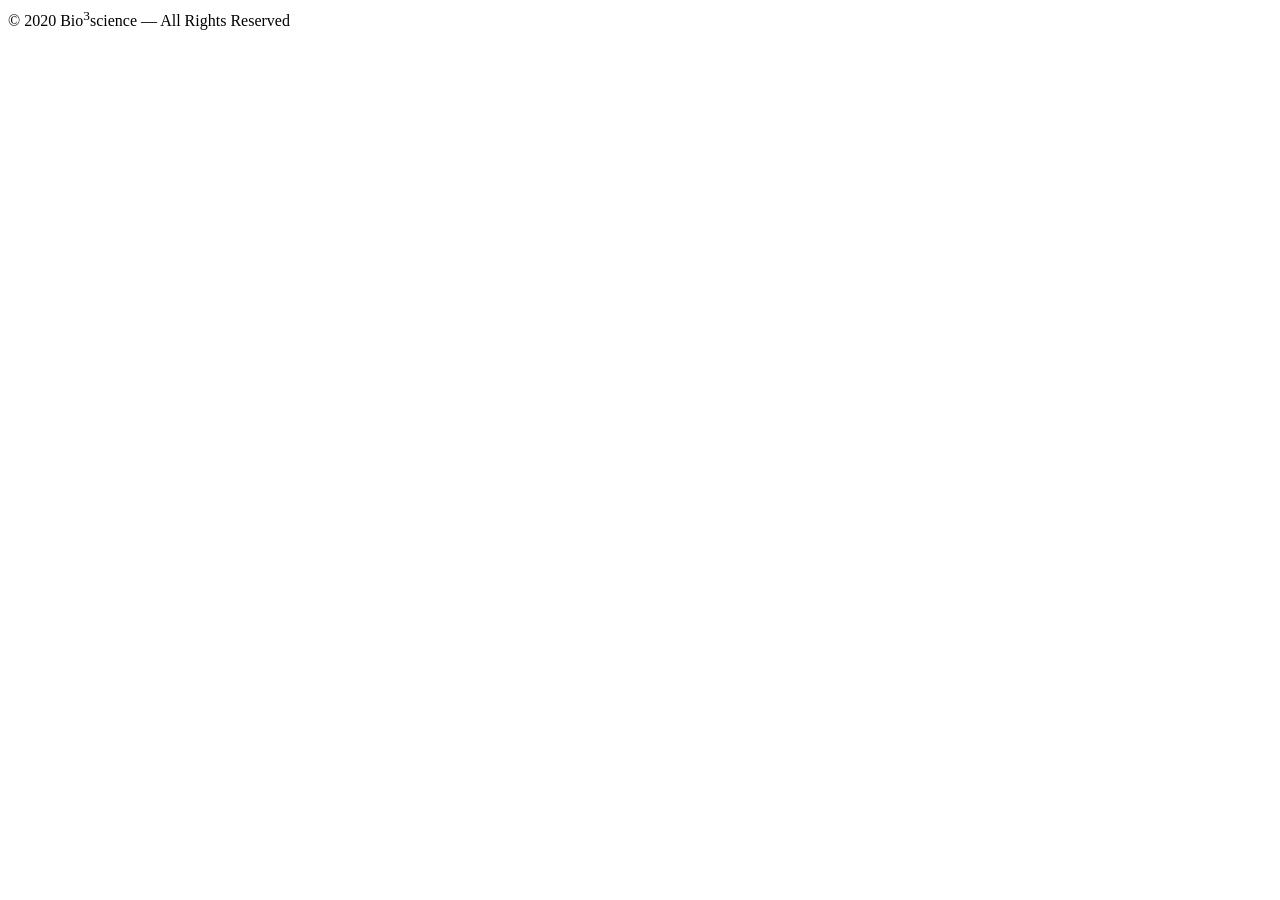
==== commit cdf2f642: "detail profile" ====
--- a/src/index.html
+++ b/src/index.html
@@ -2,9 +2,11 @@
 <html lang="en">
     <head>
         <meta charset="utf-8">
-        <title>Stack Multipurpose HTML Template</title>
+        <base href="/">
+        <title>Bio3science | Network of Researchers</title>
         <meta name="viewport" content="width=device-width, initial-scale=1.0">
         <meta name="description" content="Site Description Here">
+        <link rel="icon" type="image/vnd.microsoft.icon" href="assets/img/favicon.ico" sizes="any">
 
         <!-- <link href="assets/css/bootstrap.css" rel="stylesheet" type="text/css" media="all" />
         <link href="assets/css/stack-interface.css" rel="stylesheet" type="text/css" media="all" />
@@ -46,7 +48,7 @@
                 <div class="row">
                     <div class="col-md-6">
                         <span class="type--fine-print">©
-                            <span class="update-year">2020</span> Bio3science — All Rights Reserved</span>
+                            <span class="update-year">2020</span> Bio<sup>3</sup>science — All Rights Reserved</span>
                     </div>
                     <div class="col-md-6 text-right text-center-xs">
                         
